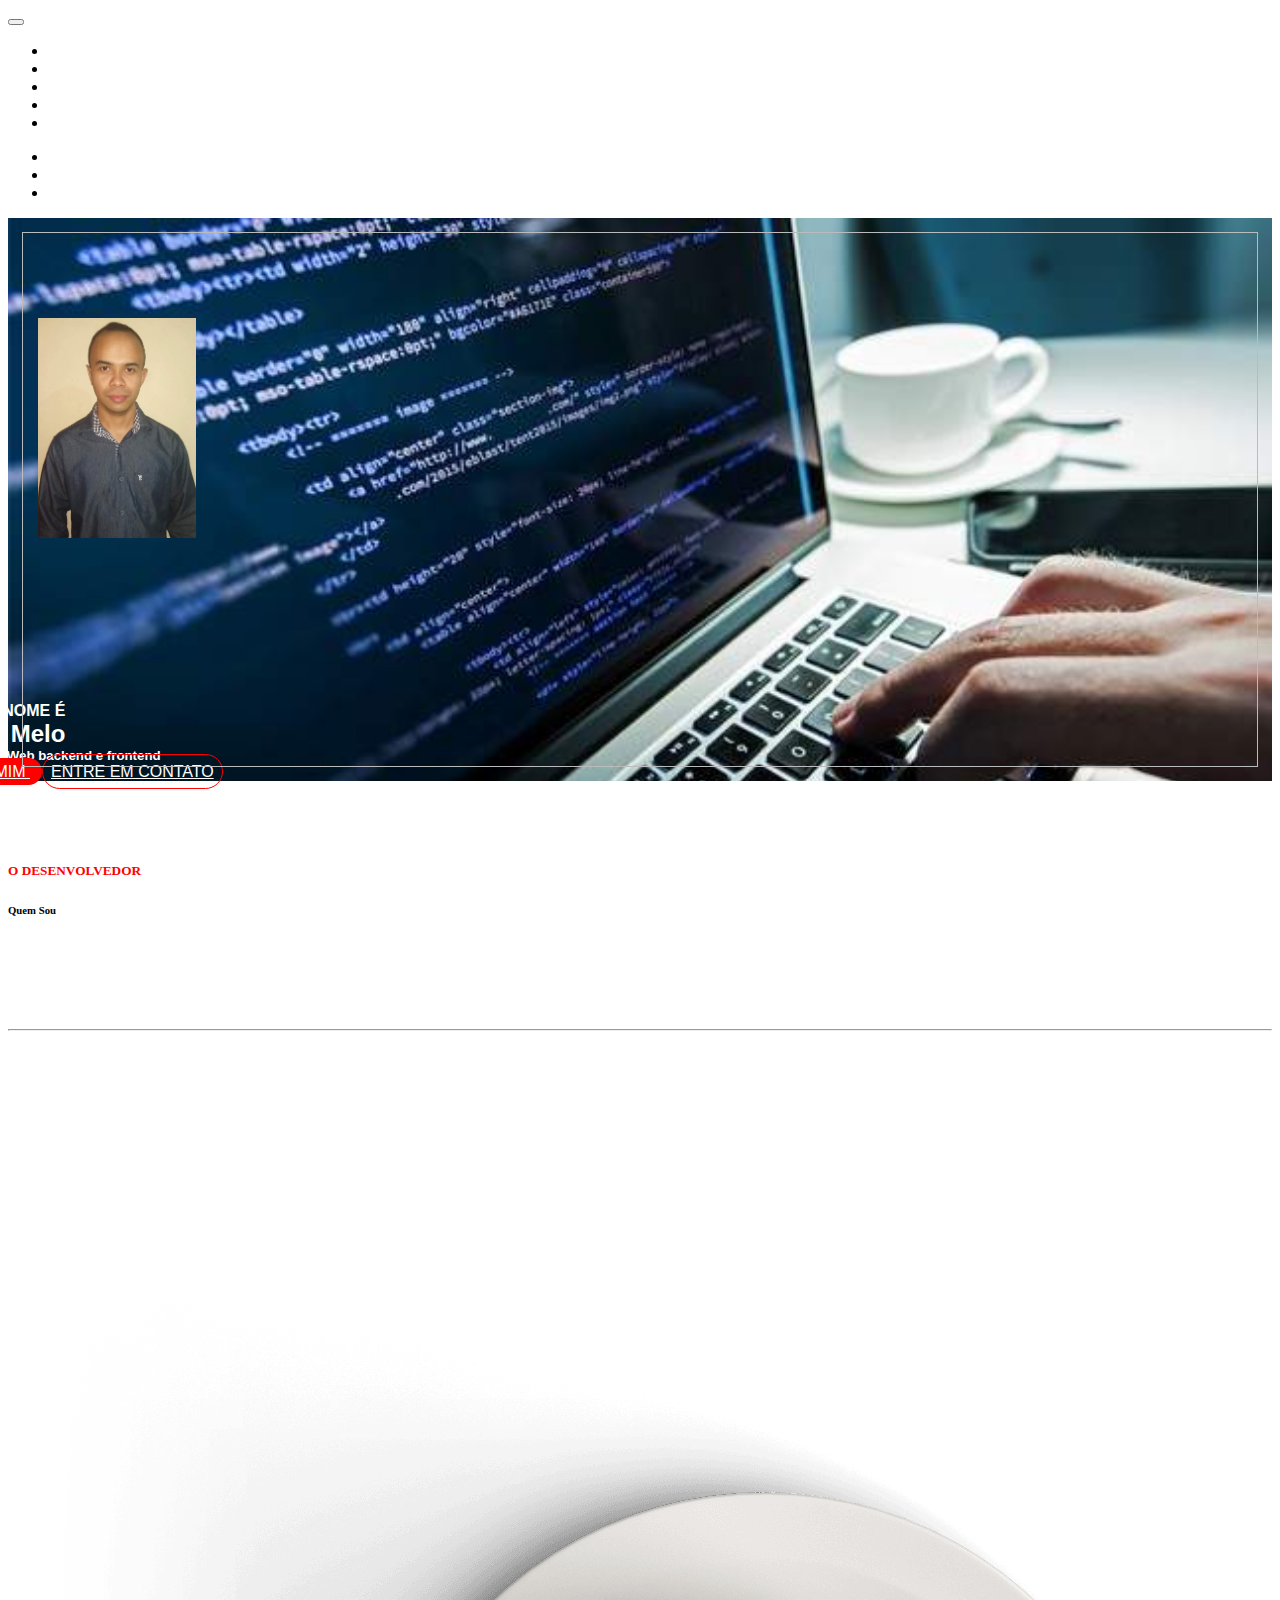
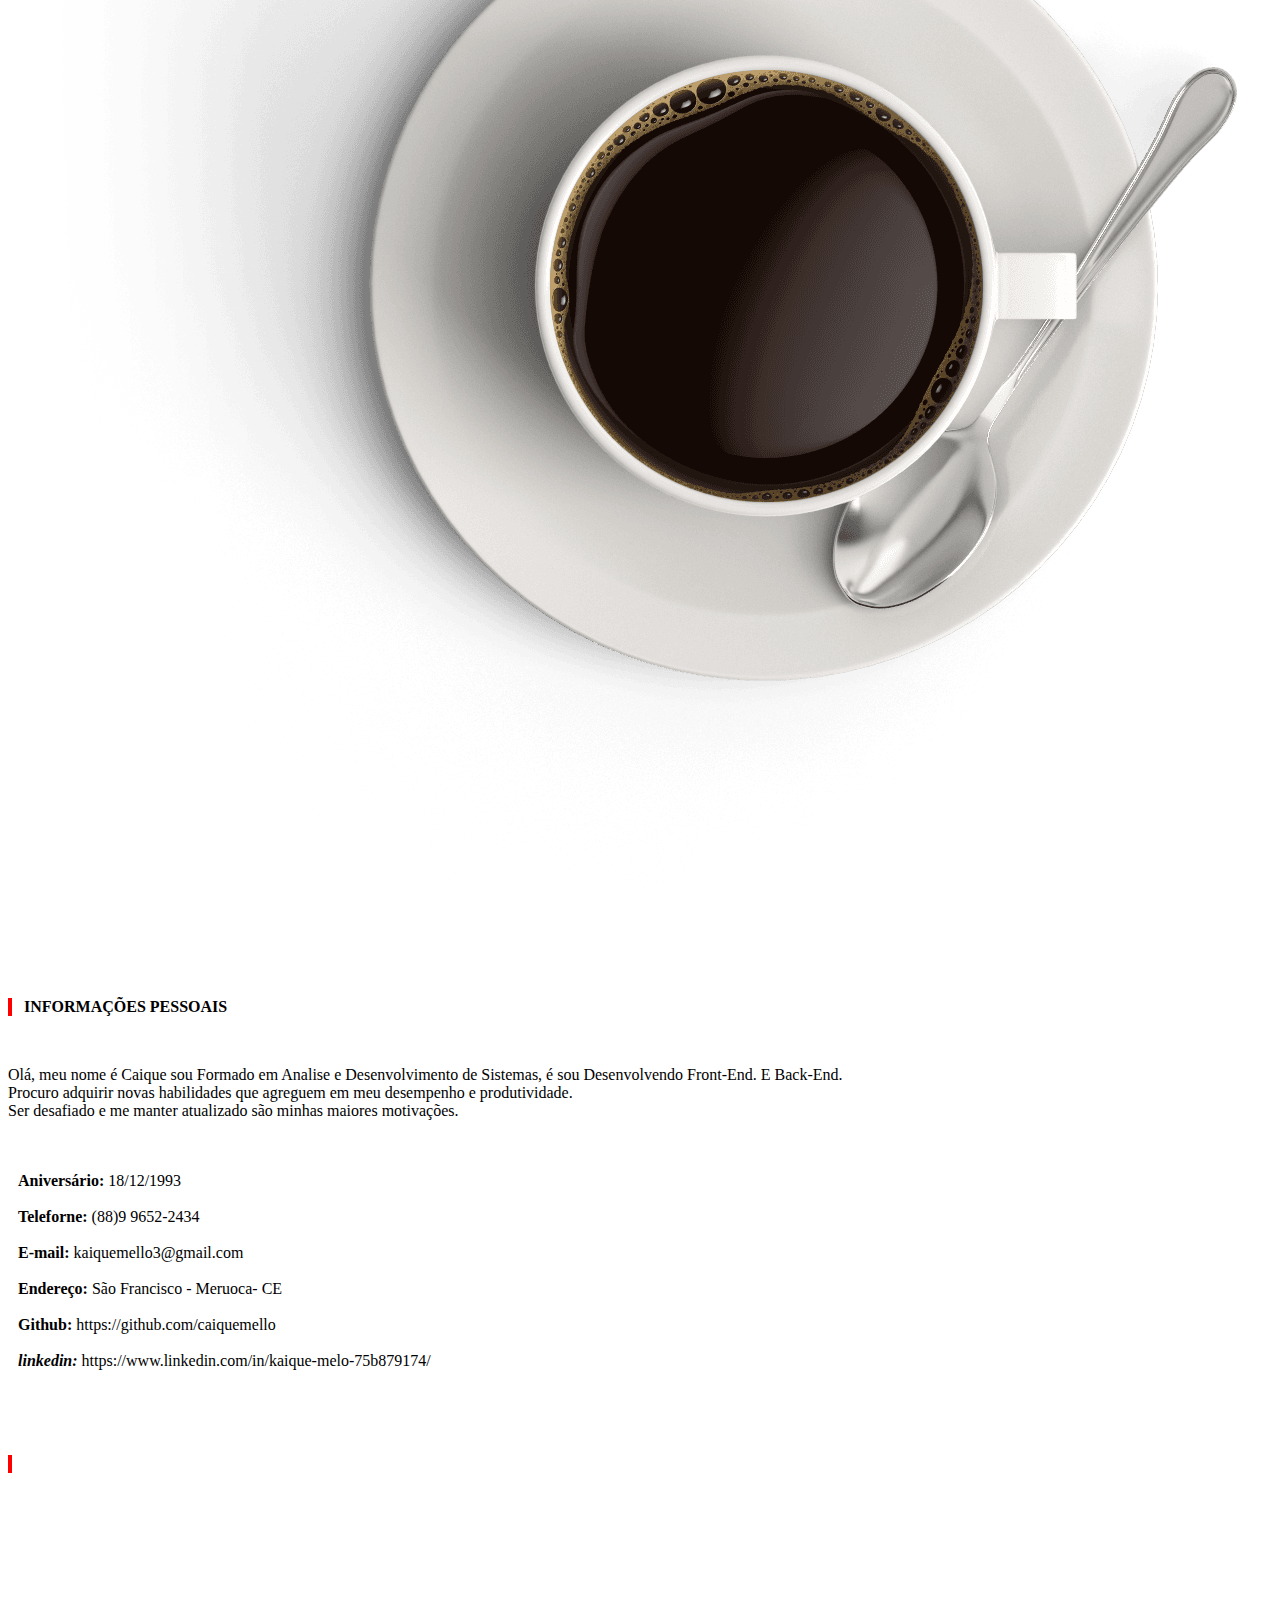
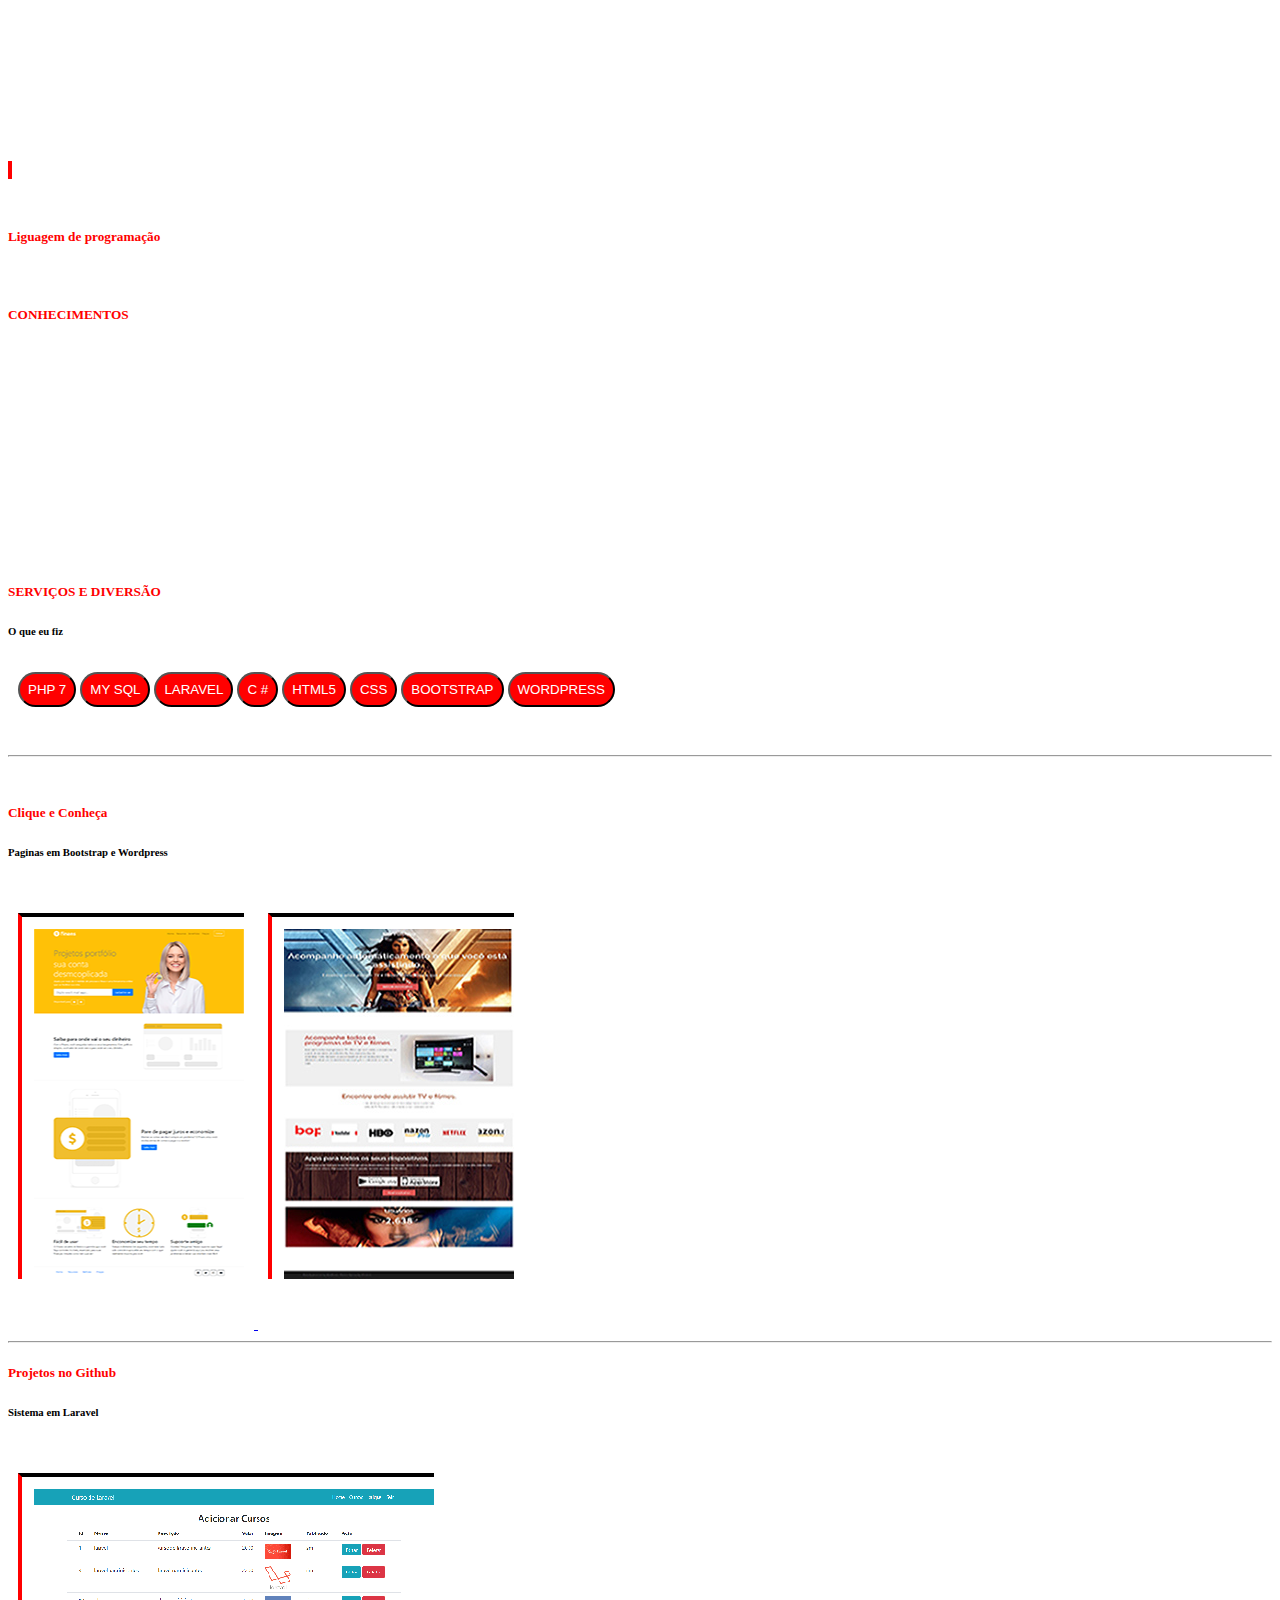
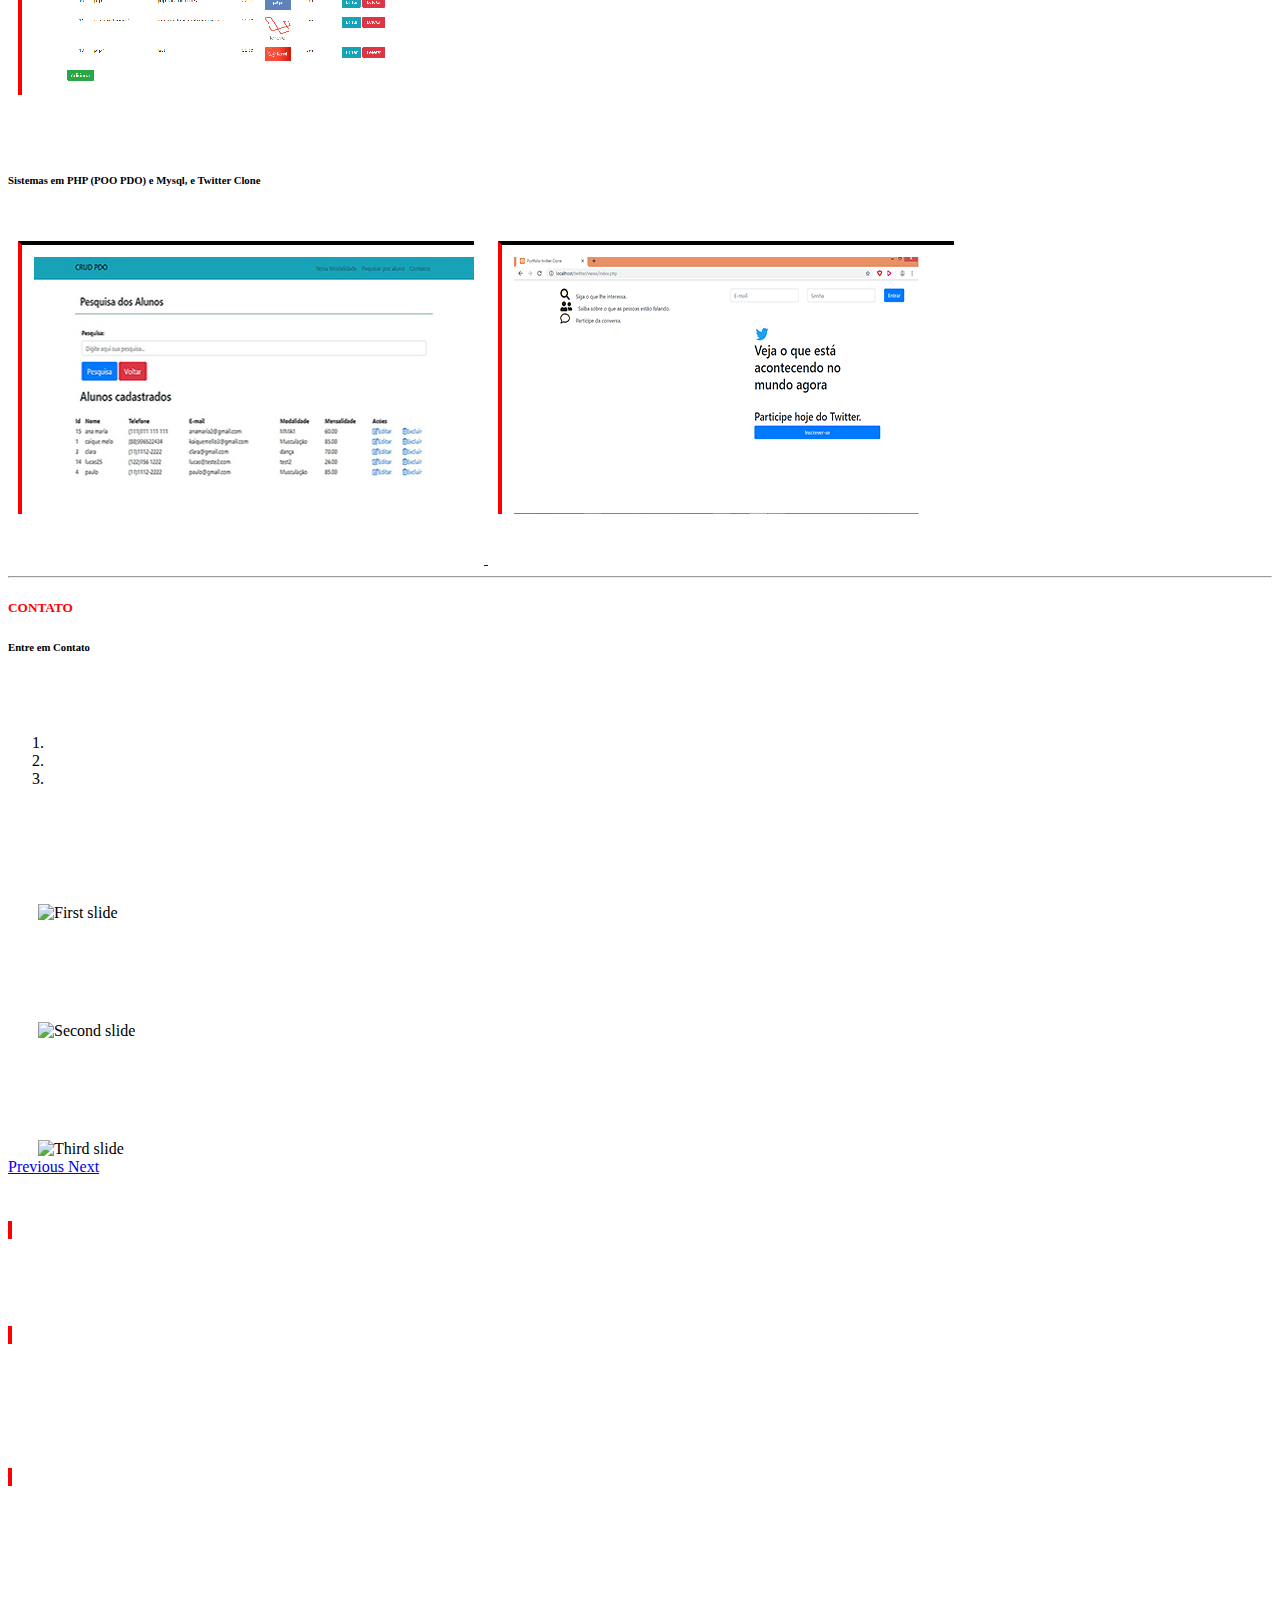
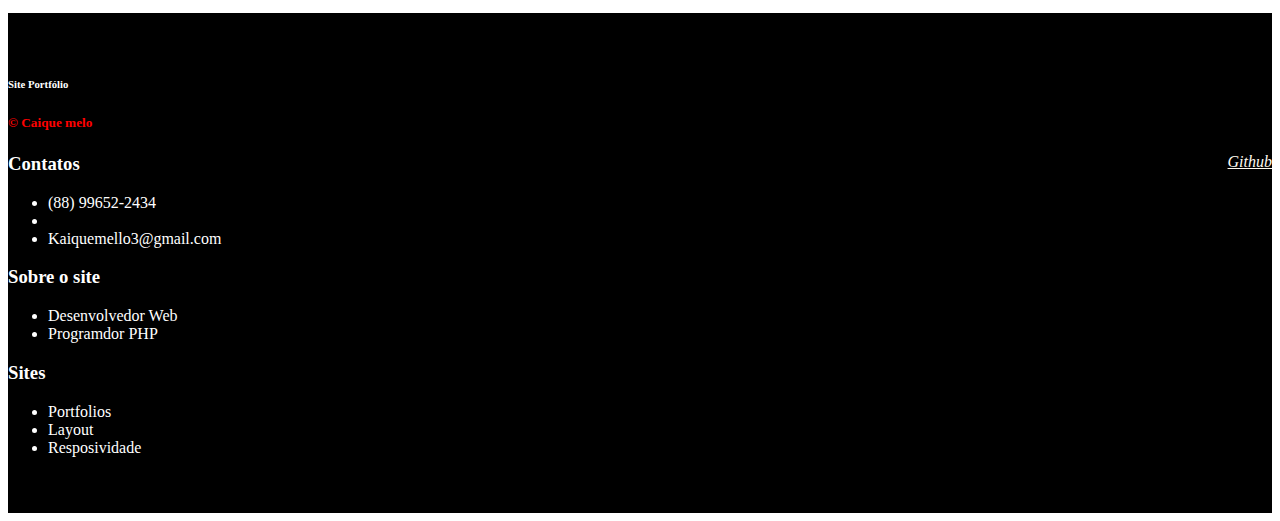
==== index.html @ fa61f001 "Update index.html" ====
<!doctype html>
<html lang="pt-br">
  <head>
    <!-- Required meta tags -->
    <meta charset="utf-8">
    <meta name="viewport" content="width=device-width, initial-scale=1, shrink-to-fit=no">

    <!-- Bootstrap CSS -->
    <link rel="stylesheet" href="https://stackpath.bootstrapcdn.com/bootstrap/4.2.1/css/bootstrap.min.css" integrity="sha384-GJzZqFGwb1QTTN6wy59ffF1BuGJpLSa9DkKMp0DgiMDm4iYMj70gZWKYbI706tWS" crossorigin="anonymous">
     <!--Font font awesome-->
     <link rel="stylesheet" href="https://use.fontawesome.com/releases/v5.7.1/css/all.css" integrity="sha384-fnmOCqbTlWIlj8LyTjo7mOUStjsKC4pOpQbqyi7RrhN7udi9RwhKkMHpvLbHG9Sr" crossorigin="anonymous">
     <!--css-->
     <link rel="stylesheet" href="estilo.css">
 
    <title>Projetos Portfólio</title>
     <!--inicio cabecalho-->
     </head>
     <body>
    <header >
       <nav class="navbar navbar-expand-md navbar-light bg-dark nav-tranparente fixed-top">
            <div class="container">
              <button class="navbar-toggler" data-toggle="collapse"
              data-target="#nav-principal">
              <i class="fas fa-bars fa-3x "></i>
              </button>

              <div class="collapse navbar-collapse" id="header">
                <ul class="navbar-nav ml-right">
                  <li class="nav-item">
                      <a href="#home" class="nav-link">INICIO</a>
                    </li>
                    <li class="nav-item">
                      <a href="#Info" class="nav-link">SOBRE MIM</a>
                    </li>
                    <li class="nav-item">
                        <a href="#servicos" class="nav-link">PORTFÓLIO</a>
                    </li>
                    <li class="divisor"></li>
                    <li class="nav-item">
                      <a href="#rodape" class="nav-link">CONTATOS</a>
                    </li>
                </ul>
              </div>
             <div class="collapse navbar-collapse" id="nav-principal">
                <ul class="navbar-nav ml-auto">
                    <li class="nav-item">
                      <a href="https://www.linkedin.com/in/caique-melo-nascimento "target="_blank" class="nav-link">
                        <i class="fab fa-linkedin fa-2x ml-3"></i></a>
                    </li>
                     <li class="nav-item">
                      <a href="https://github.com/caiquemello "target="_blank" class="nav-link"><i class="fab fa-github fa-2x ml-3"></i></a>
                    </li>
                     <li class="nav-item">
                      <a href="https://api.whatsapp.com/send?l=pt_BR&phone=5588996522434 "target="_blank" class="nav-link"><i class="fab fa-whatsapp fa-2x ml-3"></i></a>
                    </li>
                </ul>
              </div>

            </div>
        </nav>
    </header>
    <!--fim cabecalho-->
    <!--inicio section top-->
    <section id="home">
    <div
      class="container">
      <div class="row">
        <div class="col-md-4 d-flex">
          <div class="align-self-center mb-4 ml-5">
              <img src="eu.jpg" class="bordas" height="220" alt="logo-capa">
          </div>
        </div>
        <div class="col-md-8">
          <h4>ÓLA,MEU NOME É</h4>
            <h2>Caique Melo</h2>
          <h5>Desenvolvedor Web backend e frontend</h5>
            <a href="#Info" class="btn btn-sm btn-custom btn-branco">
              Sobre mim
            </a>
            <a href="#rodape" class="btn btn-sm btn-custo  btn-branc">
              Entre em contato
            </a>                              
         </div>
       </div>
    </div>
    </section>
    <!--fim section top-->
       <section class="caixa">
       <div class="container">  
          <div class="row">
            <div class="col-md-12 text-center">
                <h5>O DESENVOLVEDOR</h5>
                  <h6>Quem Sou</h6>
            </div>
          </div>
       </div>
     </section>
    <!--inicio section informacoes pessoas-->   
    <section class="caixa" id="Info">
      <div class="container">
        <hr>
        <div class="row">
          <div class="d-flex ">
           <div class="col-md-6">
            <img src="object_coffee_1.png" class="img-fluid " alt="icone saiba mais">
           </div>
            <div class="align-self-center col-md-6">
               <h4>INFORMAÇÕES PESSOAIS</h4>
               <p>Olá, meu nome é Caique sou Formado em Analise e Desenvolvimento de Sistemas, é sou Desenvolvendo Front-End. E Back-End.<br> Procuro adquirir novas habilidades que agreguem em meu desempenho e produtividade.<br> Ser desafiado e me manter atualizado são minhas maiores motivações.</p>
               <br/>
               <br/>
               <i class="fas fa-birthday-cake"></i><b>Aniversário:</b> 18/12/1993 <br/><br/>
               <i class="fas fa-mobile-alt"></i><b>Teleforne:</b>   (88)9 9652-2434<br><br/>
               <i class="far fa-envelope "></i><b>E-mail:</b>   kaiquemello3@gmail.com<br><br/>
               <i class="fas fa-map-marker-alt "></i><b>Endereço:</b> São Francisco - Meruoca- CE<br><br/>
               <i class="fab fa-github "></i><b>Github:</b> https://github.com/caiquemello<br><br/>
               <i class="fab fa-linkedin"><b>linkedin: </b></i>https://www.linkedin.com/in/kaique-melo-75b879174/
            </div>
          </div>
        </div>
      </div>
    </section>
    <!--fim section informacoes pessoas--> 
    <!--inicio section Educaçao-->
    <section class="caixa bg-dark " id="educacao">
      <div class="container ">
        <div class="row">
          <div class="d-flex">
            <div class="col-md-8 " id="educacao2">
              <h4>FORMAÇÃO</h4>
              <p>Analise Desenvolvimento de Sistemas</p>
              <p>2019 - Formado </p>
              <p>UNOPAR</p>
              <p>Mecânica Industrial</p>
              <p>Intituto Federal de Ciências e Tecnológias do Ceará (2016)</p>
              <p>Ensino médio: completo</p>
              <p>E.E.M.Simão Barbosa (2011)</p>
            </div>
            <div class="col-md-4 ">
              <h4>HABILIDADES PROFISSIONAIS</h4>
              <h5>Liguagem de programação</h5>
              <p>PHP , Mysql , C# </p>
              <h5>CONHECIMENTOS</h5>
              <p>Desenvolvimento Web backend e frontend</p>
              <p>Bootstrap e wordpress</p>
              <p>Nocões de windows,Linux, pacote office, Corel Draw</p>
              <p>Inglês Básico</p>
            </div>
          </div>
        </div>
      </div>
    </section> 
 <!--fim section Educaçao-->
 <!--inicio section Serviços-->
    <section class="caixa" id="servicos">
       <div class="container">  
          <div class="row">
            <div class="col-md-12 text-center">
              <h5>SERVIÇOS E DIVERSÃO</h5>
                <h6>O que eu fiz</h6>
                <button class="btn btn-sm btn-custo btn-branco">PHP 7</button>
                <button class="btn btn-sm btn-custo btn-branco">MY SQL</button>
                 <button class="btn btn-sm btn-custo btn-branco">Laravel</button>
                <button class="btn btn-sm btn-custo btn-branco">C #</button>
                <button class="btn btn-sm btn-custo btn-branco">HTML5</button>
                 <button class="btn btn-sm btn-custo btn-branco">CSS</button>
                <button class="btn btn-sm btn-custo btn-branco">Bootstrap</button>
                <button class="btn btn-sm btn-custo btn-branco">wordpress</button>
                <hr>
                <br>
                <h5>Clique e Conheça</h5>
                 <h6>Paginas em Bootstrap e Wordpress  </h6>
                <a href="https://caiquemello.github.io/projetos/index2.html"target="_blank">
                <img src="imagem4.png" class="img-fluid image"  alt="meuprojeto">
                </a>
                <a href="https://github.com/caiquemello?tab=repositories "target="_blank">
                <img src="novo3.jpg" class="img-fluid image" alt="">
                </a>
                <hr>
                <h5>Projetos no Github</h5>
                <h6>Sistema em Laravel  </h6>
                 <a href="https://github.com/caiquemello/Sistema-em-Laravel"target="_blank">
                <img src="laravel.png" class="img-fluid image" alt="">
                </a>
                <h6>Sistemas em PHP (POO PDO) e Mysql,  e Twitter Clone</h6>
                 <a href="https://github.com/caiquemello/Sistema-em-PHP-POO-com-PDO"target="_blank">
                <img src="sistemas.jpg" class="img-fluid image" alt="">
                </a>
                 <a href="https://github.com/caiquemello/twitterClone"target="_blank">
                <img src="tt2.png" class="img-fluid image" height="14" alt="">
                </a>
            </div>
          </div>
       </div>
       <hr>
      <section >
       <div class="container">  
          <div class="row">
            <div class="col-md-12 text-center">
                <h5>CONTATO</h5>
                  <h6>Entre em Contato</h6>
            </div>
          </div>
       </div>
     </section>
     </section>
       <div id="carouselExampleIndicators" class="carousel slide" data-ride="carousel">
  <ol class="carousel-indicators">
    <li data-target="#carouselExampleIndicators" data-slide-to="0" class="active"></li>
    <li data-target="#carouselExampleIndicators" data-slide-to="1"></li>
    <li data-target="#carouselExampleIndicators" data-slide-to="2"></li>
  </ol>
  <div class="carousel-inner">
    <div class="carousel-item active">
      <img class="d-block w-100" src="..." alt="First slide">
    </div>
    <div class="carousel-item">
      <img class="d-block w-100" src="..." alt="Second slide">
    </div>
    <div class="carousel-item">
      <img class="d-block w-100" src="..." alt="Third slide">
    </div>
  </div>
  <a class="carousel-control-prev" href="#carouselExampleIndicators" role="button" data-slide="prev">
    <span class="carousel-control-prev-icon" aria-hidden="true"></span>
    <span class="sr-only">Previous</span>
  </a>
  <a class="carousel-control-next" href="#carouselExampleIndicators" role="button" data-slide="next">
    <span class="carousel-control-next-icon" aria-hidden="true"></span>
    <span class="sr-only">Next</span>
  </a>
</div>
       
      <!--Fim section Serviços-->
      <!--inicio section Contatos-->
      <section class="caixa bg-dark contato">
        <div class="container ">
          <div class="row">
            <div class="col-md-4">
              <i class="far fa-comments fa-8x"></i>
              <h4>Vamos Conversar:</h4>
              <h6>(88)9 96522-434</h6>
            </div>
            <div class="col-md-4">
                <i class="fas fa-map-marker-alt fa-8x"></i>
                <h4>Endereço:</h4>
                <h6>São Francisco</h6>
                <h6>Meruoca - CE</h6>
              </div>
              <div class="col-md-4">
               <i class="far fa-envelope fa-8x"></i>
                <h4>Mande um Email:</h4>
                <h6>kaiquemello@gmail.com</h6>
              </div>
              </div>
            </div>
          </div>
        </div>
      </section>
       <!--Fim section Contatos-->
       <!--inicio section Rodape-->
         <footer class="" id="rodape">
            <div class="container">
                <div class="row">
                    <div class="col-md-2">
                        <h6>Site Portfólio</h6>
                        <h5>&copy;  Caique melo</h5>
                        <a href="https://github.com/caiquemello "target="_blank">
                         <i class="fab fa-github fa-3x mr-3">Github</i></a>
                    </div>
                    <div class="col-md-2">
                        <h3>Contatos</h3>
                        <ul class="navbar-nav">
                            <li>(88) 99652-2434</li>
                            <li></li>
                            <li>Kaiquemello3@gmail.com</li>
                            
                        </ul>
                    </div>
                    <div class="col-md-2">
                        <h3>Sobre o site</h3>
                        <ul class="navbar-nav">
                            <li>Desenvolvedor Web</li>
                            <li>Programdor PHP</li>
                        </ul>
                    </div>
                    <div class="col-md-2">
                        <h3>Sites</h3>
                        <ul class="navbar-nav">
                            <li>Portfolios</li>
                            <li>Layout</li>
                            <li>Resposividade</li>
                        </ul>
                    </div>
                    <div class="col-md-4 mr-auto">
                        <a href="">
                            <i class="fab fa-facebook-square fa-3x mr-3 "></i></i></a>
                        <a href=""><i class="fab fa-instagram fa-3x mr-3"></i></a>
                        <a href="https://api.whatsapp.com/send?l=pt_BR&phone=5588996522434 "target="_blank">
                            <i class="fab fa-whatsapp fa-3x mr-3"></i></a>
                             <a href="https://github.com/caiquemello "target="_blank">
                            <i class="fab fa-github fa-3x mr-3"></i></a>
                            <a href="https://api.whatsapp.com/send?l=pt_BR&phone=5588996522434 "target="_blank">
                            <img src="Whastapp.png" class="relativa mr-3" width="55" alt=""></a>
                    </div>
                </div>
            </div>
        </footer>
        <!--Fim section Rodape-->
    
  


    <!-- Optional JavaScript -->
    <!-- jQuery first, then Popper.js, then Bootstrap JS -->
    <script src="https://code.jquery.com/jquery-3.3.1.slim.min.js" integrity="sha384-q8i/X+965DzO0rT7abK41JStQIAqVgRVzpbzo5smXKp4YfRvH+8abtTE1Pi6jizo" crossorigin="anonymous"></script>
    <script src="https://cdnjs.cloudflare.com/ajax/libs/popper.js/1.14.6/umd/popper.min.js" integrity="sha384-wHAiFfRlMFy6i5SRaxvfOCifBUQy1xHdJ/yoi7FRNXMRBu5WHdZYu1hA6ZOblgut" crossorigin="anonymous"></script>
    <script src="https://stackpath.bootstrapcdn.com/bootstrap/4.2.1/js/bootstrap.min.js" integrity="sha384-B0UglyR+jN6CkvvICOB2joaf5I4l3gm9GU6Hc1og6Ls7i6U/mkkaduKaBhlAXv9k" crossorigin="anonymous"></script>
  </body>
</html>
---- estilo.css ----
#home{
  
    font-family: Helvetica,Arial,sans-serif;
    color:#FFFFFF;
    background: url(capa4.jpg);
    position: relative;
    outline: 1px solid #b9bbbc;
    outline-offset: -15px;
    background-size: cover;
    background-color: #000;
    opacity: 5;
    top: 0;
    margin-bottom: 20px; 
}
img{
    margin: 100px 0px -50px 30px;
    
}

 #home h4{
    margin: 210px 0px 0px -100px;

}
#home h2{
    margin: 0px 0px 0px -100px;

}
#home h5{
    margin: 0px 0px 0px -100px;
     color: #fff;
}
footer p a {
    margin: 50px 15px;
}
#header a{
     color: white;
}
#header a:hover{
     color: red;
}
#nav-principal a:hover{
    color:blue ;
}
#nav-principal a{
    color: white;
}

.btn-custom {
    color: white;
    border-radius: 500px;
    -webkit-border-radius: 500px;
    -moz-border-radius: 500px;
    text-transform: uppercase;
    transition: background 0.4s, color 0.4s;
    padding: 5px 12px;
   margin: 10px -10px 40px -86px;
}
.btn-custo {
    color: white;
    border-radius: 500px;
    -webkit-border-radius: 500px;
    -moz-border-radius: 500px;
    text-transform: uppercase;
    transition: background 0.4s, color 0.4s;
    padding: 8px 8px;
   margin: 10px -10px 40px 10px;
}

.btn-branco {
    background: red;
}
.btn-branc {
    border:red 1px solid;
}
.btn-branco:hover {
    background-color: white;
    color: black;
}
b{
    margin: 0px 0px 0px 10px;
}

.caixa {
	padding: 40px 0;
	border-bottom: 1px red #e5e5e5;
}
 h4,h2{
    margin:  5px 0px 50px 0px;
    padding-left:12px; 
   border-left: red 4px solid;

}
h5{
    color: red;
}

#educacao{
    color:#fff;

}


.image {
    opacity: 1;
    height: auto;
    transition: .5s ease;
    backface-visibility: hidden;
   margin:  30px 10px 50px 10px;
   padding-left:12px;
   padding-top:12px; 
   border-left: red 4px solid;
   border-top: black 4px solid;
  }
  .image:hover{
    background-color: rgb(213, 231, 214);
    opacity: 0.6;
  }
.contato{
    color: white;
}
#rodape{
    background: #000;
    padding: 40px 0 40px 0;
    color: white;
    text-align: left;
}
#rodape a{
    float:right;
}
#rodape a{
    color:floralwhite;

}
.relativa{
    position: fixed;
    z-index: 9999999;
    bottom: 0;
    left: 10%;
}

/* Extra small devices (portrait phones, less than 576px)*/
@media (max-width: 575.98px) {
    .btn-custom {
        margin: 10px 15px;
        font-size: 1em;
        margin: 0px 0px 20px 30px;
    }
      .btn-custo {
        margin: 10px 15px;
        font-size: 1em;
        margin: 0px 0px 20px 5px;
    }
#home h4{
    margin: 70px 0px 0px 20px;
}
#home h2{
    margin: 0px 0px 0px 20px;

}
#home h5{
    margin: 0px 0px 0px 20px;
}
img{
    margin: 100px 20px -70px -10px;
}
#educacao2{
    color:#fff;
    display: none;

}
}

/* Small devices (landscape phones, 576px and up) */
@media (min-width: 576px) and (max-width: 767.98px) {
    h1 {
        font-size: 3em;
    }
    .btn-custom {
        margin: 10px 15px;
        
    }
        .btn-custom {
        margin: 10px 15px;
        font-size: 1em;
        margin: 0px 0px 20px 30px;
    }
      .btn-custo {
        margin: 10px 15px;
        font-size: 1em;
        margin: 0px 0px 20px 5px;
    }
#home h4{
    margin: 70px 0px 0px 20px;
}
#home h2{
    margin: 0px 0px 0px 20px;

}
#home h5{
    margin: 0px 0px 0px 20px;
}


}

/* Medium devices (tablets, 768px and up)*/
@media (min-width: 768px) and (max-width: 991.98px) {
    h1 {
        font-size: 4em;
    }
        .btn-custom {
        margin: 10px 15px;
        font-size: 1em;
        margin: 0px 0px 20px 30px;
    }
      .btn-custo {
        margin: 10px 15px;
        font-size: 1em;
        margin: 0px 0px 20px 5px;
    }
#home h4{
    margin: 200px 0px 0px 20px;
}
#home h2{
    margin: 0px 0px 0px 20px;

}
#home h5{
    margin: 0px 0px 0px 20px;
}
}

/* Large devices (desktops, 992px and up)*/
@media (min-width: 992px) and (max-width: 1199.98px) {
    h1 {
        font-size: 5em;
    }
        .btn-custom {
        margin: 10px 15px;
        font-size: 1em;
        margin: 0px 0px 20px 30px;
    }
      .btn-custo {
        margin: 10px 15px;
        font-size: 1em;
        margin: 0px 0px 20px 5px;
    }

#home h4{
    margin: 200px 0px 0px 20px;
}
#home h2{
    margin: 0px 0px 0px 20px;

}
#home h5{
    margin: 20px 0px 0px 20px;
}
}

/* Extra large devices (large desktops, 1200px and up)*/
@media (min-width: 1200px) {
    h1 {
        font-size: 6em;
    }
}
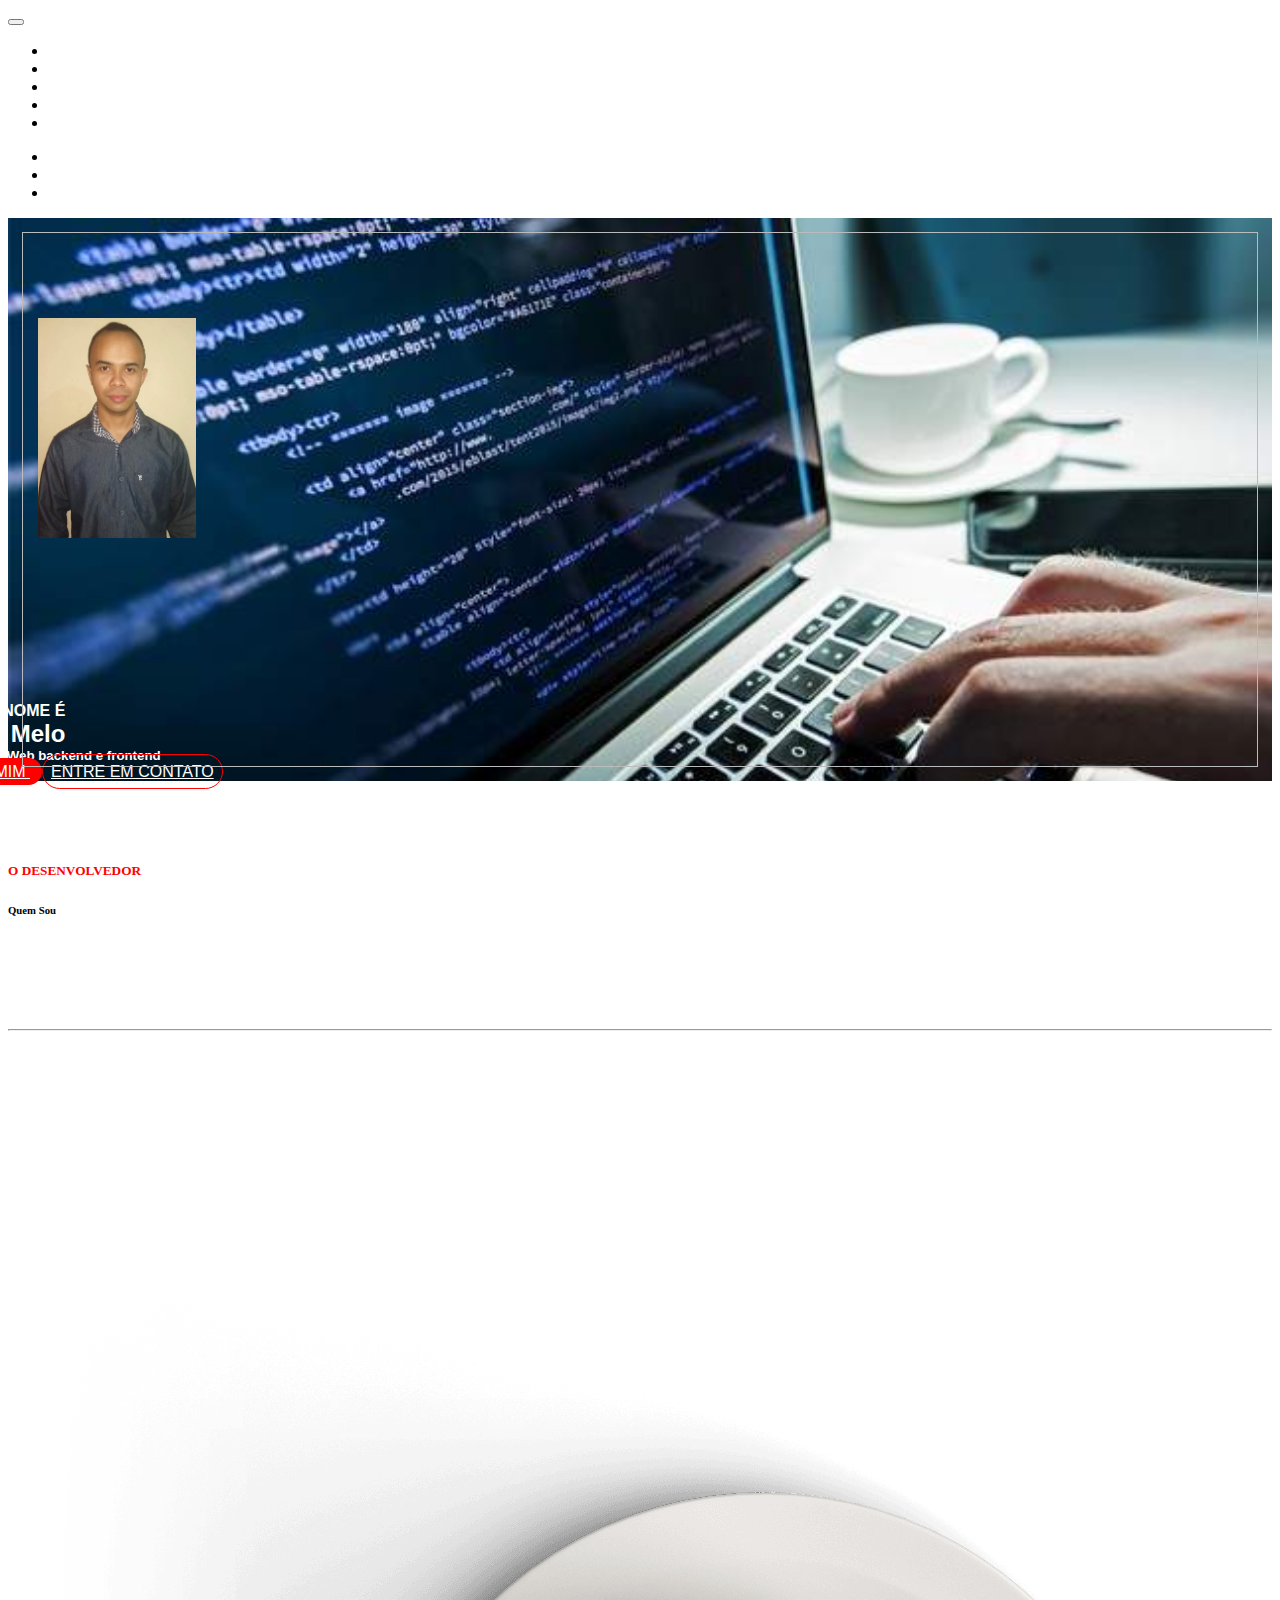
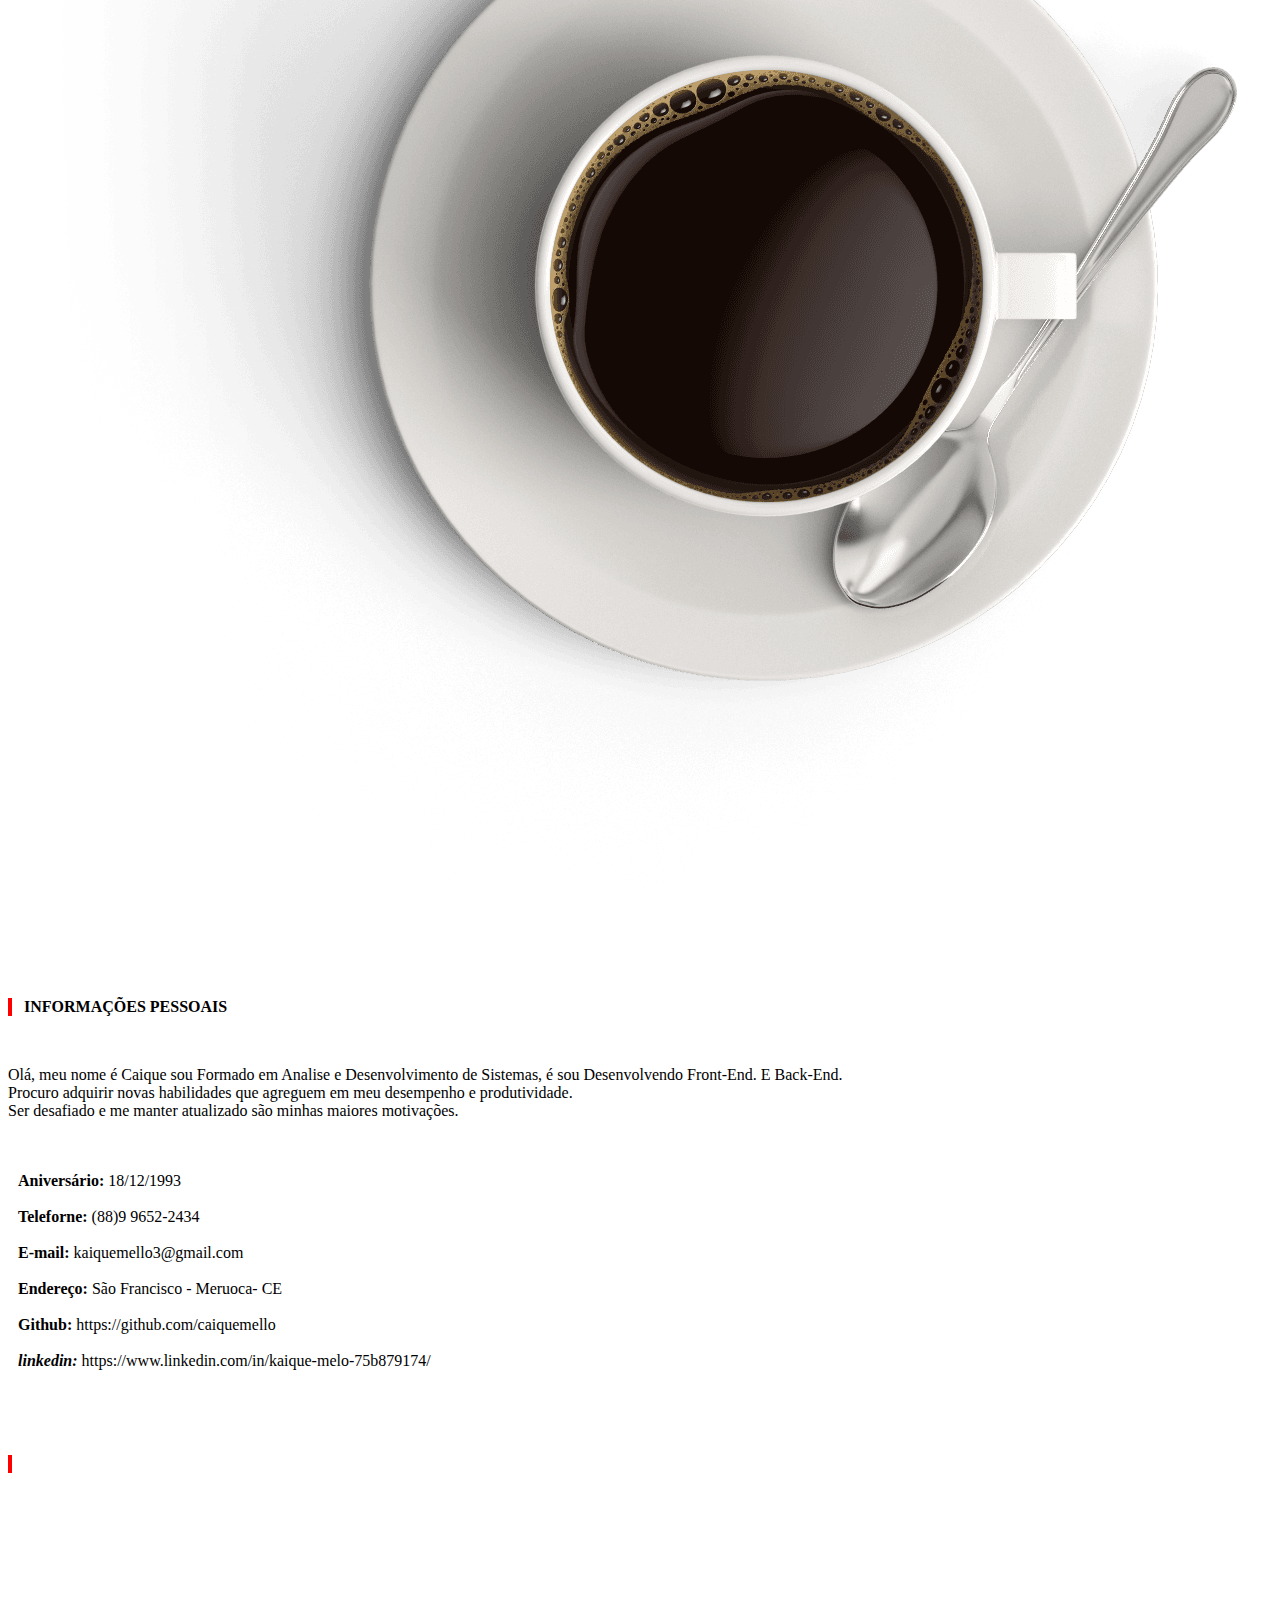
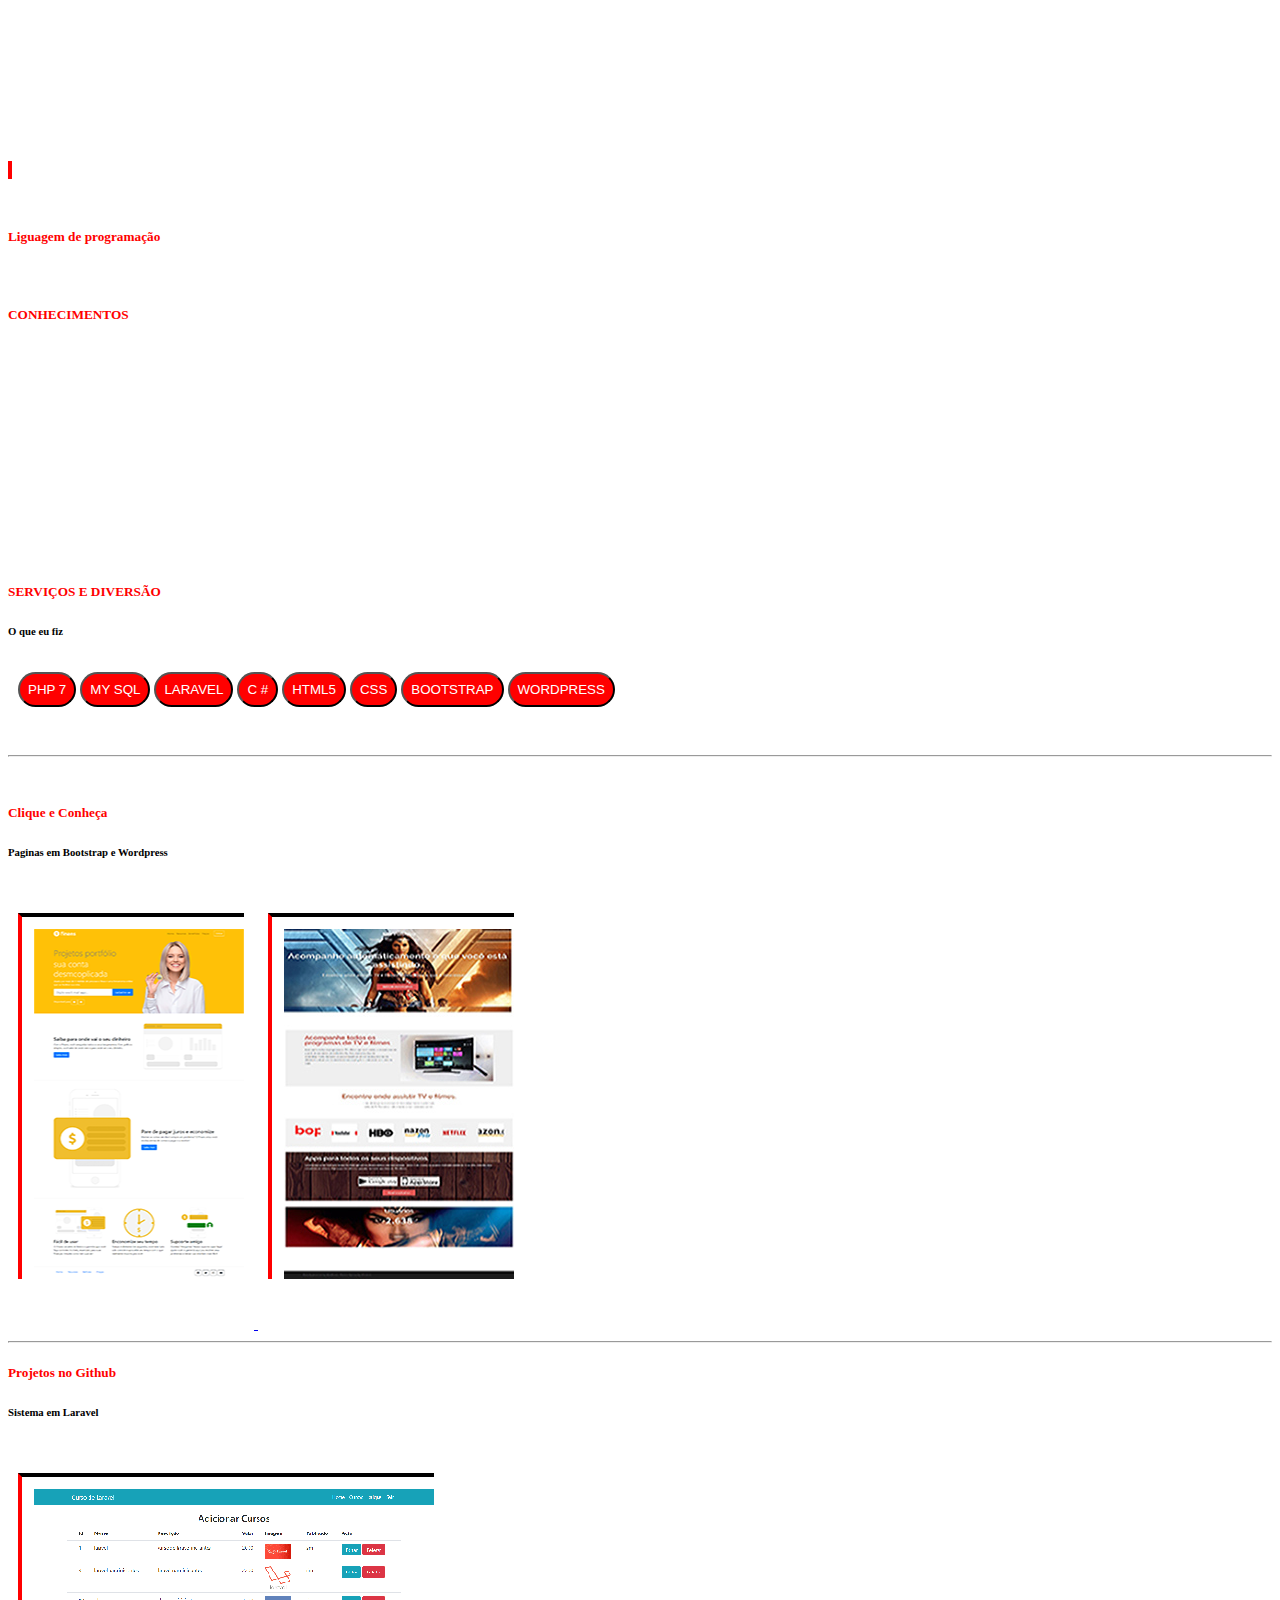
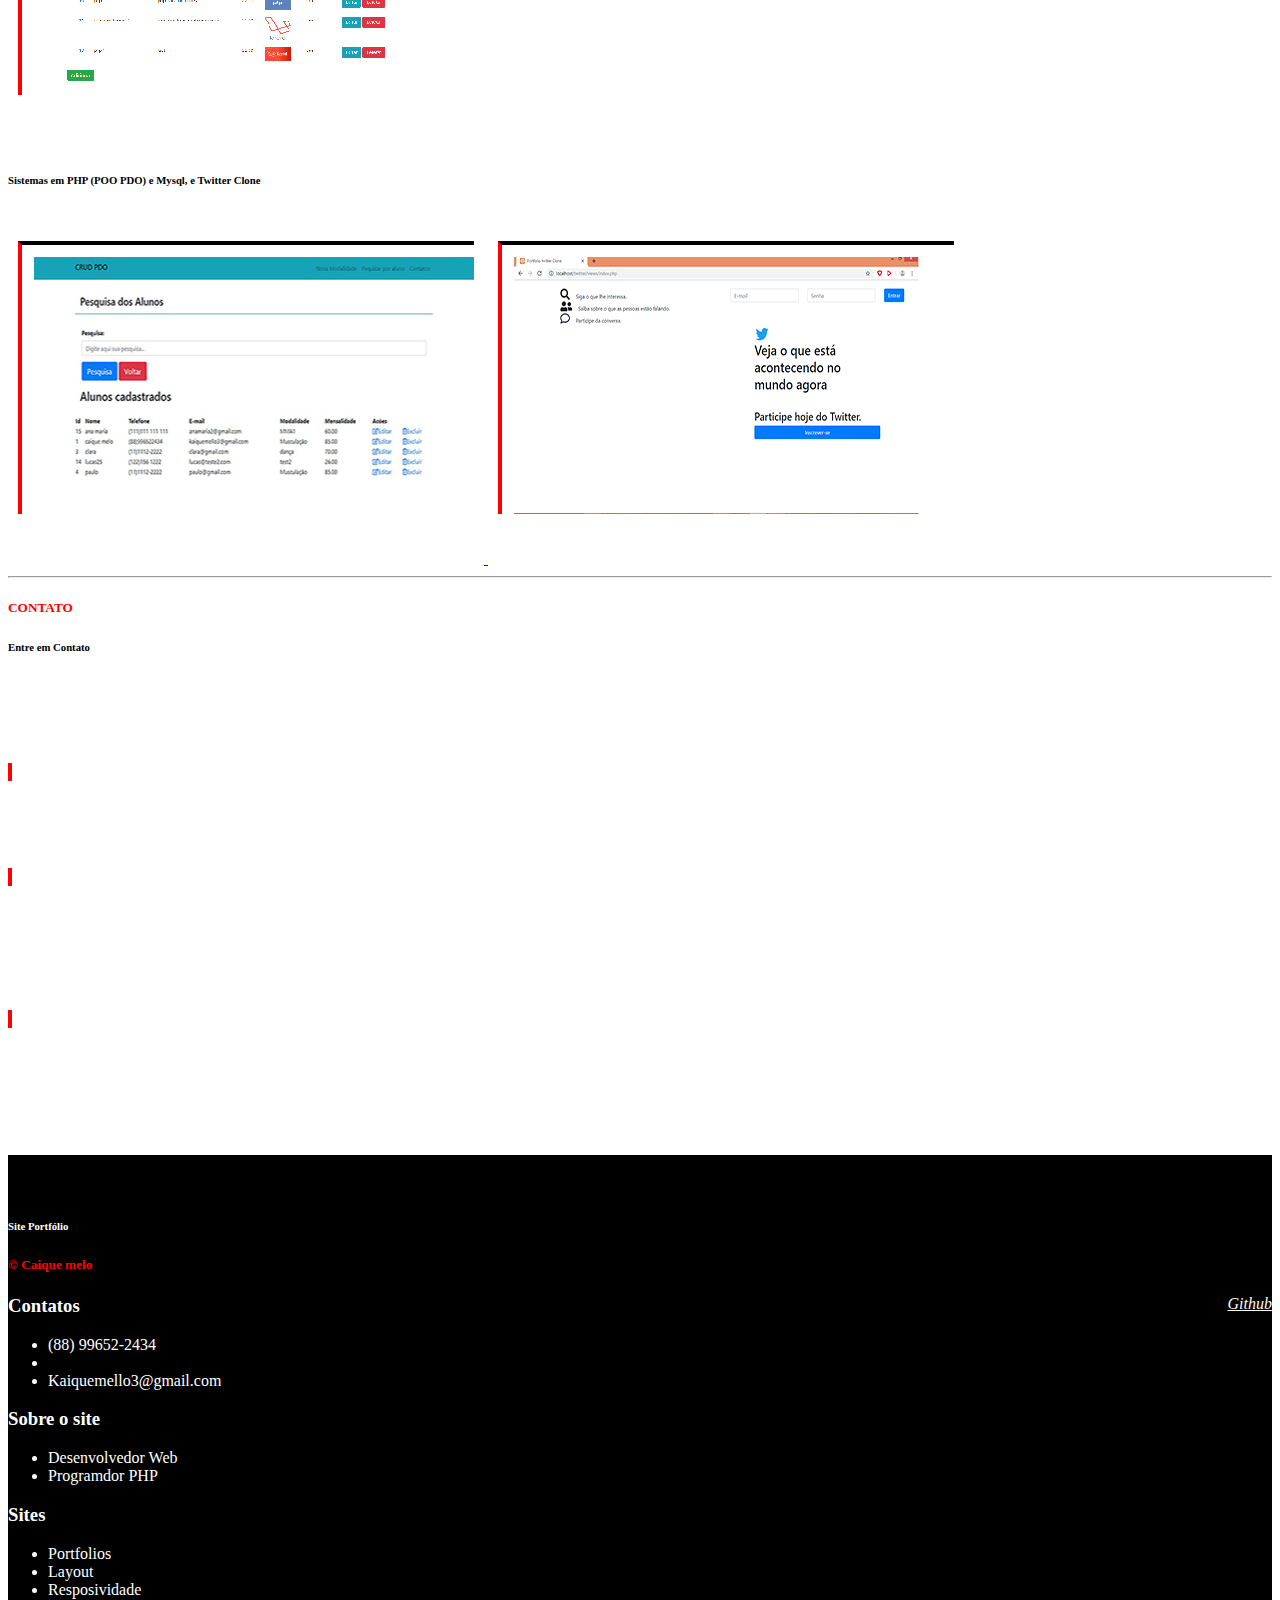
==== commit af2db5bd: "Update index.html" ====
--- a/index.html
+++ b/index.html
@@ -203,34 +203,7 @@
           </div>
        </div>
      </section>
-     </section>
-       <div id="carouselExampleIndicators" class="carousel slide" data-ride="carousel">
-  <ol class="carousel-indicators">
-    <li data-target="#carouselExampleIndicators" data-slide-to="0" class="active"></li>
-    <li data-target="#carouselExampleIndicators" data-slide-to="1"></li>
-    <li data-target="#carouselExampleIndicators" data-slide-to="2"></li>
-  </ol>
-  <div class="carousel-inner">
-    <div class="carousel-item active">
-      <img class="d-block w-100" src="..." alt="First slide">
-    </div>
-    <div class="carousel-item">
-      <img class="d-block w-100" src="..." alt="Second slide">
-    </div>
-    <div class="carousel-item">
-      <img class="d-block w-100" src="..." alt="Third slide">
-    </div>
-  </div>
-  <a class="carousel-control-prev" href="#carouselExampleIndicators" role="button" data-slide="prev">
-    <span class="carousel-control-prev-icon" aria-hidden="true"></span>
-    <span class="sr-only">Previous</span>
-  </a>
-  <a class="carousel-control-next" href="#carouselExampleIndicators" role="button" data-slide="next">
-    <span class="carousel-control-next-icon" aria-hidden="true"></span>
-    <span class="sr-only">Next</span>
-  </a>
-</div>
-       
+     </section>      
       <!--Fim section Serviços-->
       <!--inicio section Contatos-->
       <section class="caixa bg-dark contato">
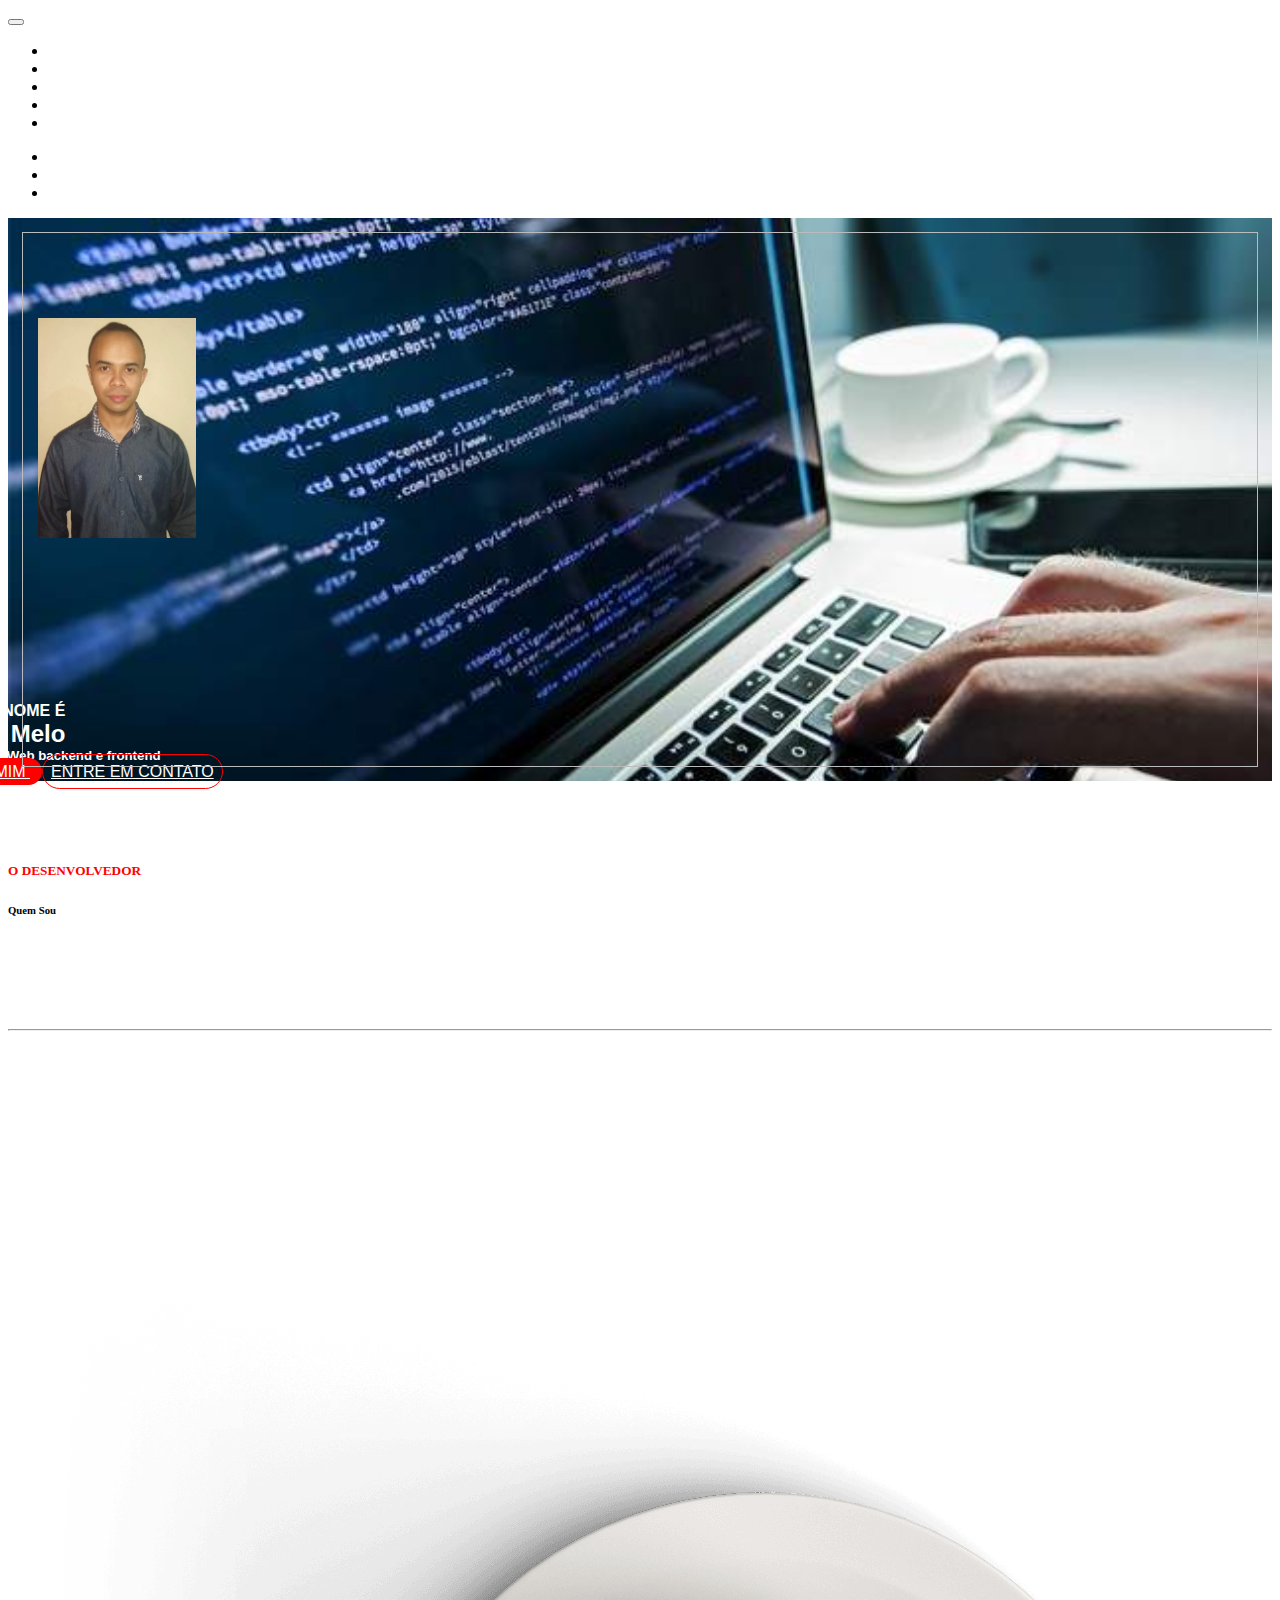
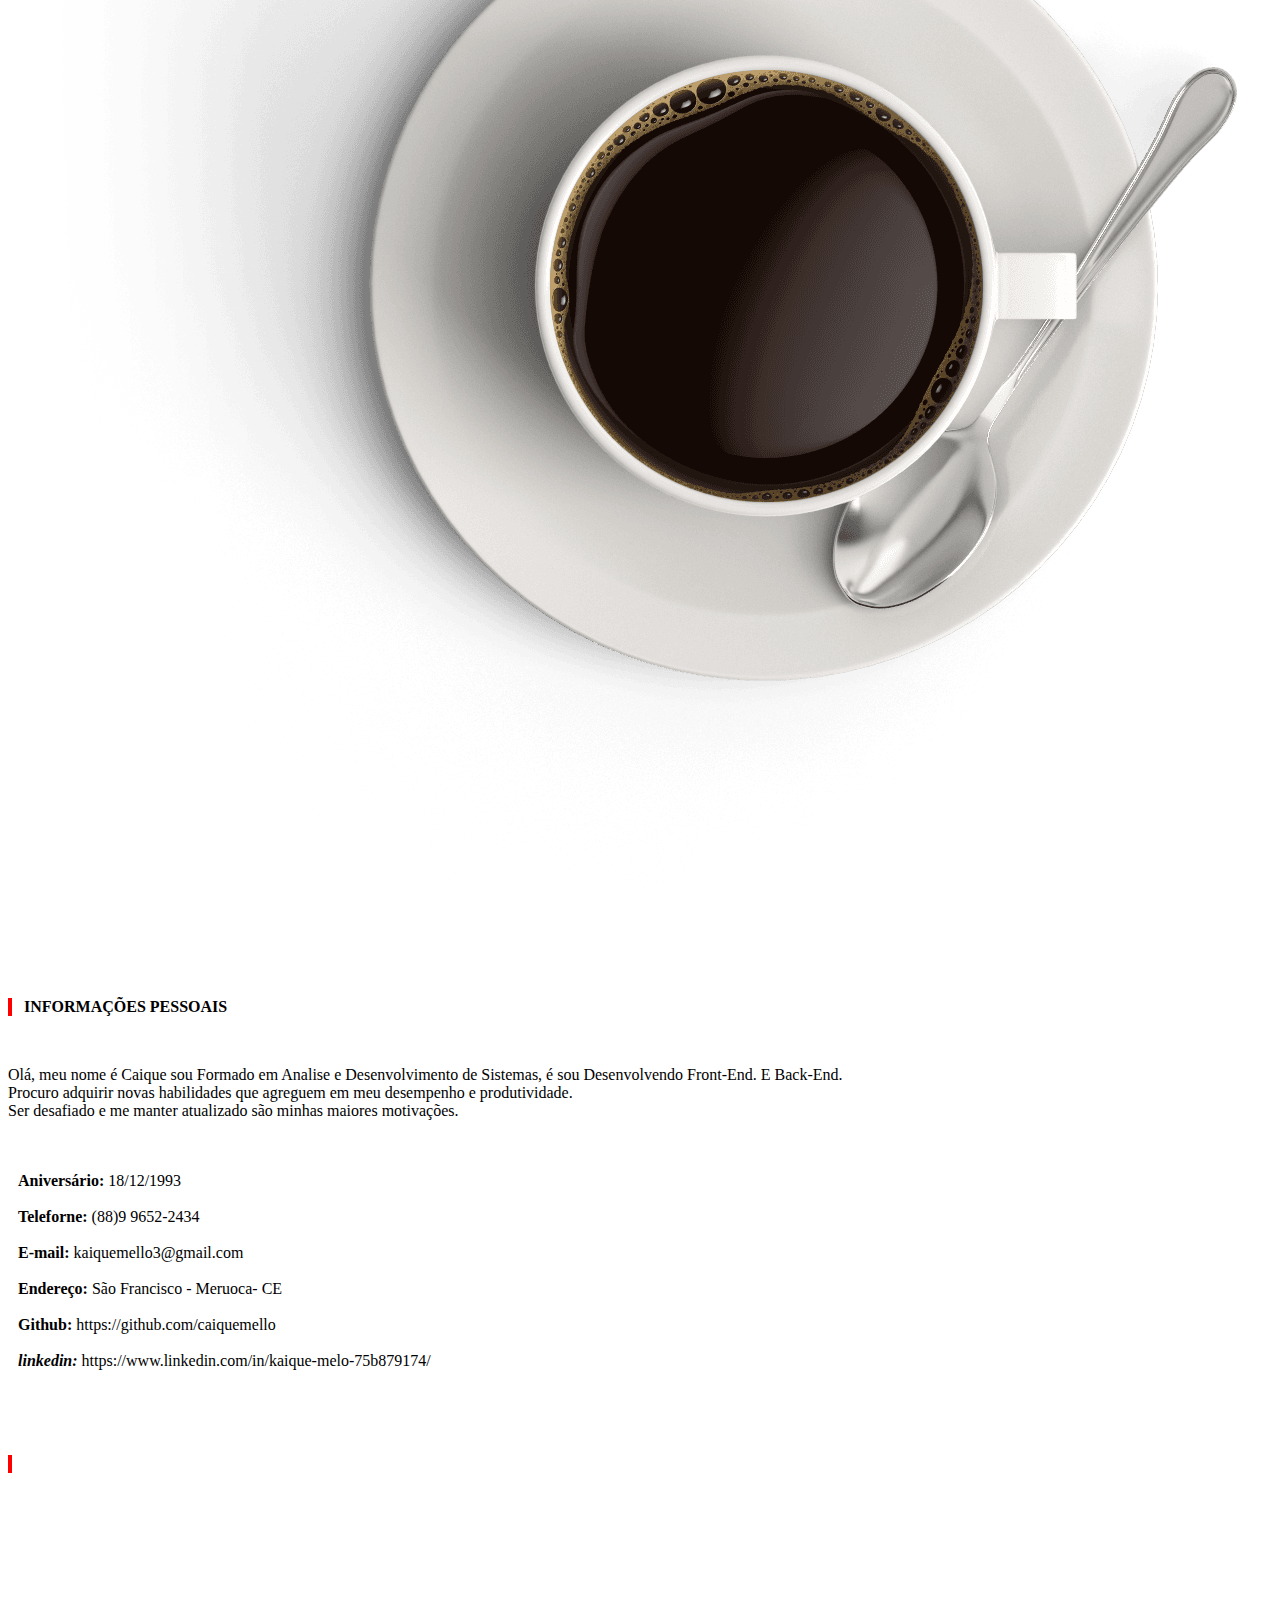
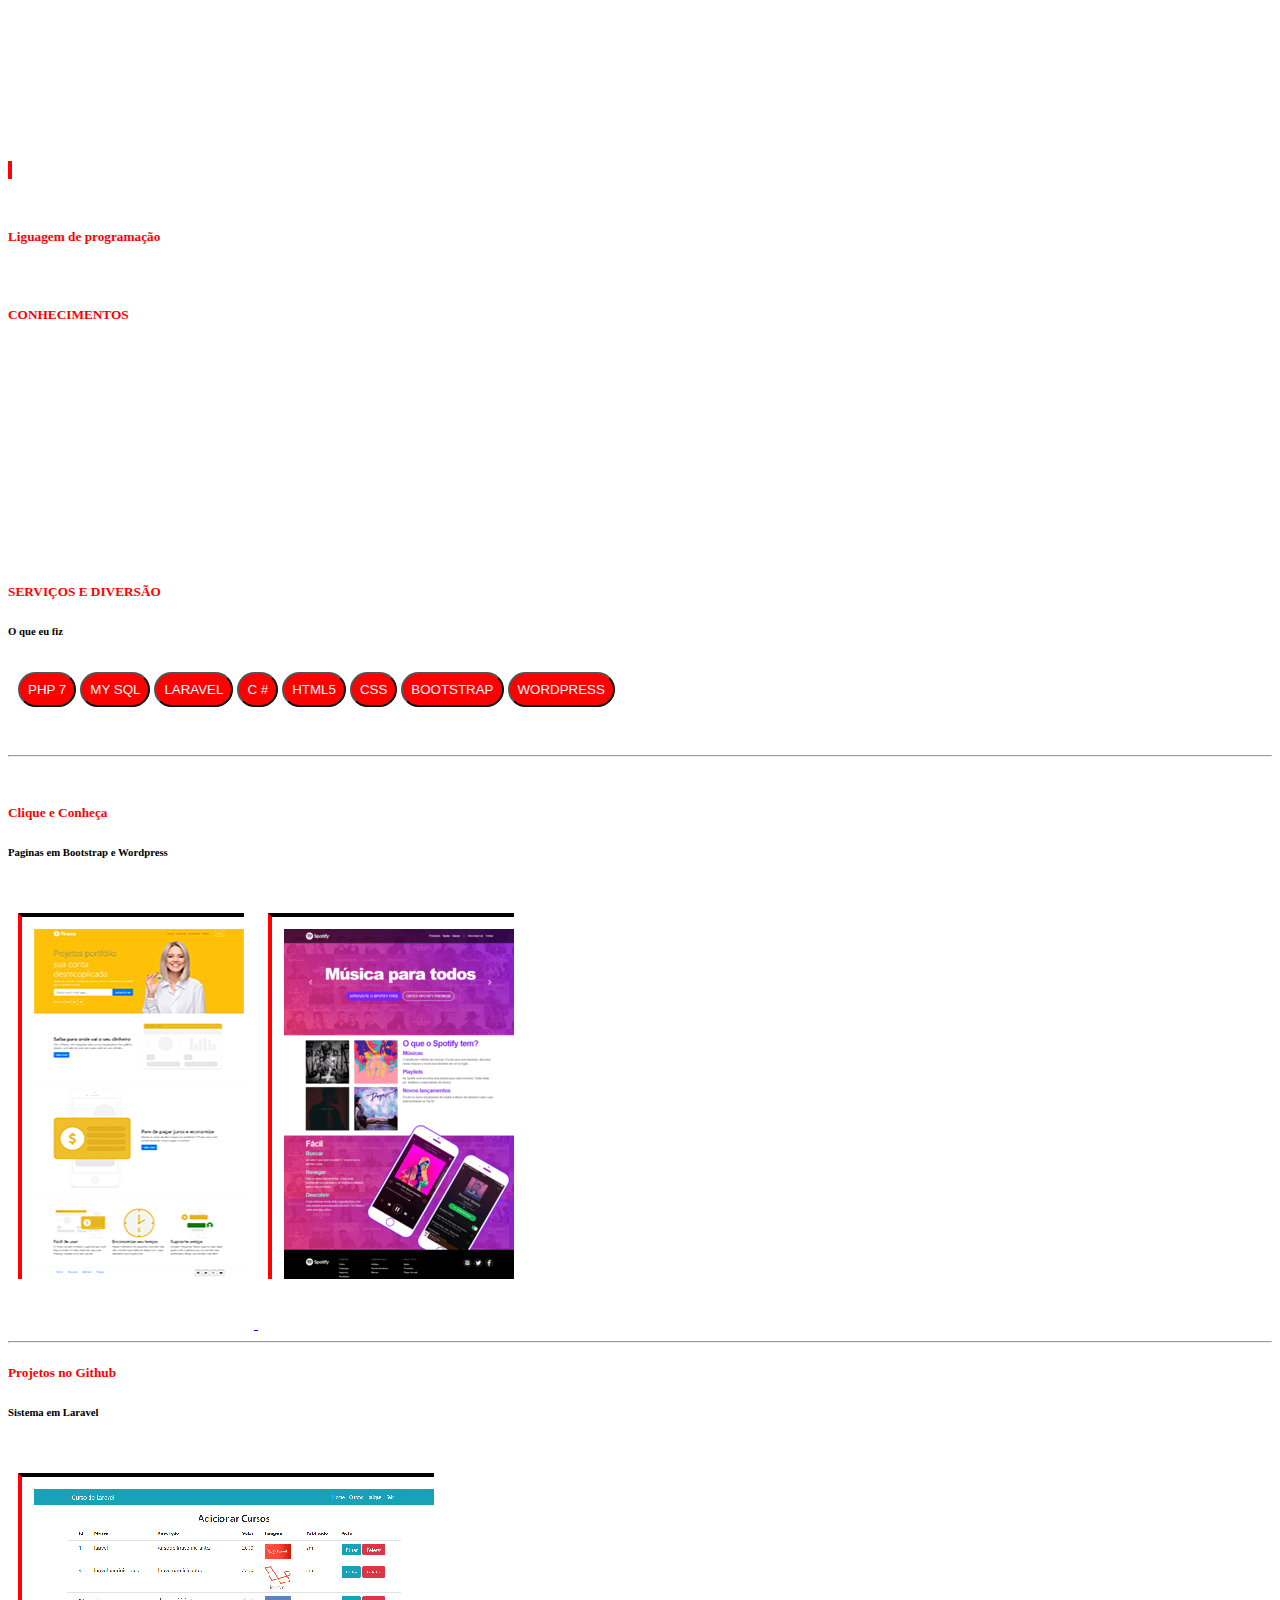
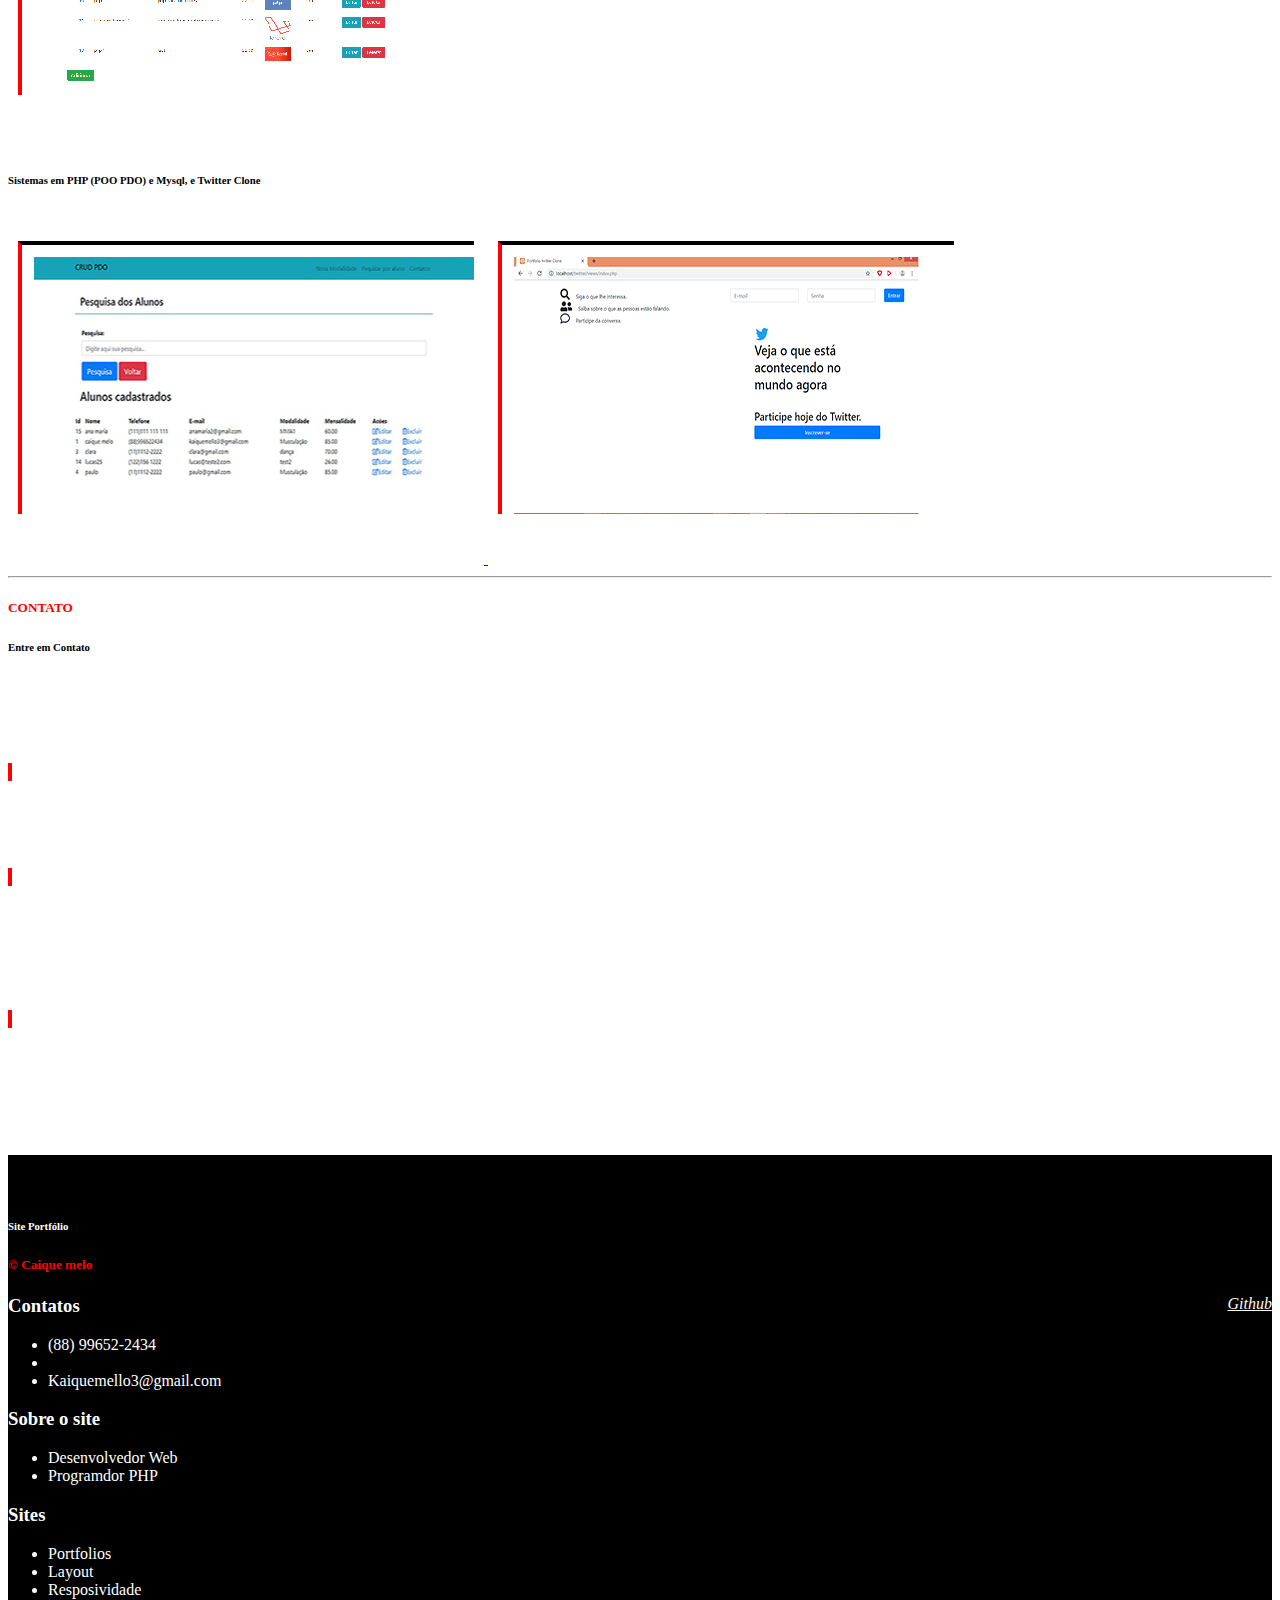
==== commit a549db6d: "Update index.html" ====
--- a/index.html
+++ b/index.html
@@ -174,7 +174,7 @@
                 <img src="imagem4.png" class="img-fluid image"  alt="meuprojeto">
                 </a>
                 <a href="https://github.com/caiquemello?tab=repositories "target="_blank">
-                <img src="novo3.jpg" class="img-fluid image" alt="">
+                <img src="spotify.png" class="img-fluid image" alt="">
                 </a>
                 <hr>
                 <h5>Projetos no Github</h5>
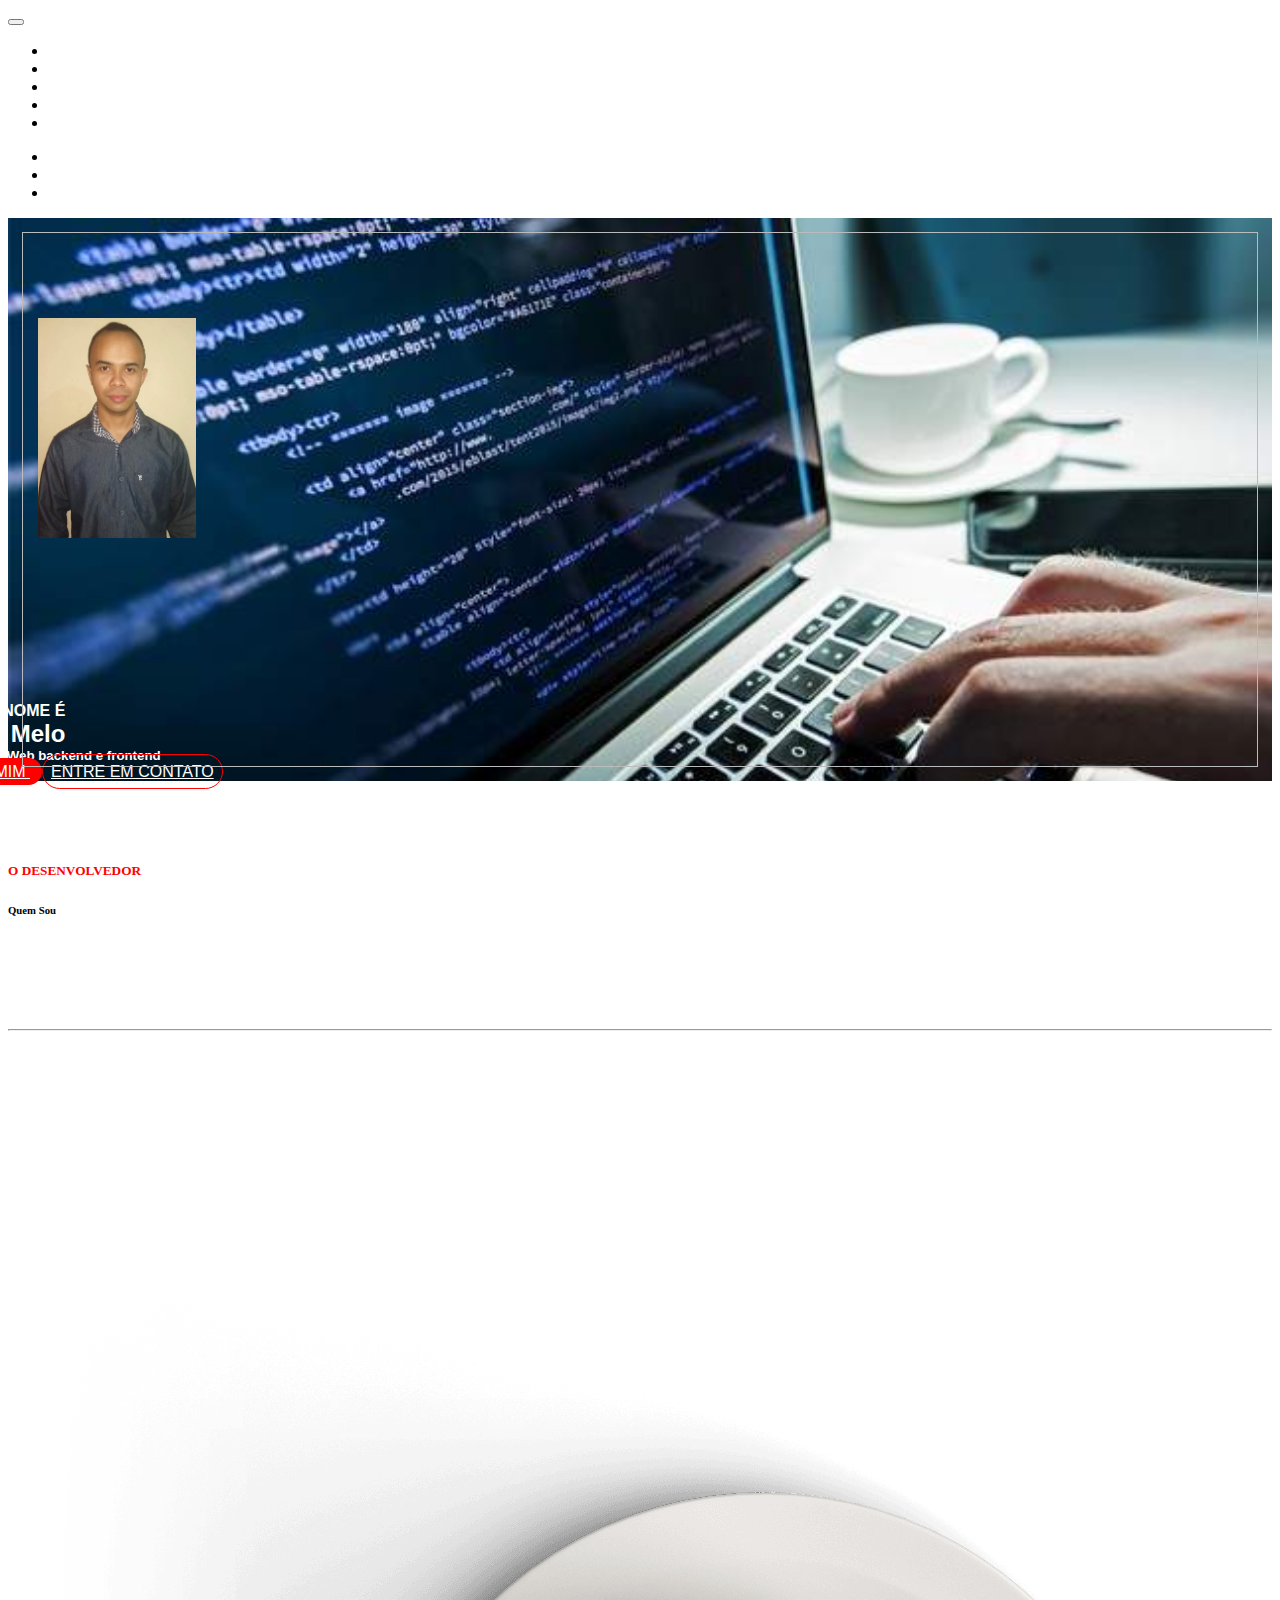
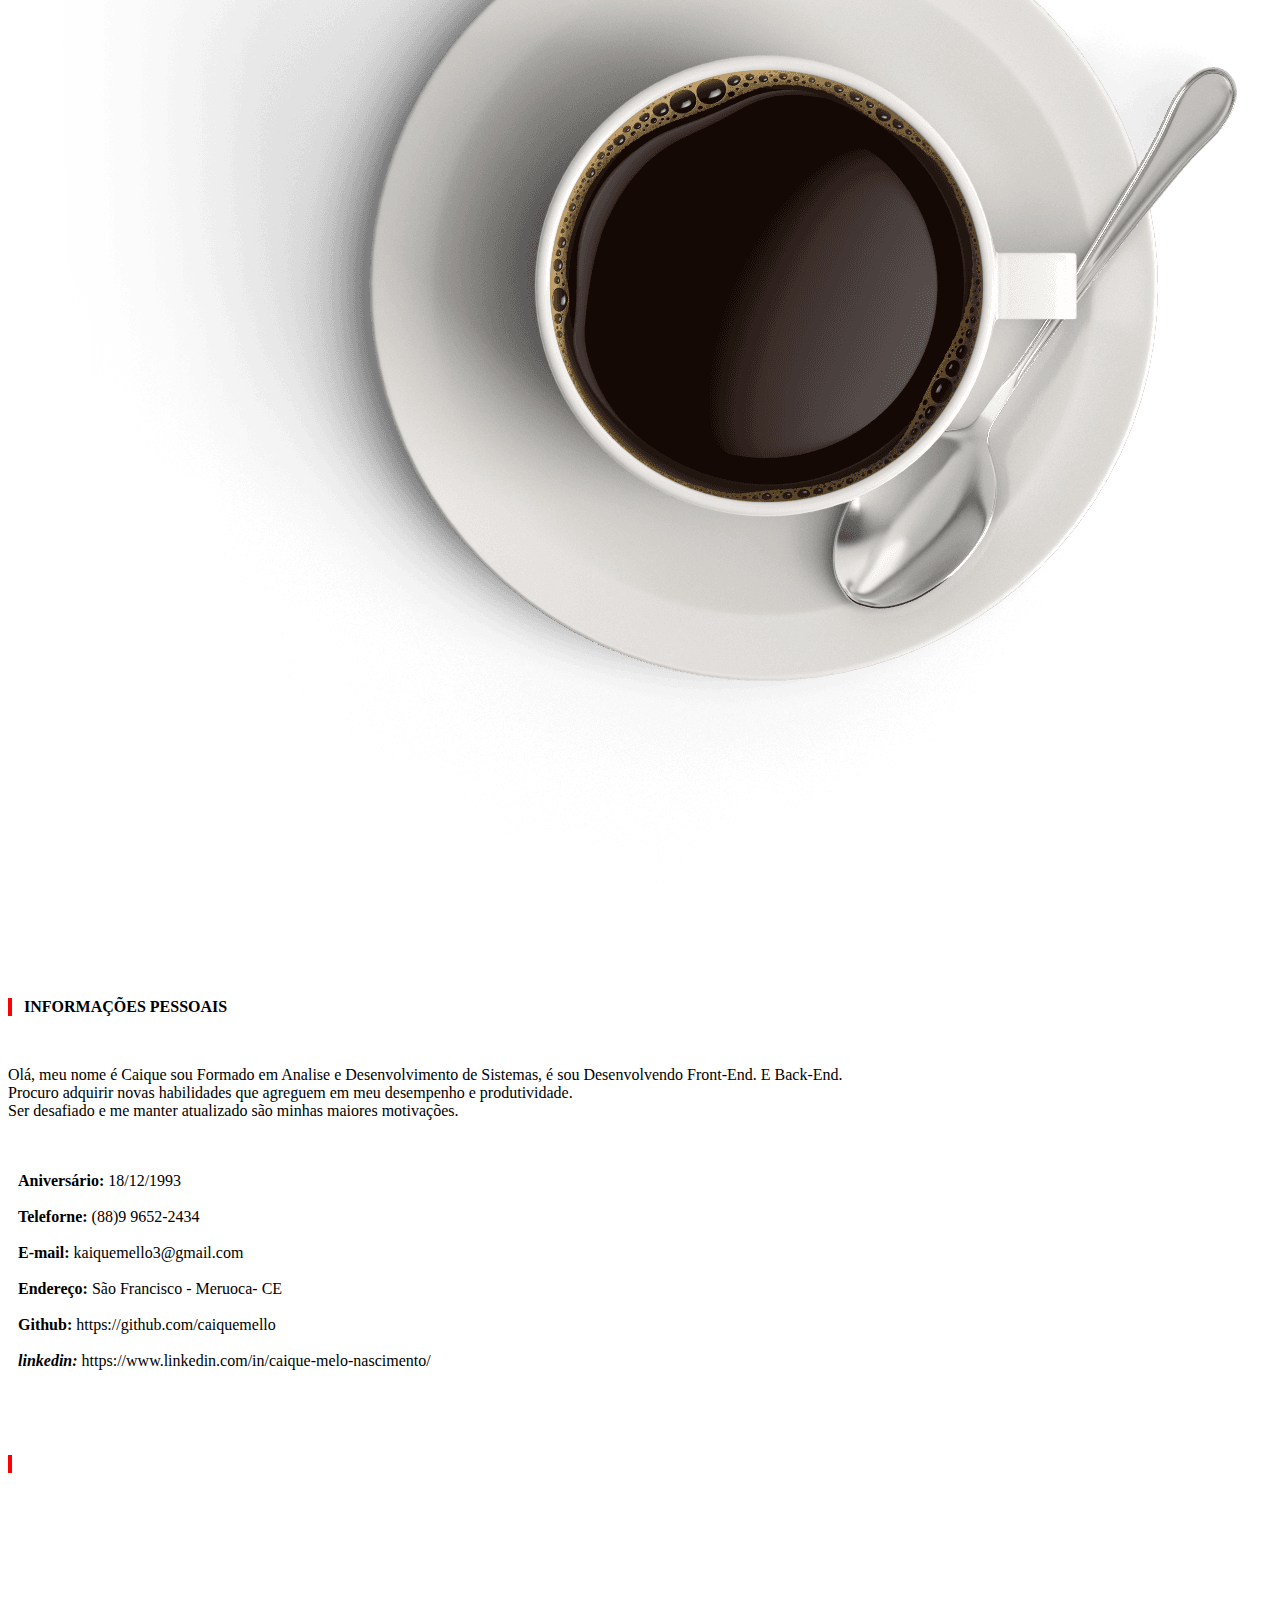
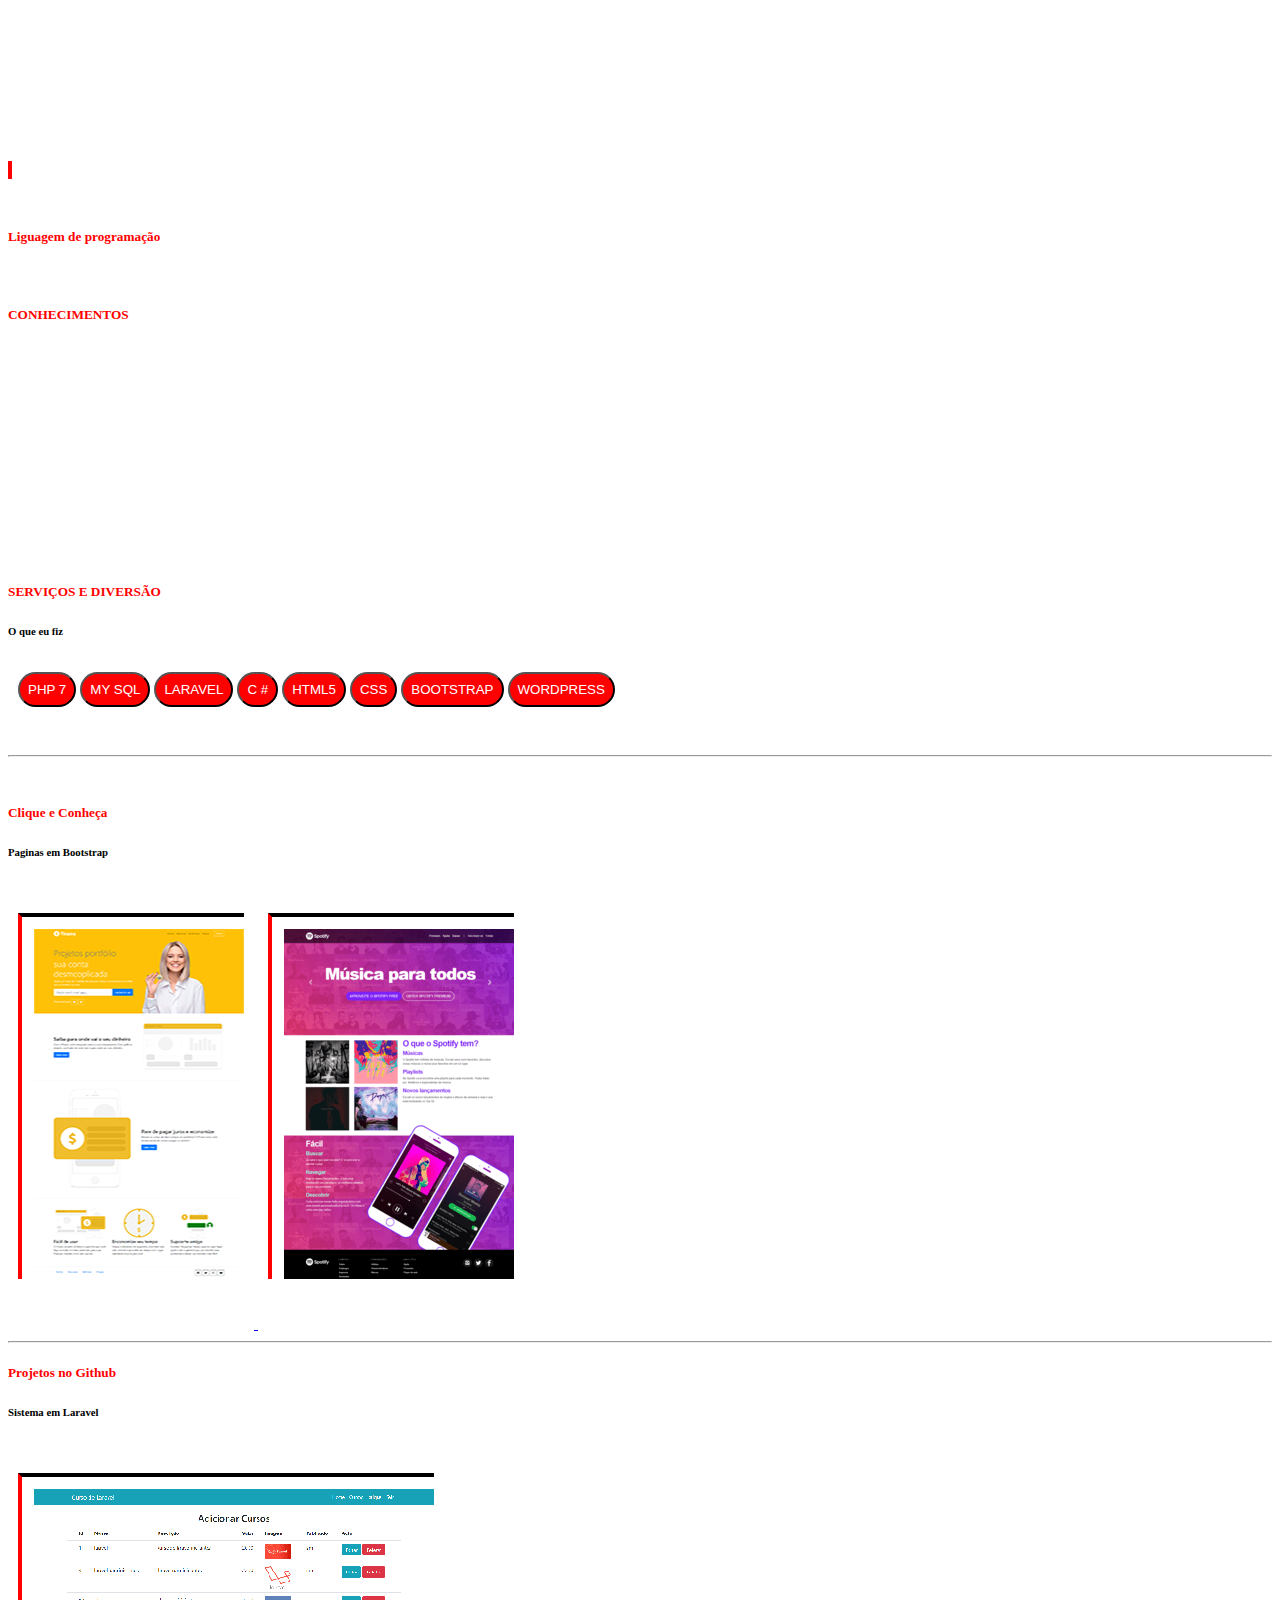
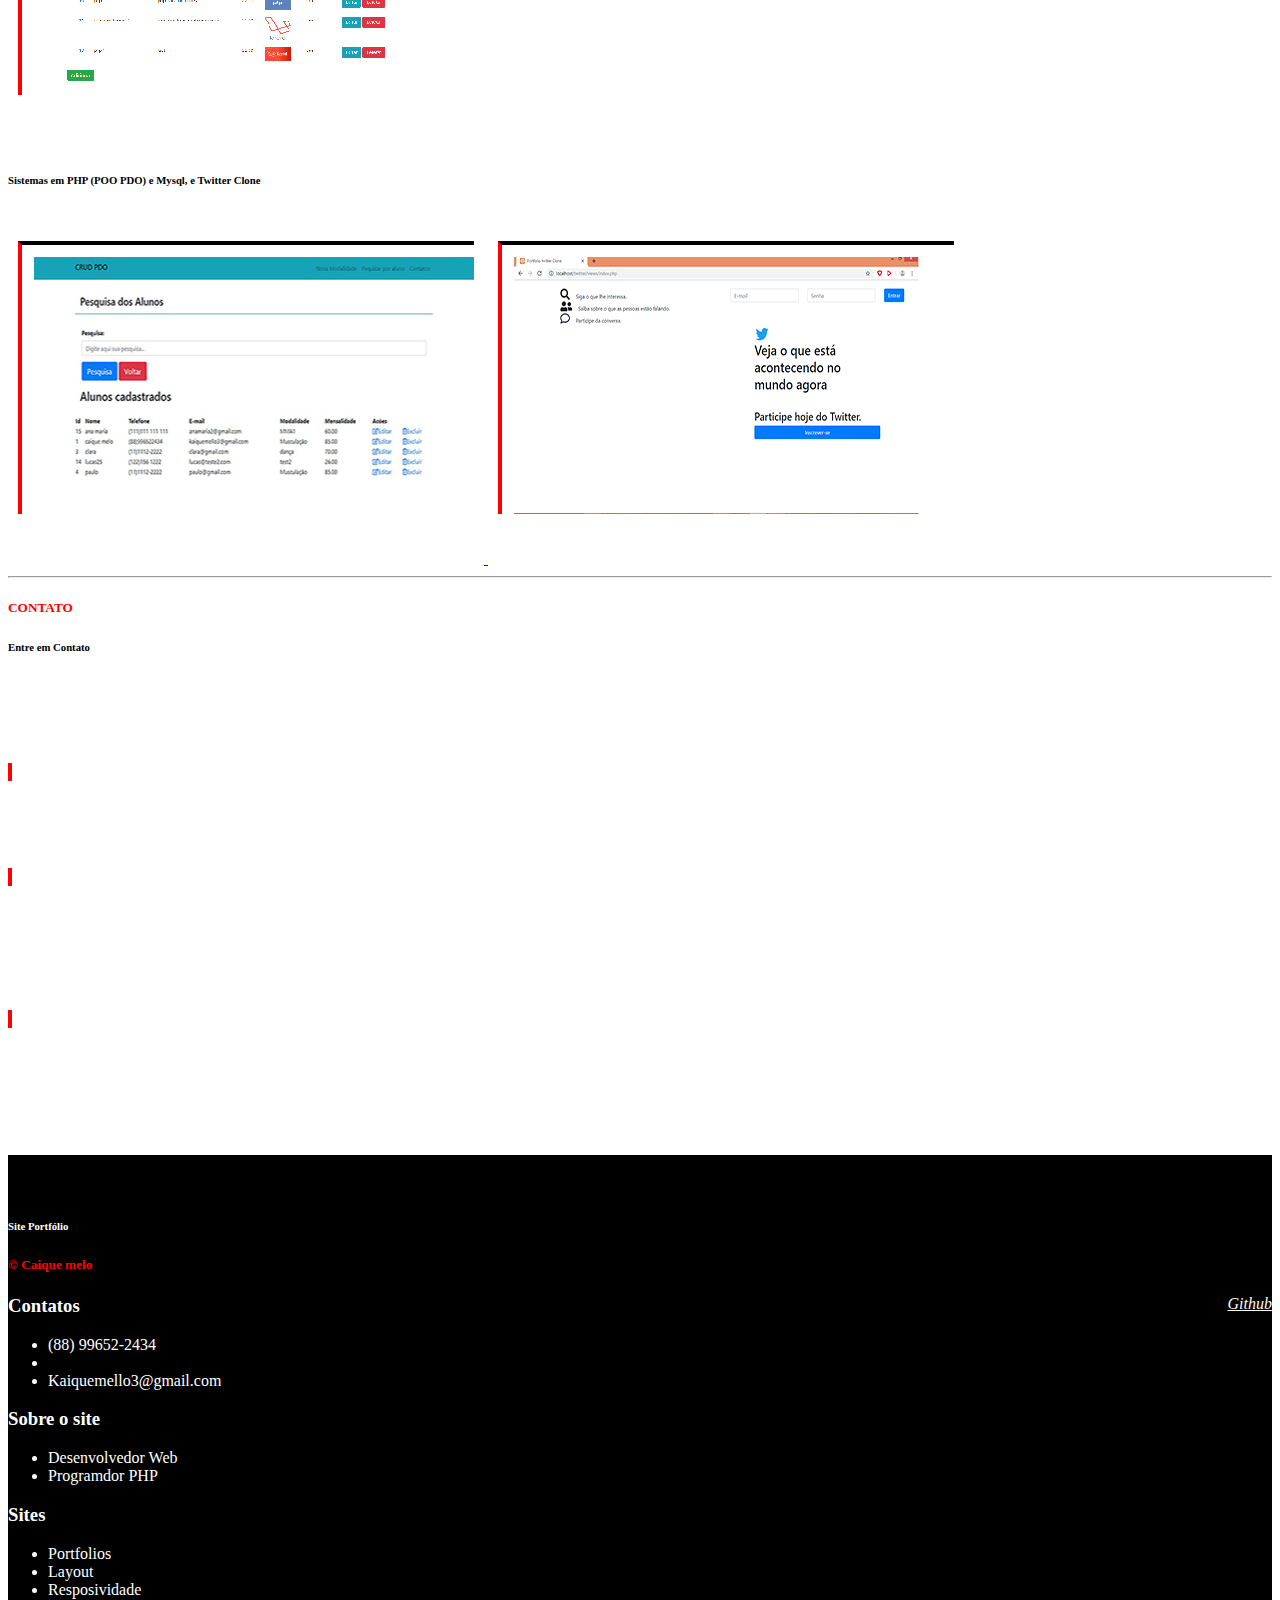
==== commit 43957eac: "Update index.html" ====
--- a/index.html
+++ b/index.html
@@ -114,7 +114,7 @@
                <i class="far fa-envelope "></i><b>E-mail:</b>   kaiquemello3@gmail.com<br><br/>
                <i class="fas fa-map-marker-alt "></i><b>Endereço:</b> São Francisco - Meruoca- CE<br><br/>
                <i class="fab fa-github "></i><b>Github:</b> https://github.com/caiquemello<br><br/>
-               <i class="fab fa-linkedin"><b>linkedin: </b></i>https://www.linkedin.com/in/kaique-melo-75b879174/
+               <i class="fab fa-linkedin"><b>linkedin: </b></i>https://www.linkedin.com/in/caique-melo-nascimento/
             </div>
           </div>
         </div>
@@ -169,11 +169,11 @@
                 <hr>
                 <br>
                 <h5>Clique e Conheça</h5>
-                 <h6>Paginas em Bootstrap e Wordpress  </h6>
+                 <h6>Paginas em Bootstrap</h6>
                 <a href="https://caiquemello.github.io/projetos/index2.html"target="_blank">
                 <img src="imagem4.png" class="img-fluid image"  alt="meuprojeto">
                 </a>
-                <a href="https://github.com/caiquemello?tab=repositories "target="_blank">
+                <a href="https://caiquemello.github.io/projetos/index3.html"target="_blank">
                 <img src="spotify.png" class="img-fluid image" alt="">
                 </a>
                 <hr>
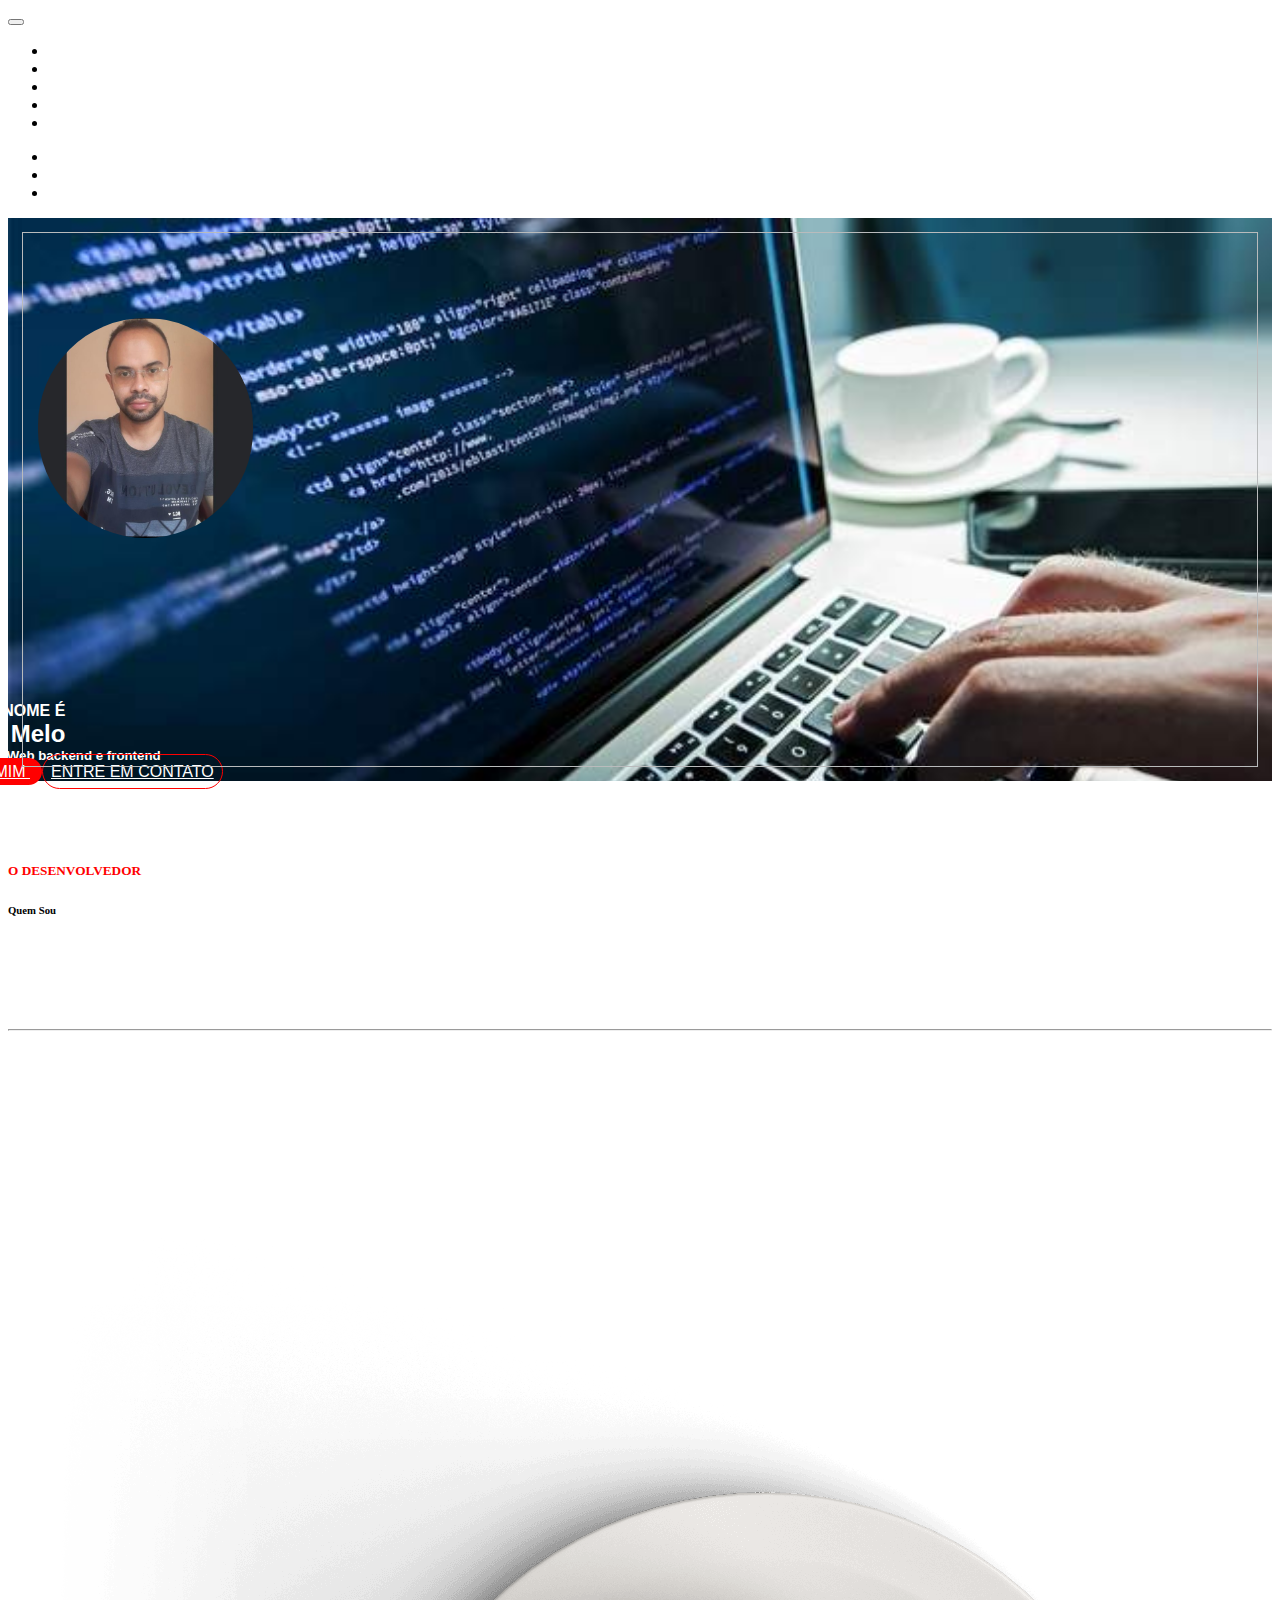
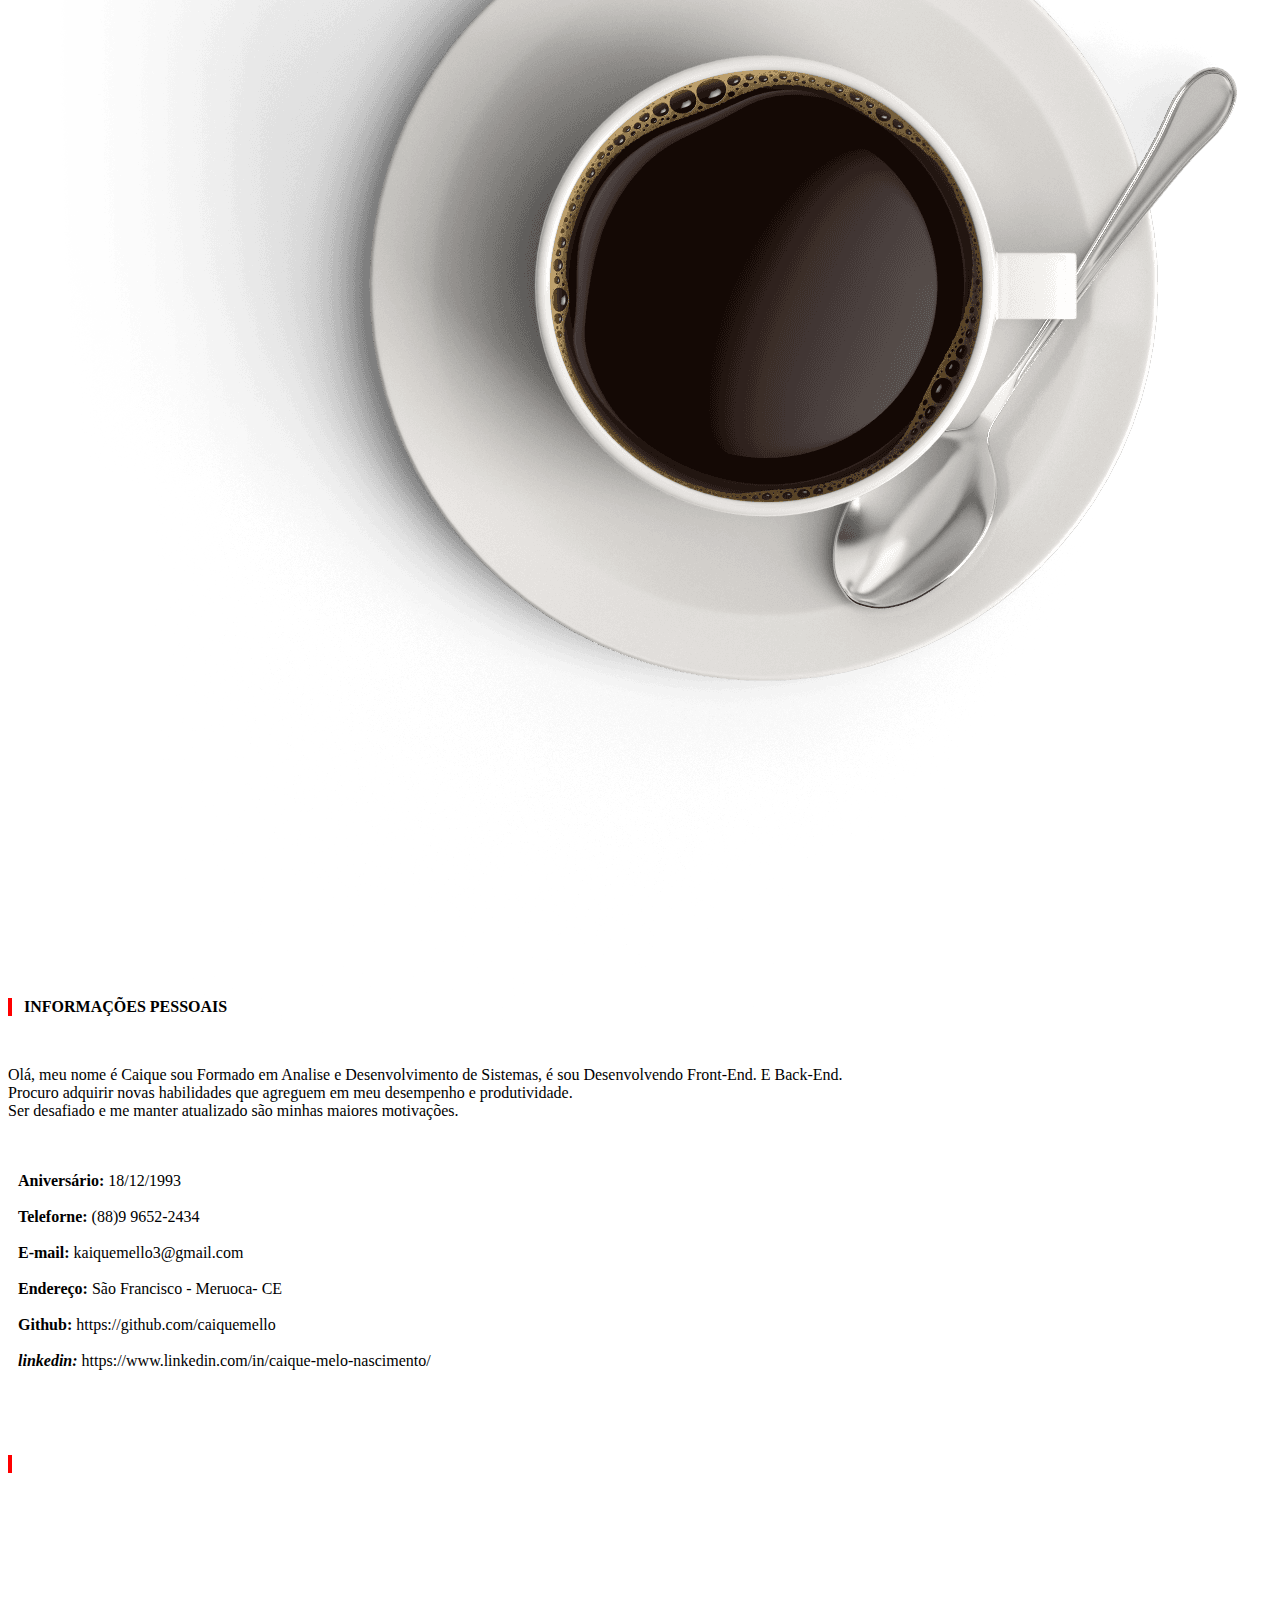
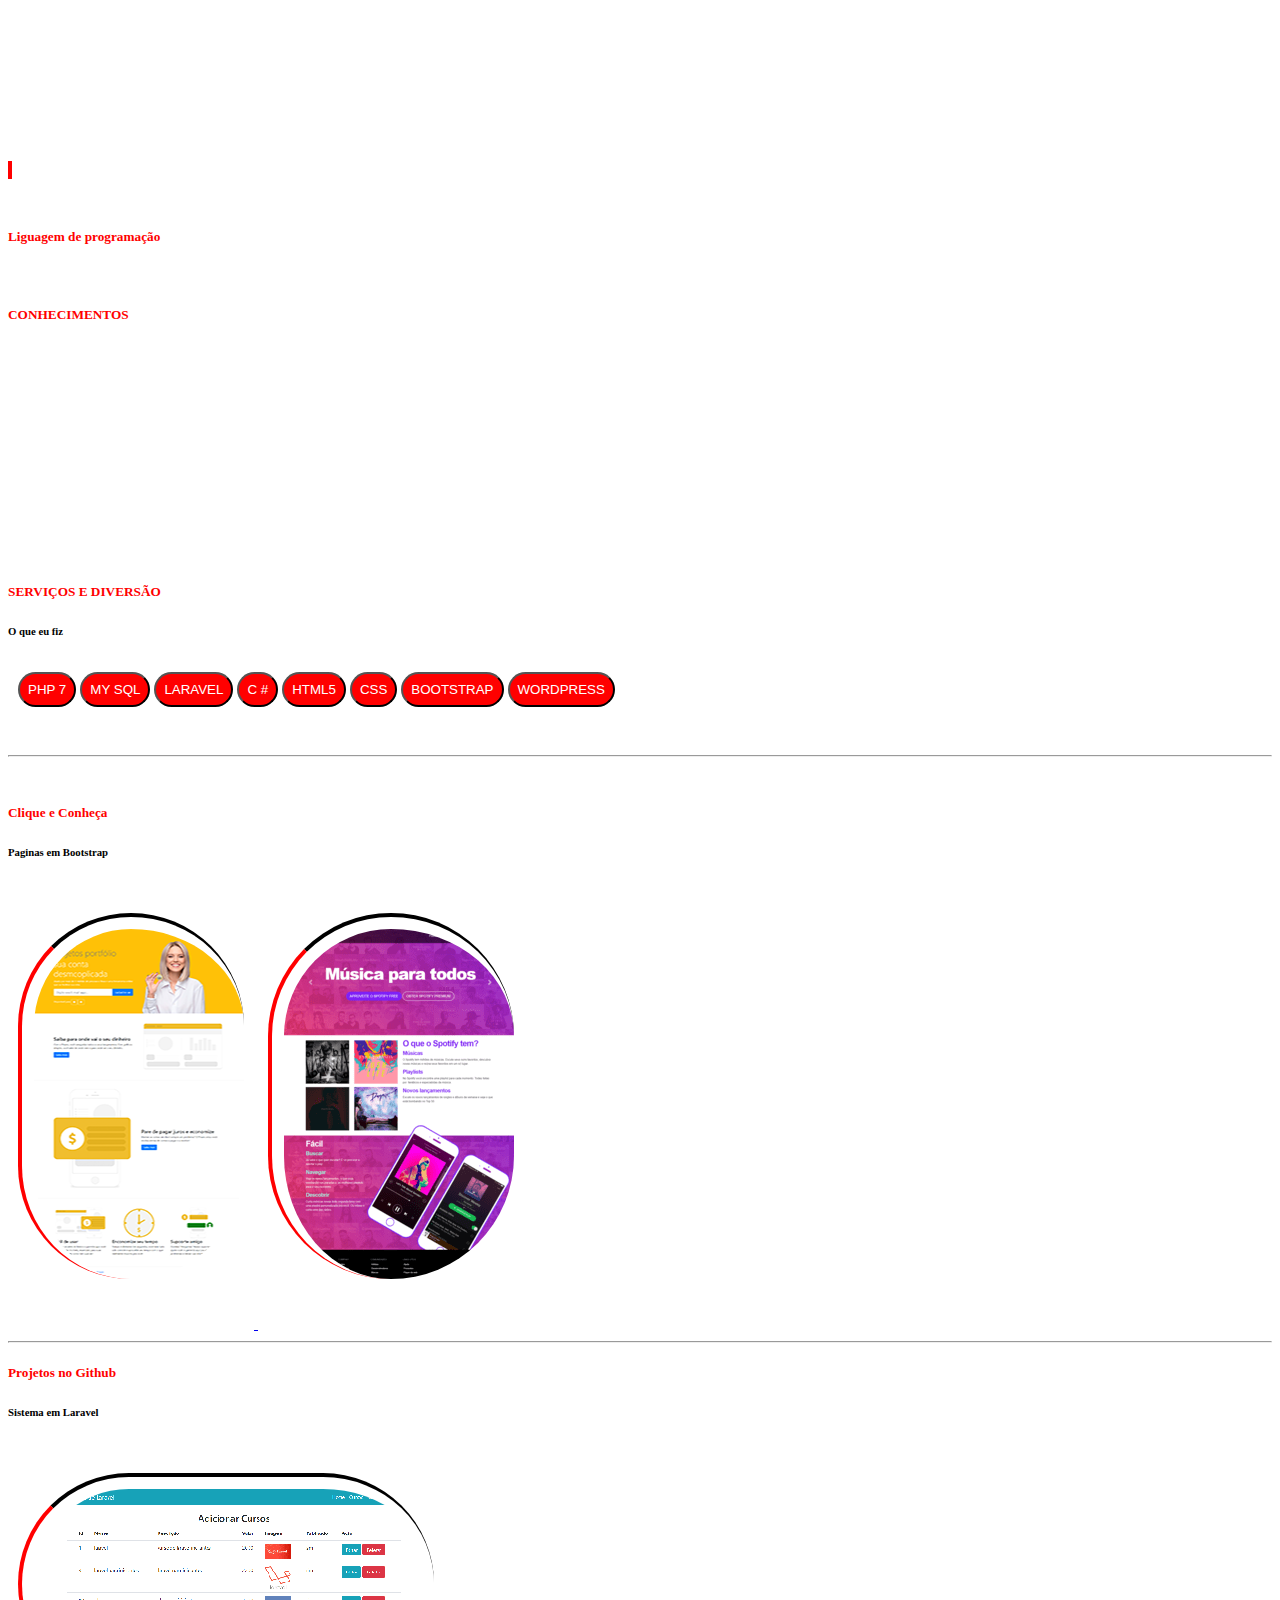
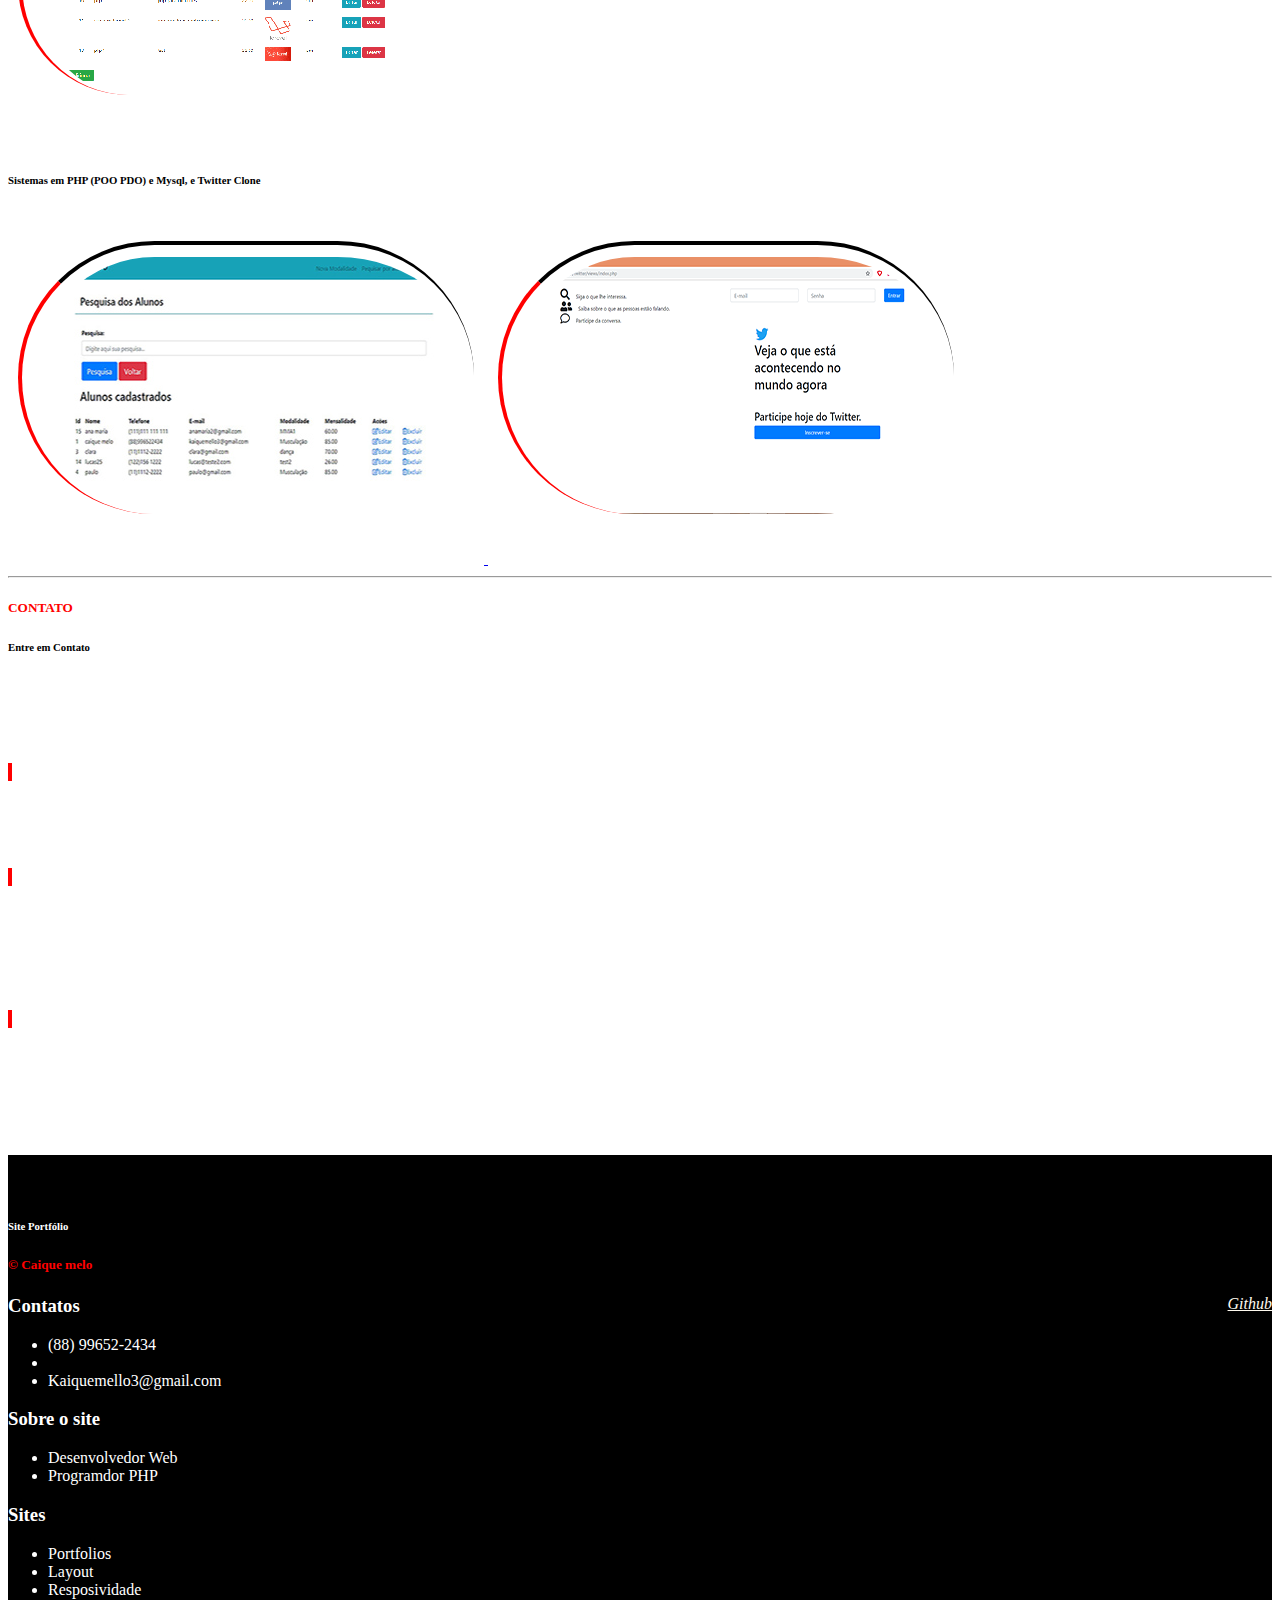
==== commit d6e2f149: "Update index.html" ====
--- a/index.html
+++ b/index.html
@@ -67,7 +67,7 @@
       <div class="row">
         <div class="col-md-4 d-flex">
           <div class="align-self-center mb-4 ml-5">
-              <img src="eu.jpg" class="bordas" height="220" alt="logo-capa">
+              <img src="minhafoto.jpg" class="bordas" height="220" alt="logo-capa">
           </div>
         </div>
         <div class="col-md-8">
--- a/estilo.css
+++ b/estilo.css
@@ -14,7 +14,11 @@
 }
 img{
     margin: 100px 0px -50px 30px;
+	border-radius:20rem
     
+}
+.bordas{
+	border-radius:20rem
 }
 
  #home h4{
@@ -263,4 +267,4 @@
     h1 {
         font-size: 6em;
     }
-}+}
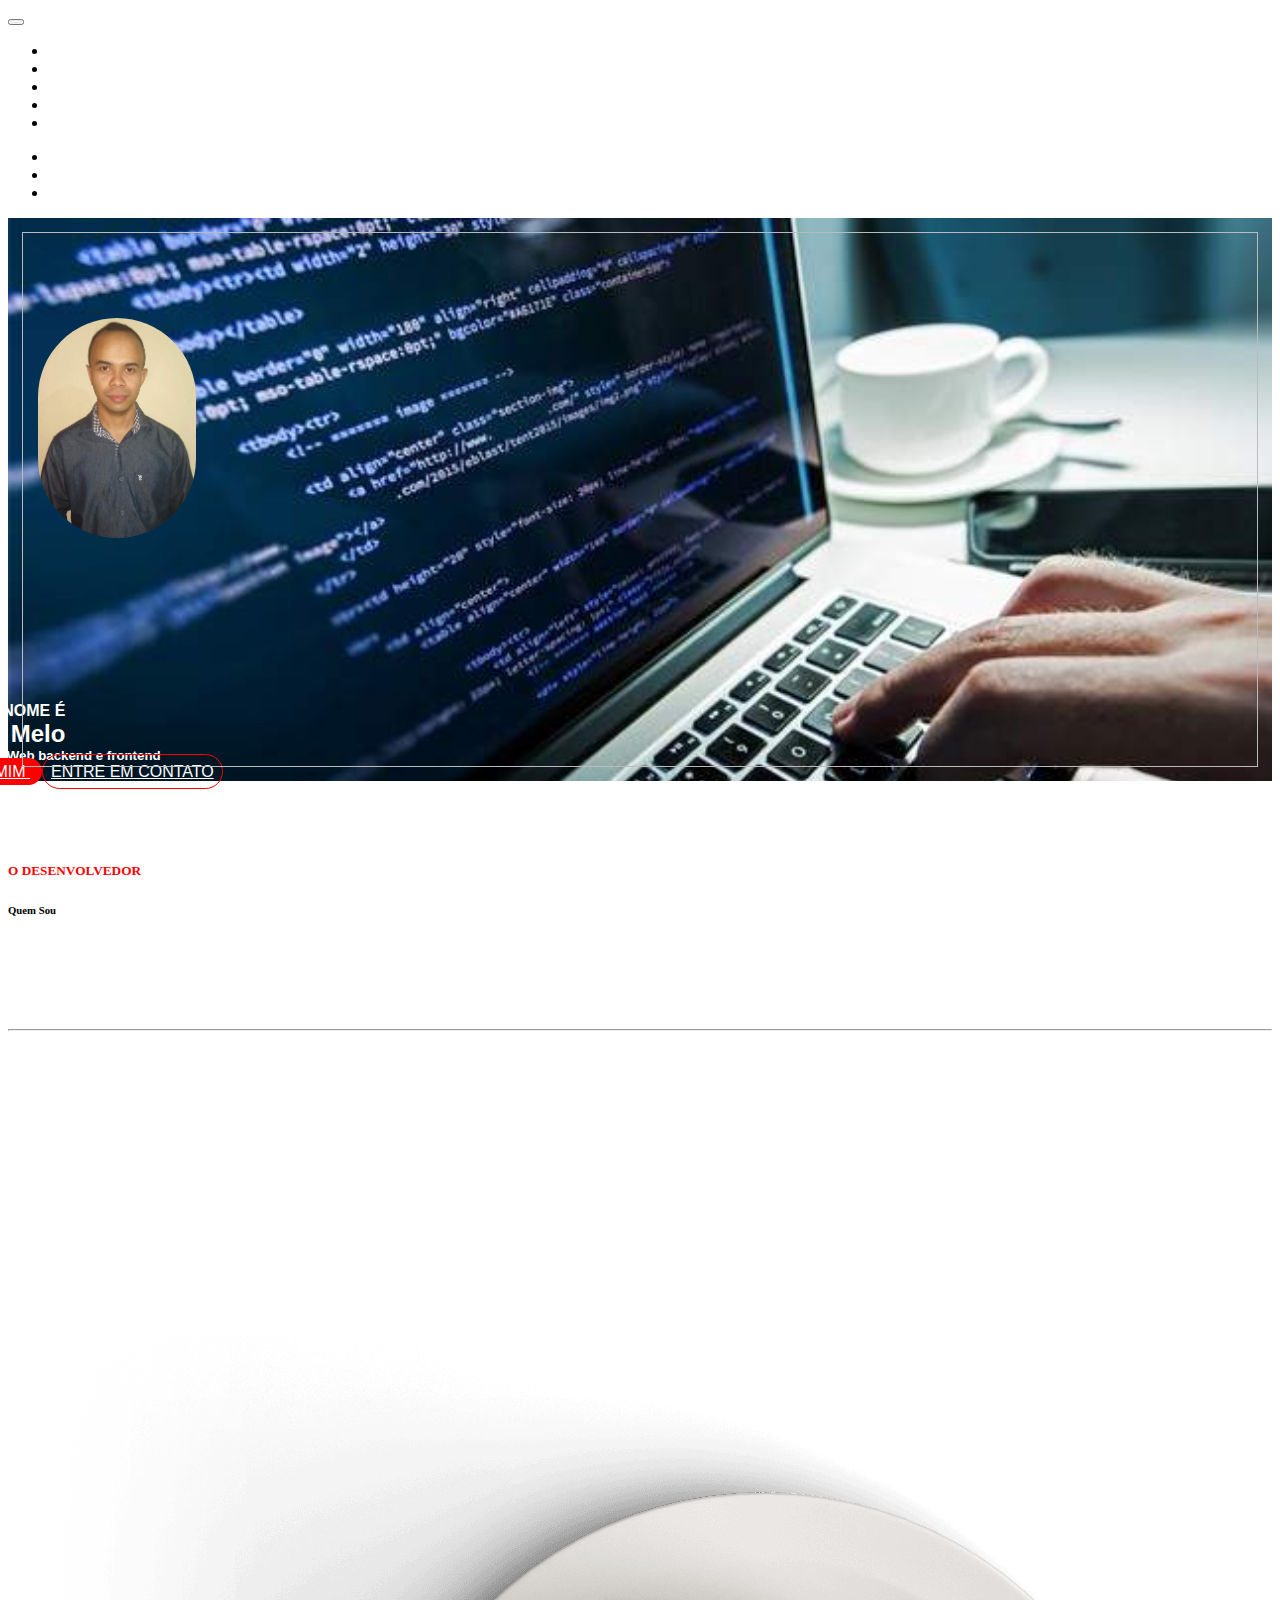
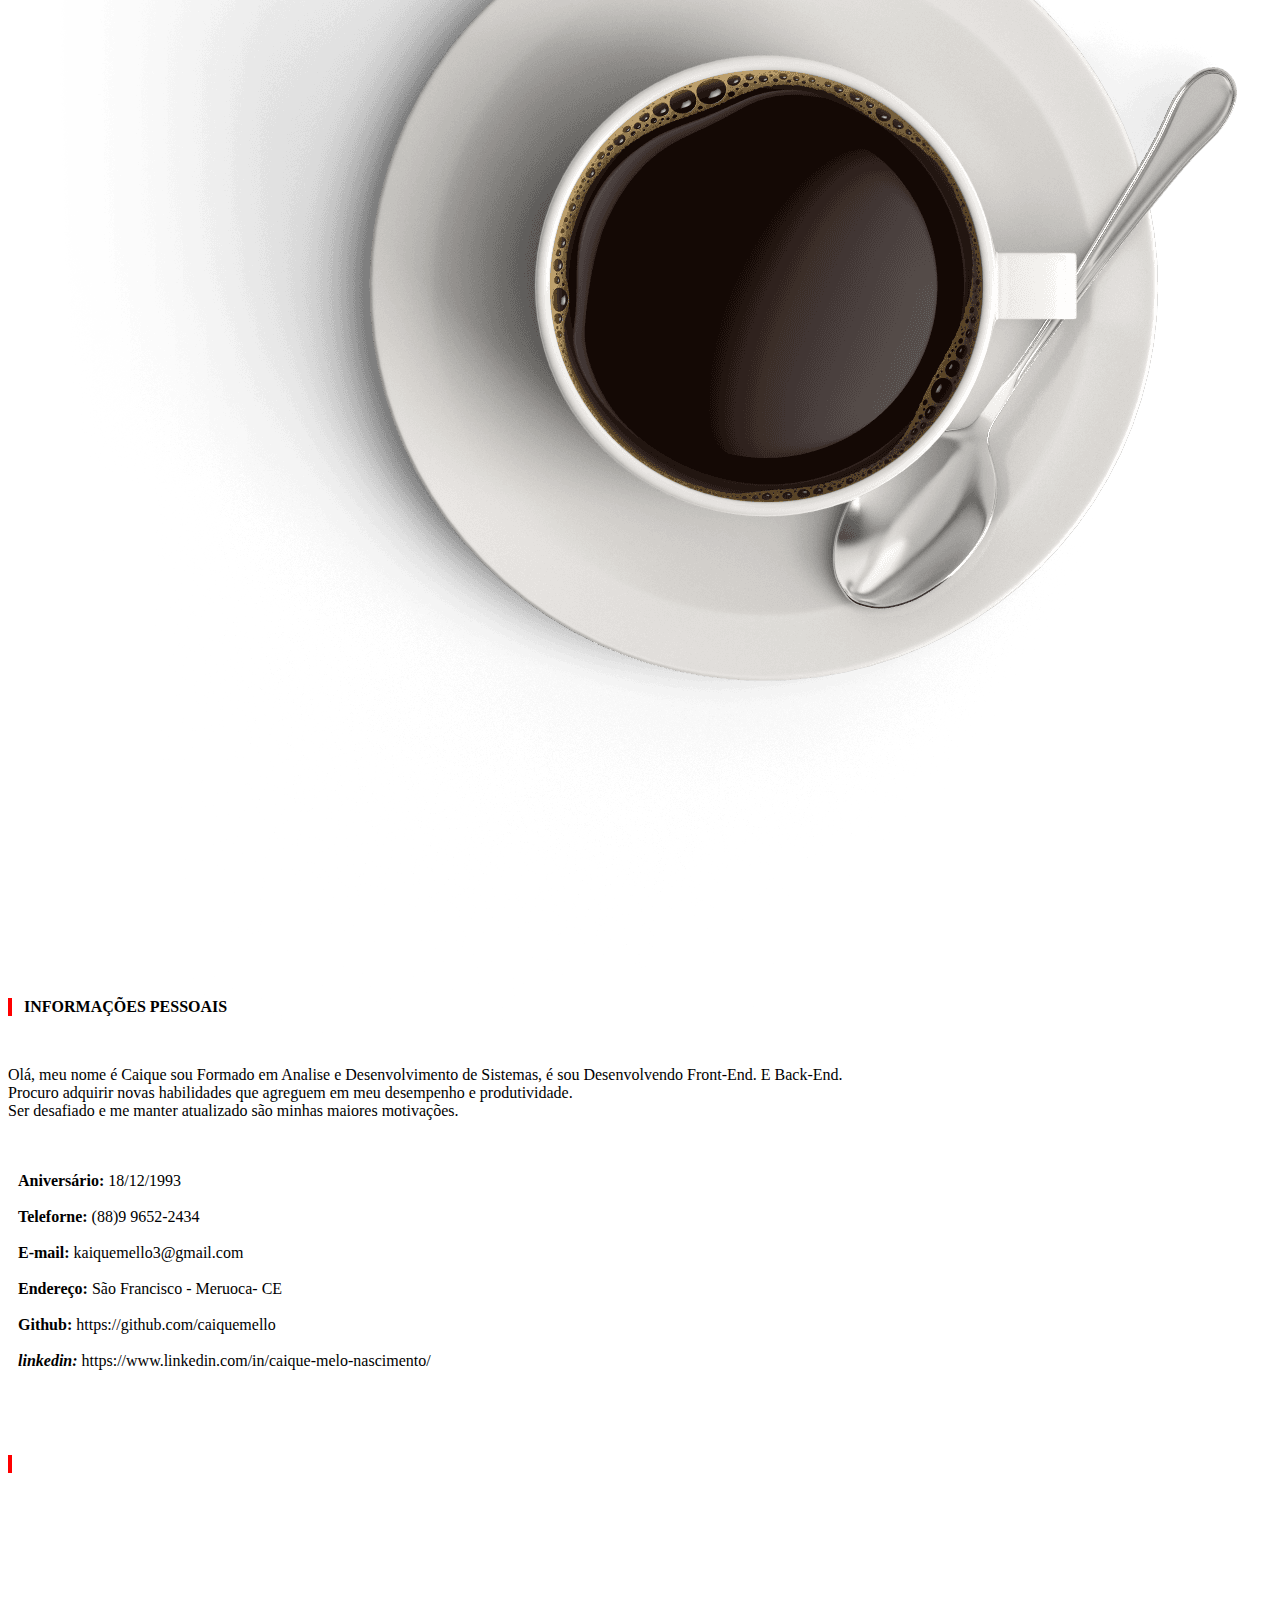
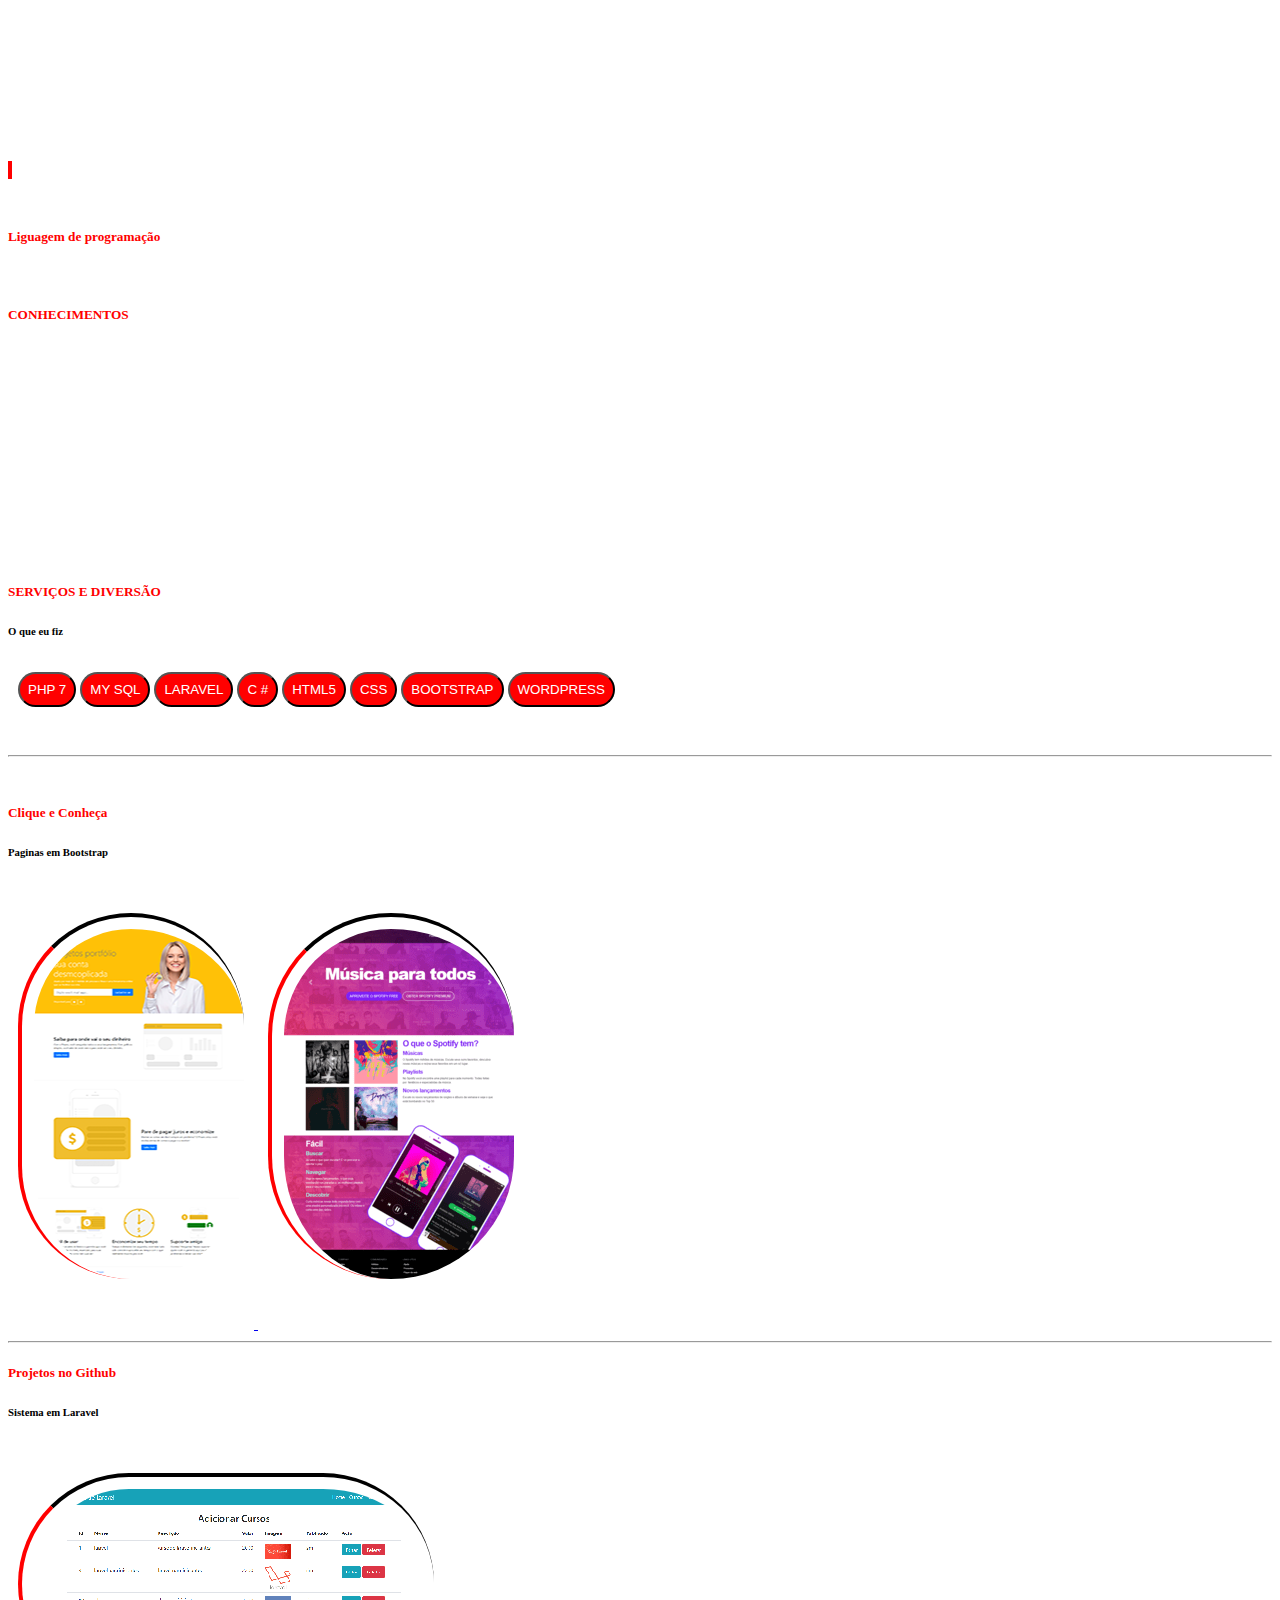
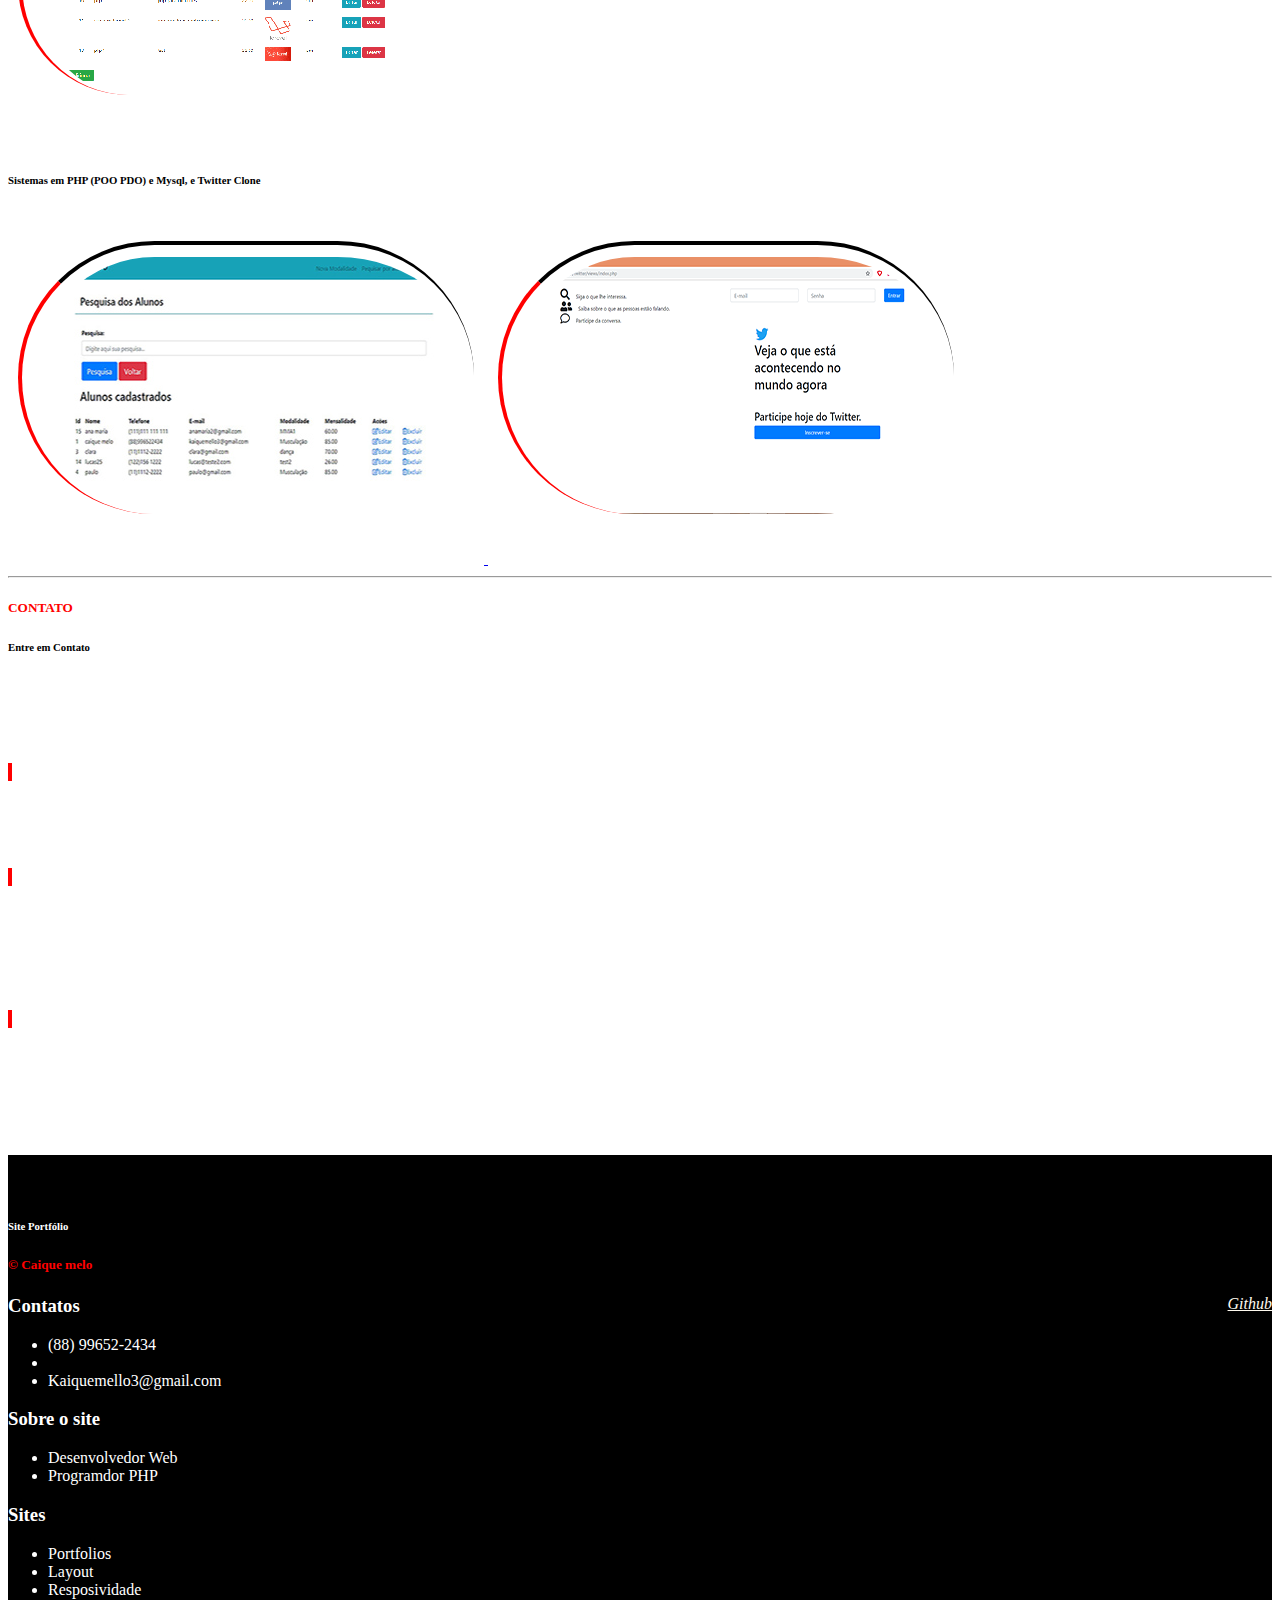
==== commit 1708fa60: "Update index.html" ====
--- a/index.html
+++ b/index.html
@@ -67,7 +67,7 @@
       <div class="row">
         <div class="col-md-4 d-flex">
           <div class="align-self-center mb-4 ml-5">
-              <img src="minhafoto.jpg" class="bordas" height="220" alt="logo-capa">
+              <img src="eu.jpg" class="bordas" height="220" alt="logo-capa">
           </div>
         </div>
         <div class="col-md-8">
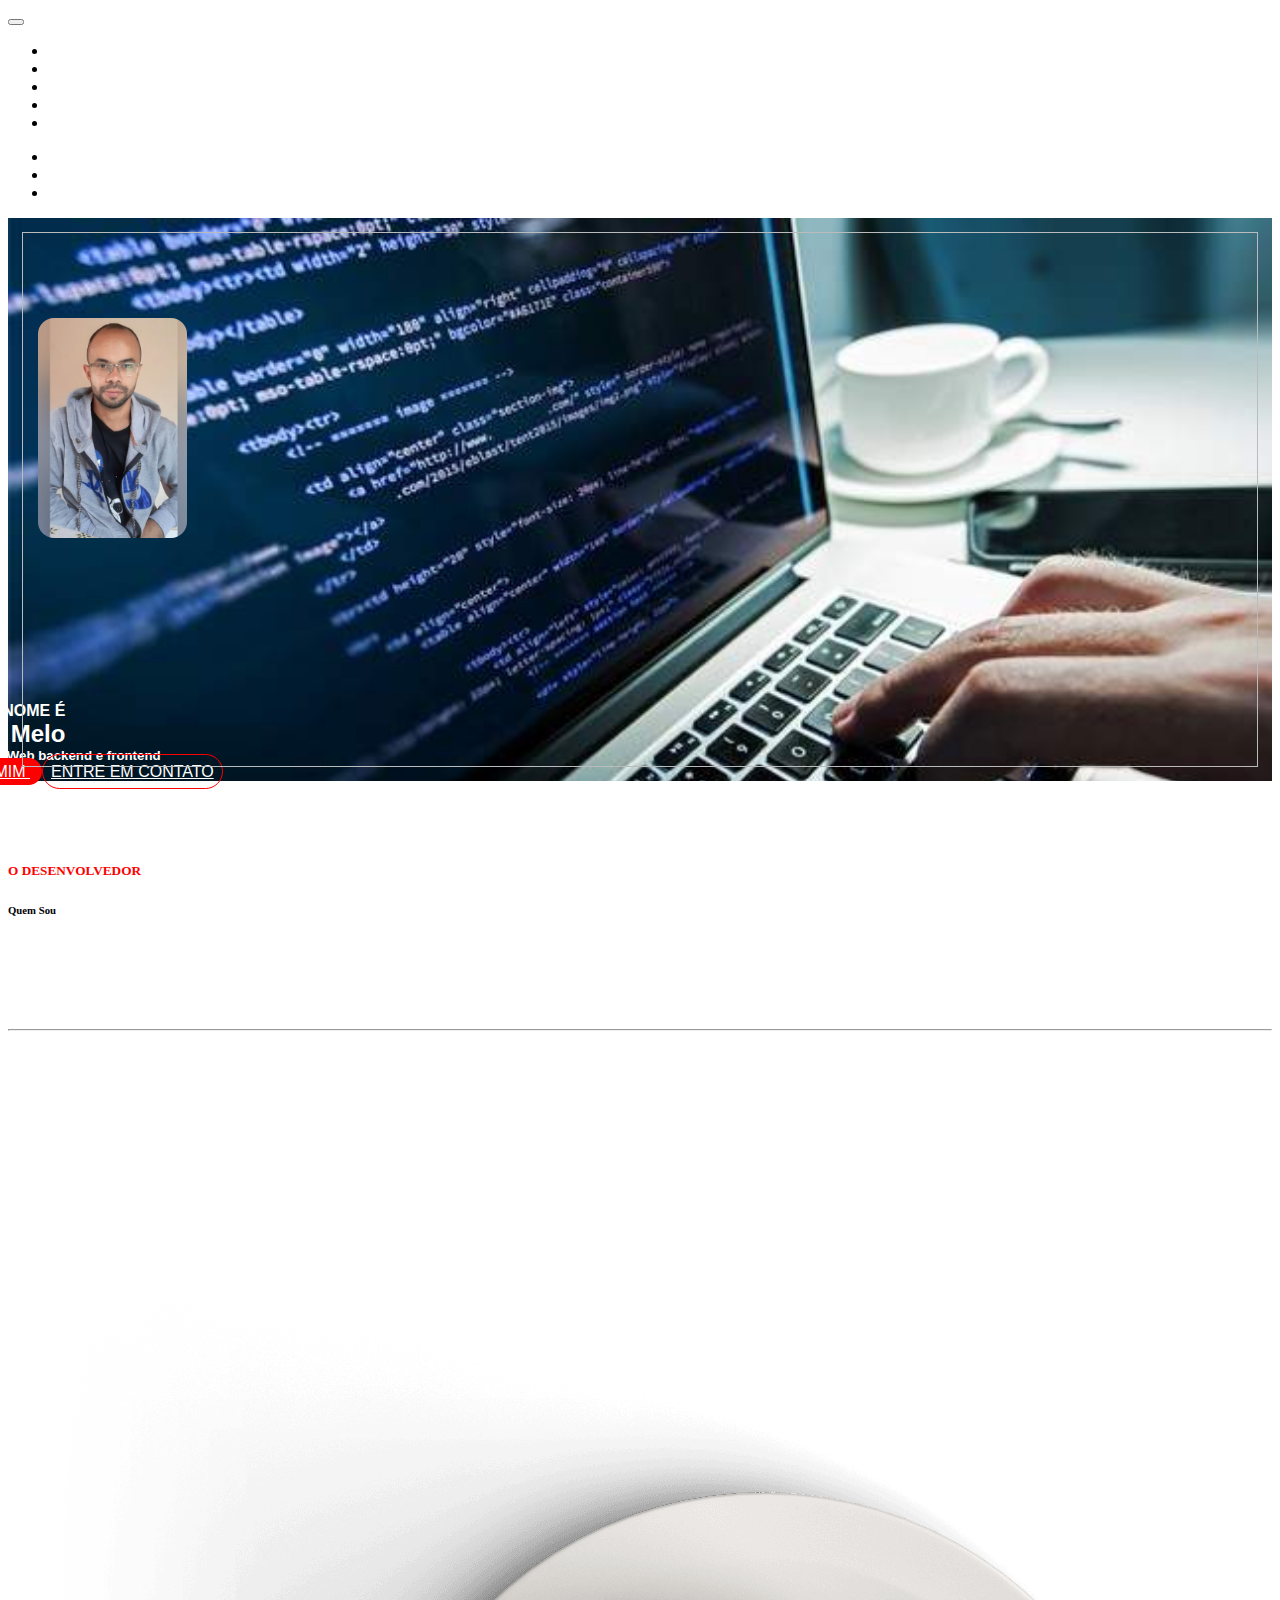
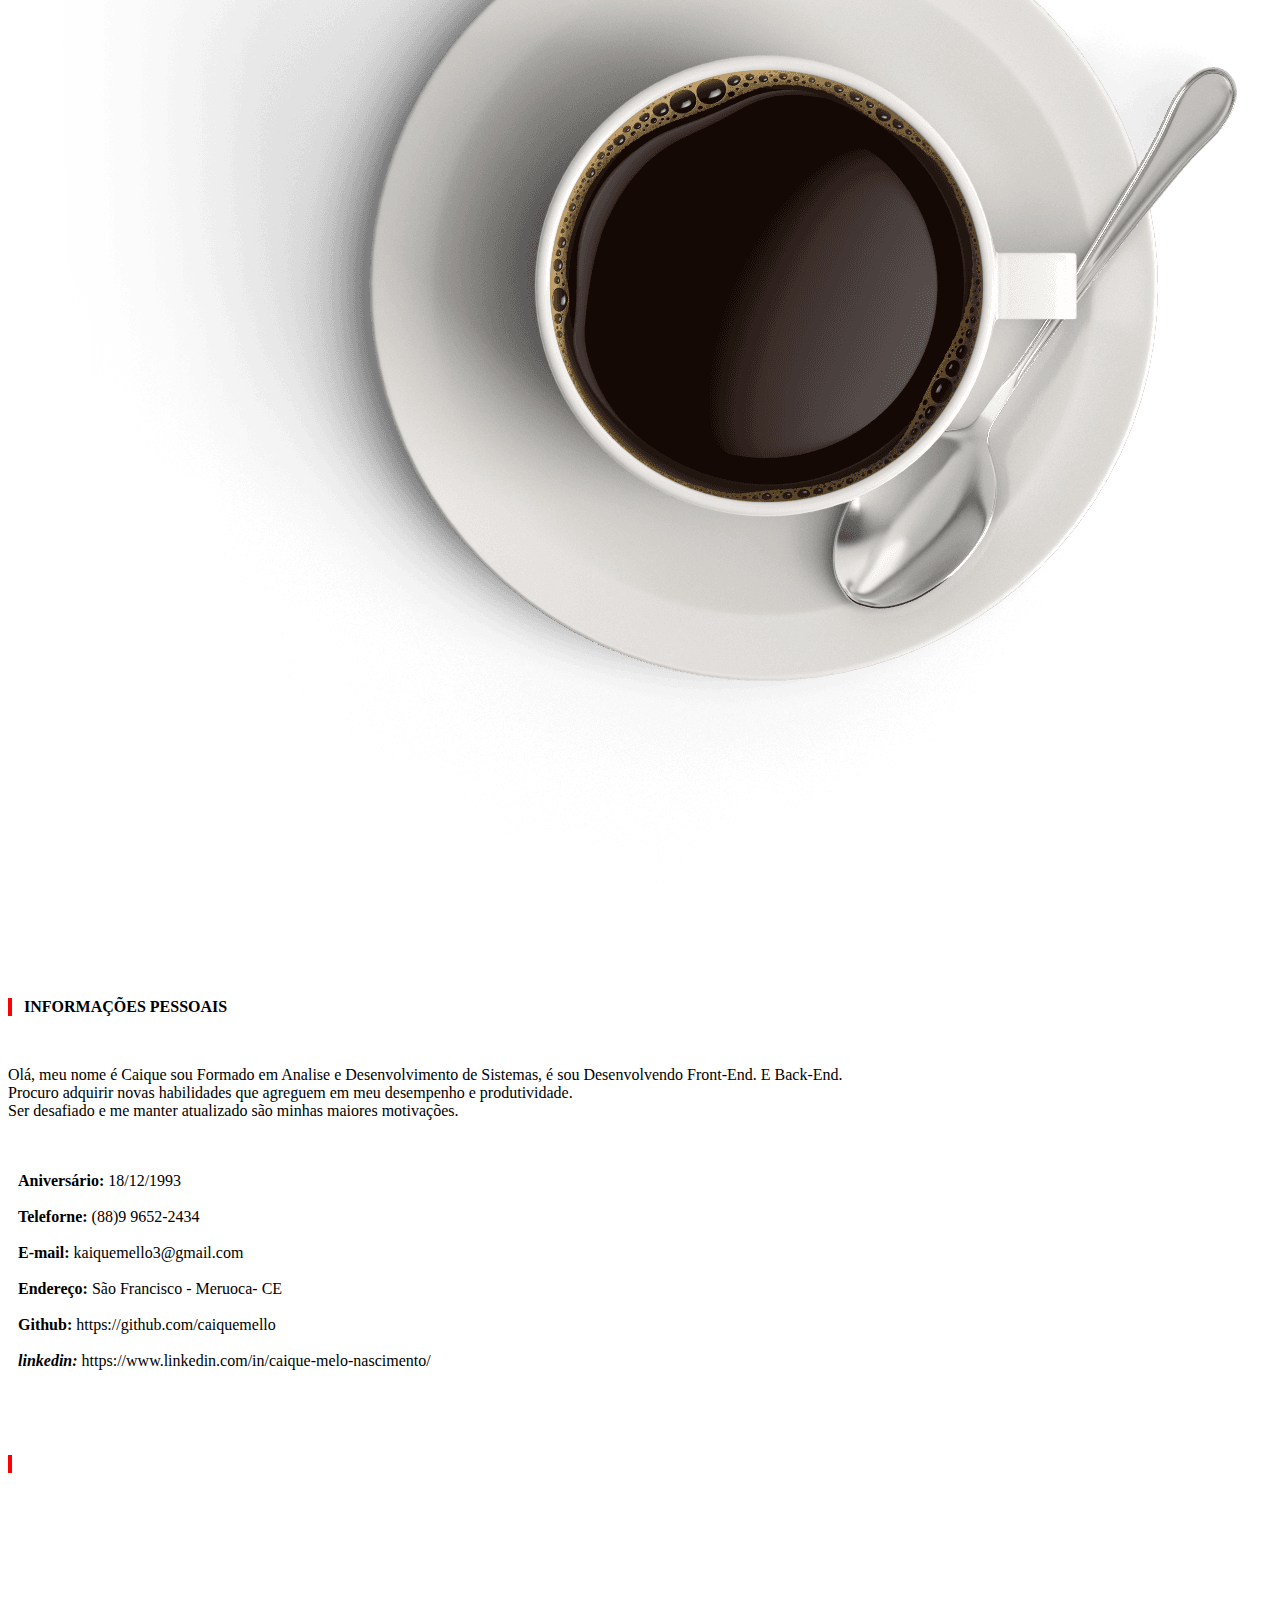
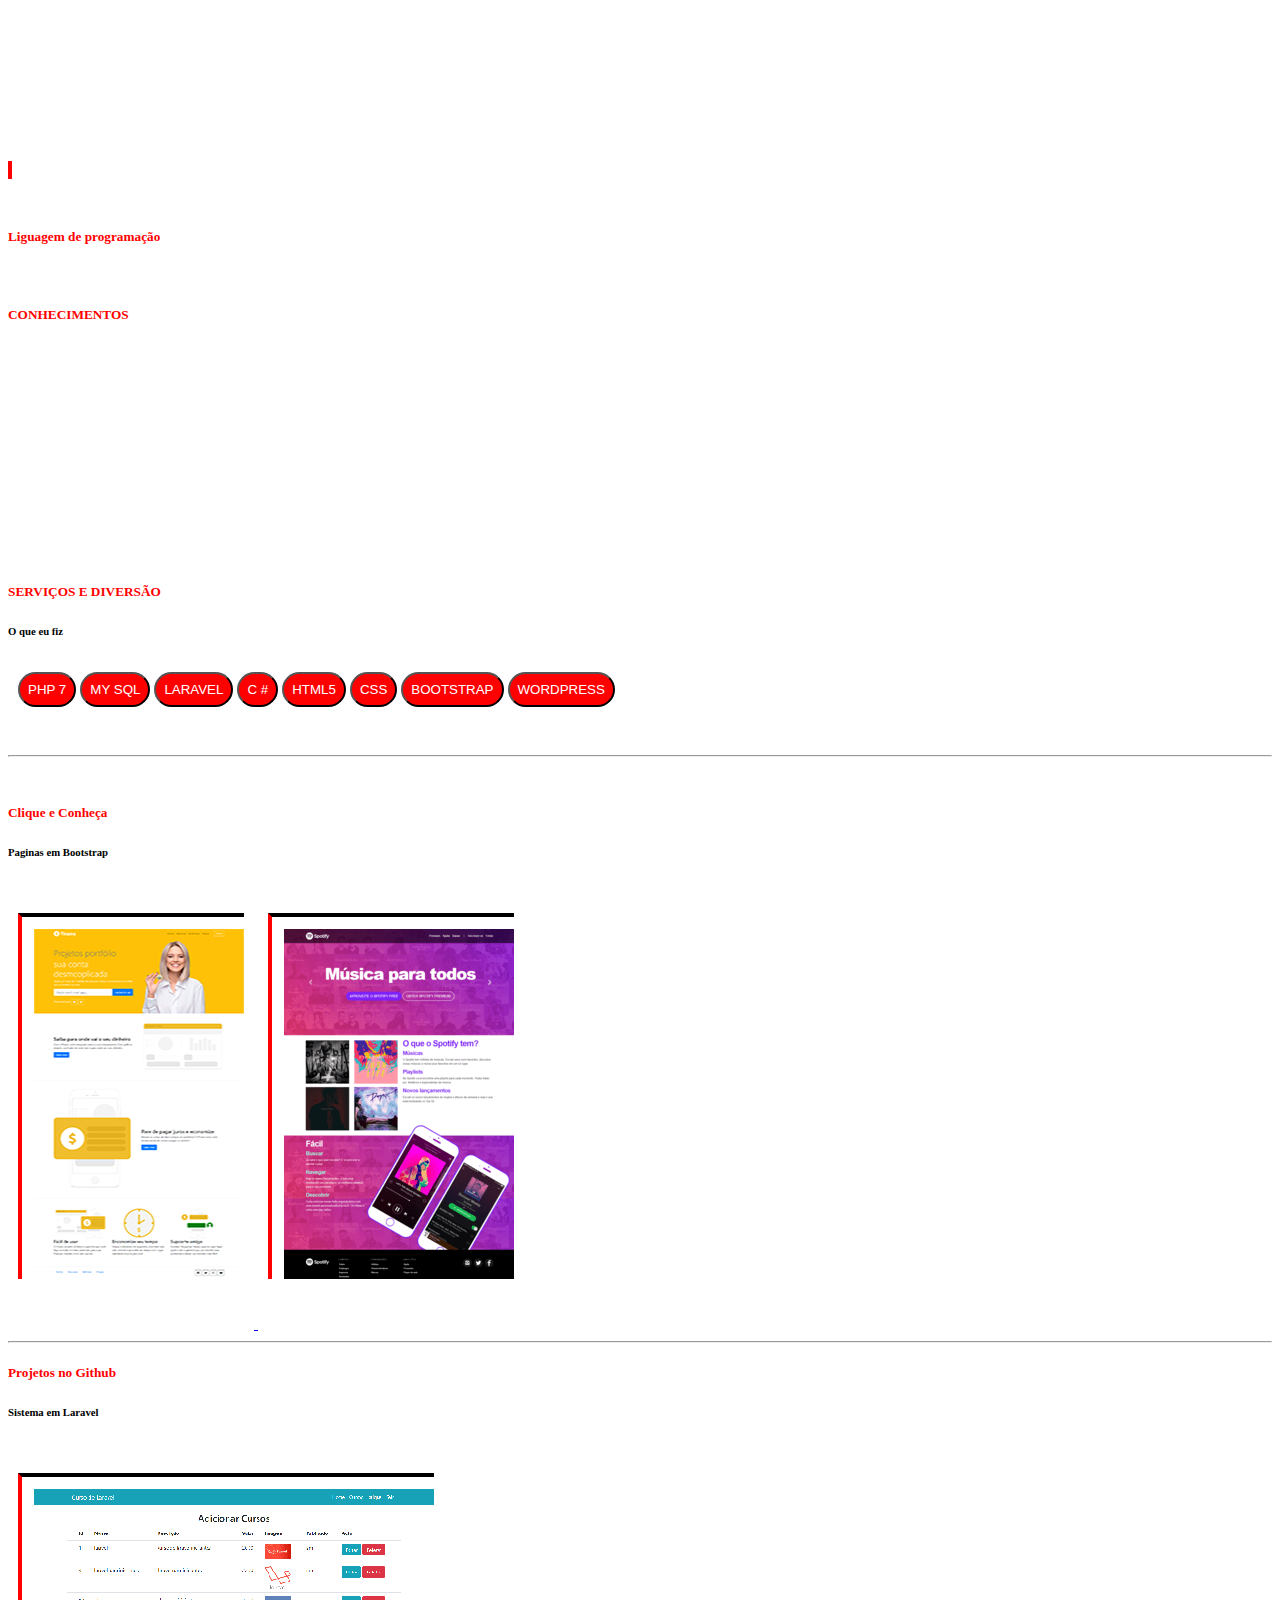
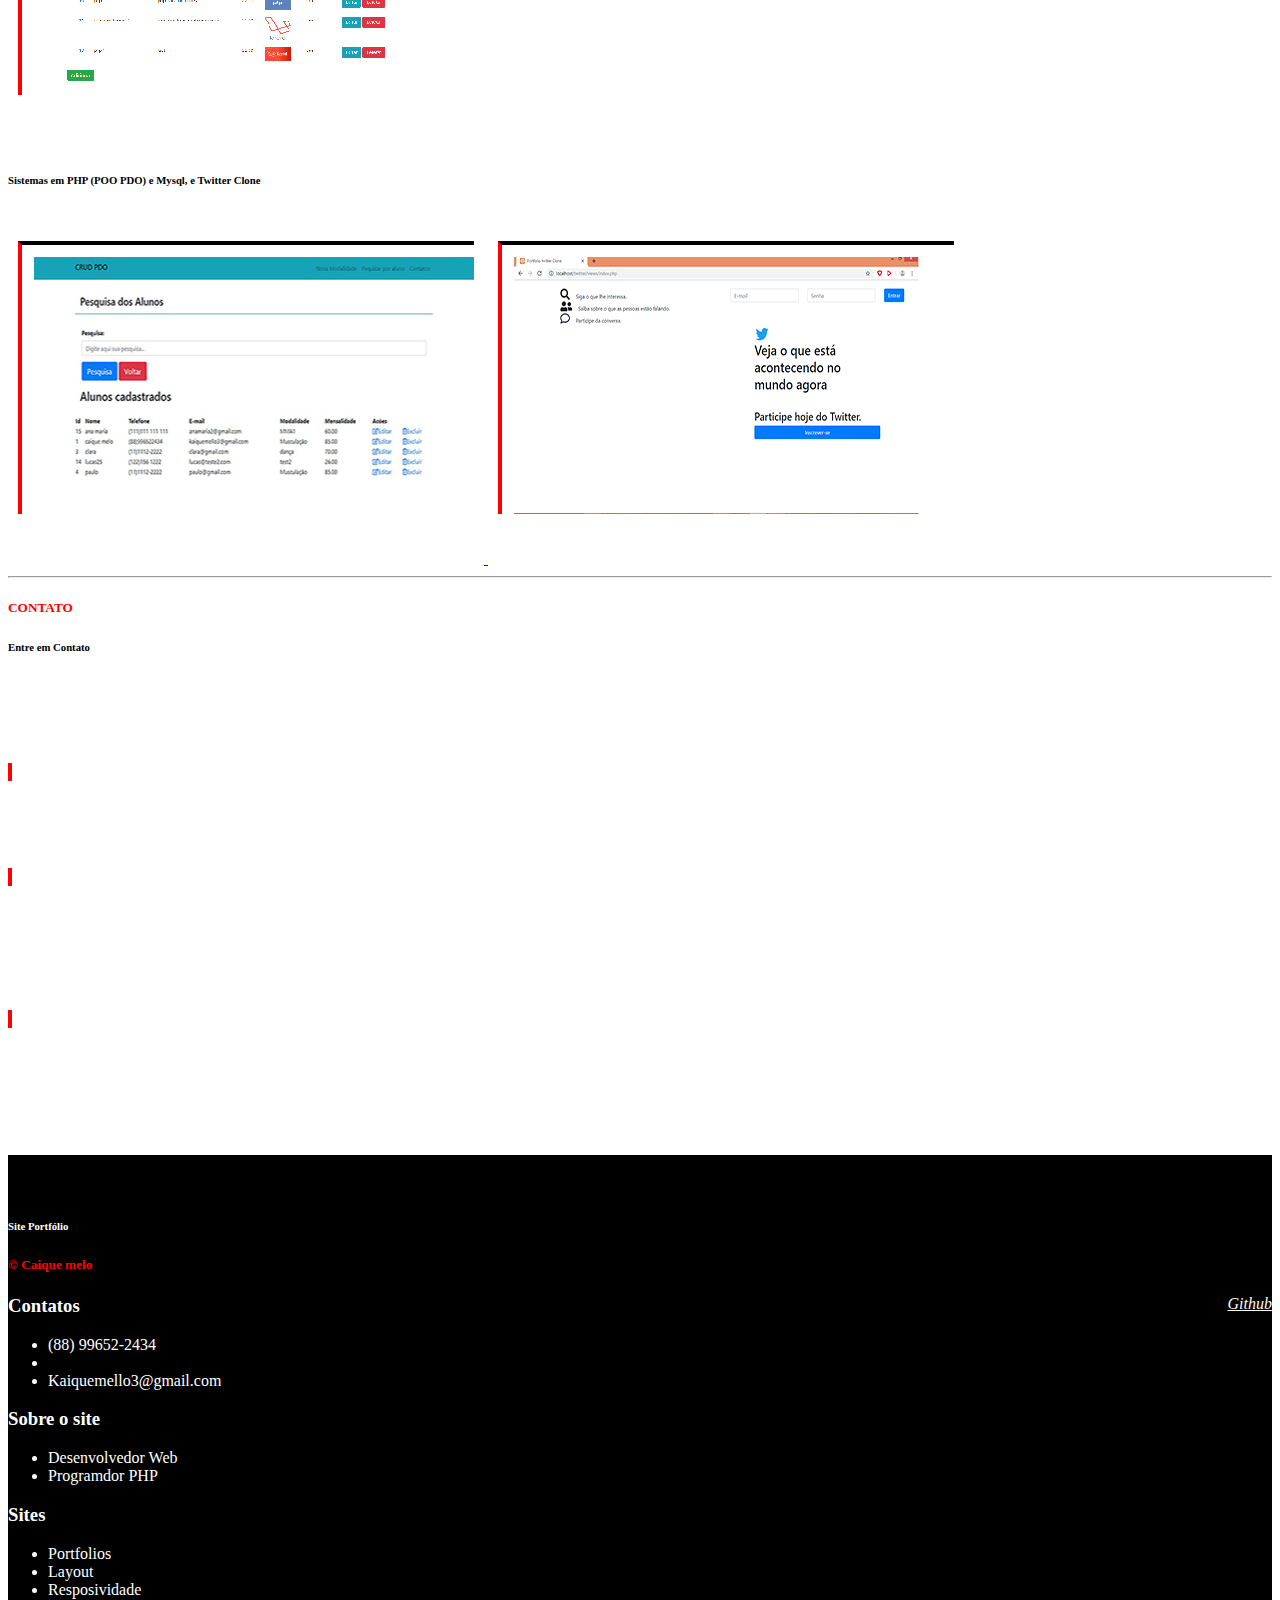
==== commit 68ae0586: "Update index.html" ====
--- a/index.html
+++ b/index.html
@@ -67,7 +67,7 @@
       <div class="row">
         <div class="col-md-4 d-flex">
           <div class="align-self-center mb-4 ml-5">
-              <img src="eu.jpg" class="bordas" height="220" alt="logo-capa">
+              <img src="minhafoto.jpg" class="bordas" height="220" alt="logo-capa">
           </div>
         </div>
         <div class="col-md-8">
--- a/estilo.css
+++ b/estilo.css
@@ -14,11 +14,11 @@
 }
 img{
     margin: 100px 0px -50px 30px;
-	border-radius:20rem
+	
     
 }
 .bordas{
-	border-radius:20rem
+	border-radius:1rem
 }
 
  #home h4{
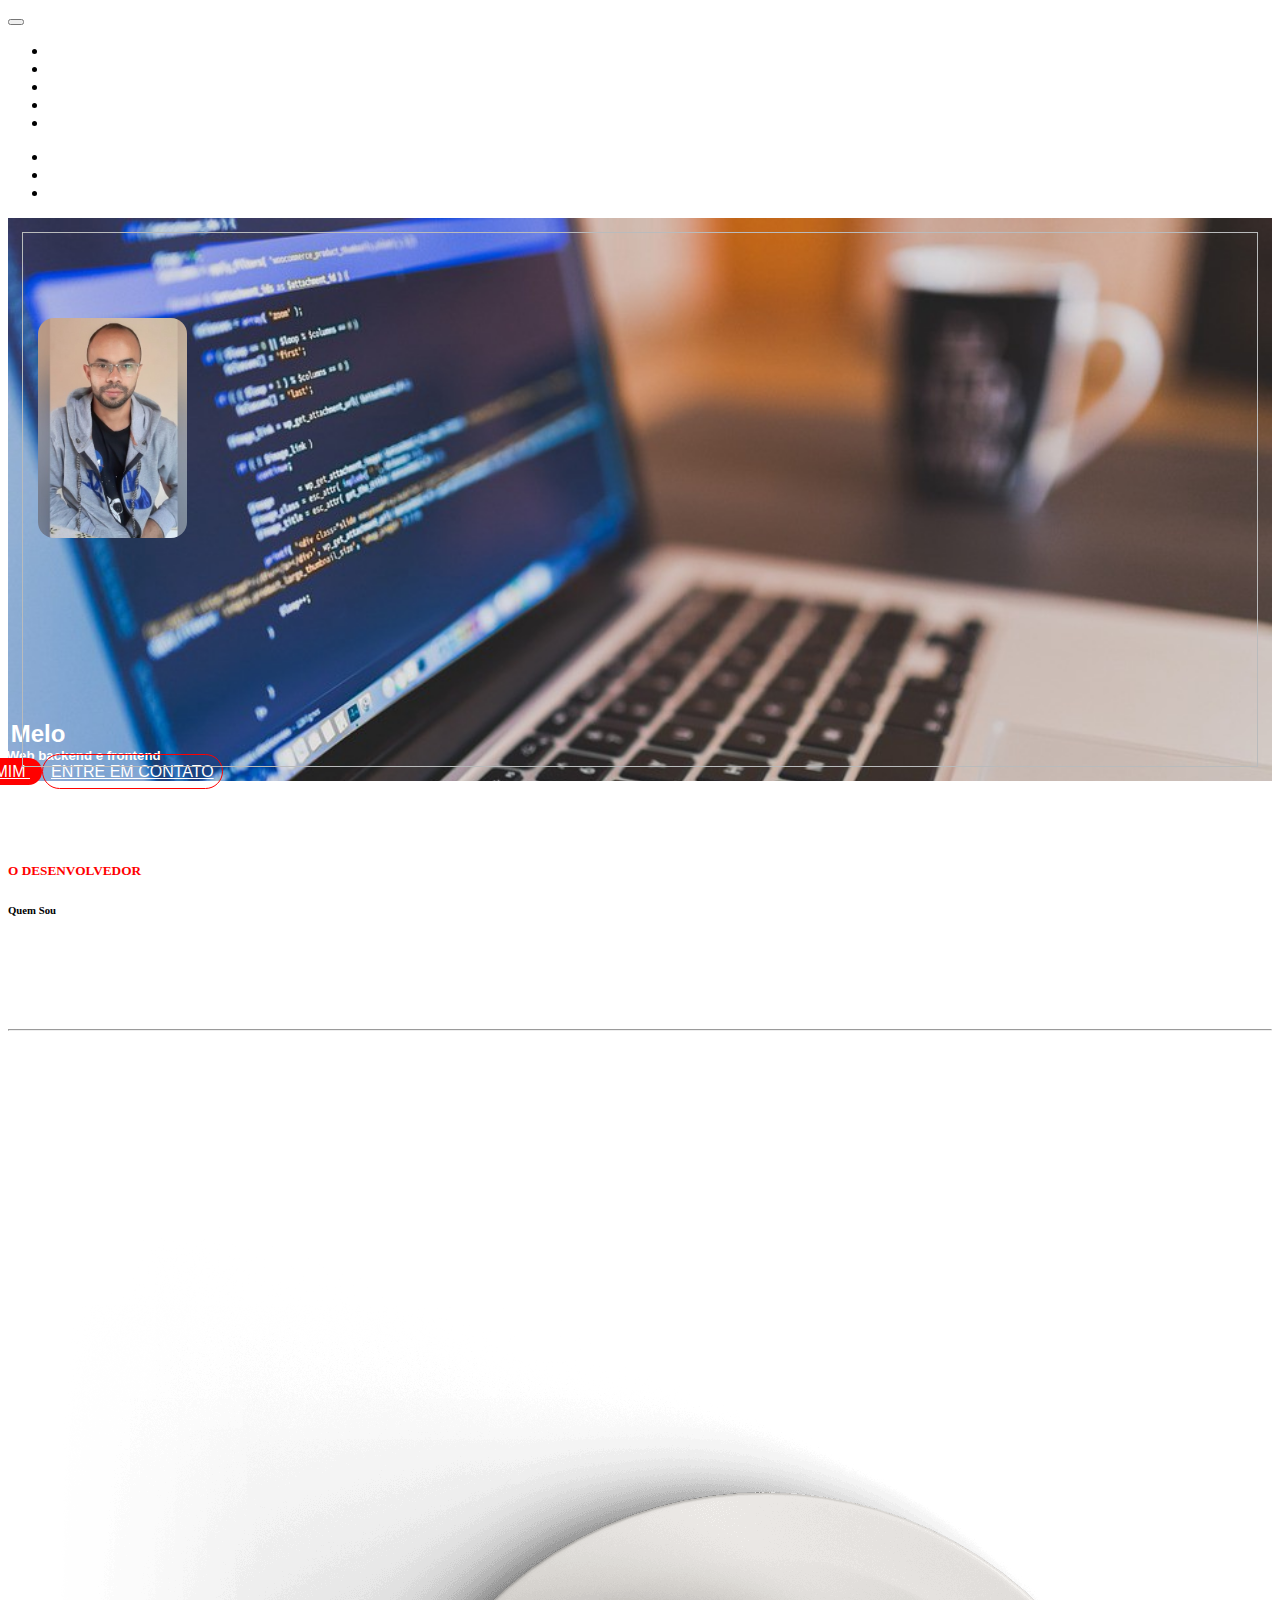
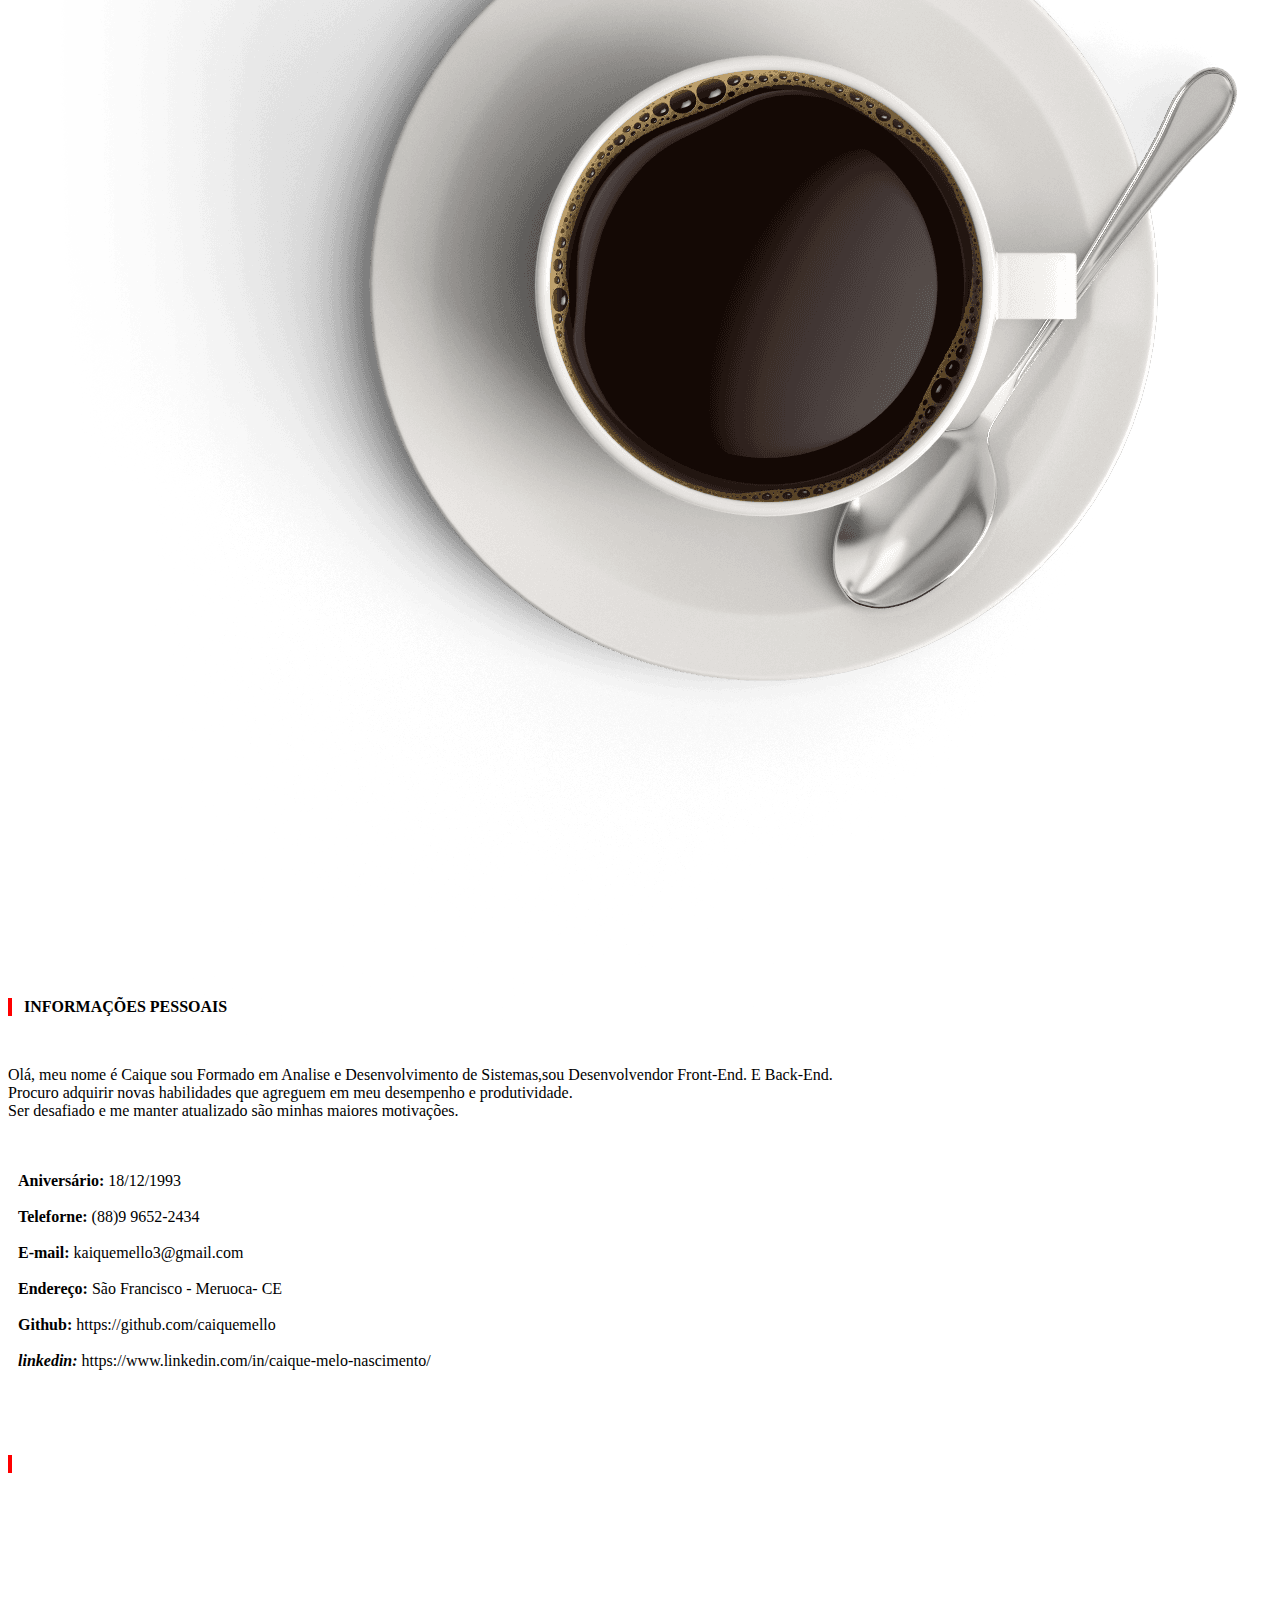
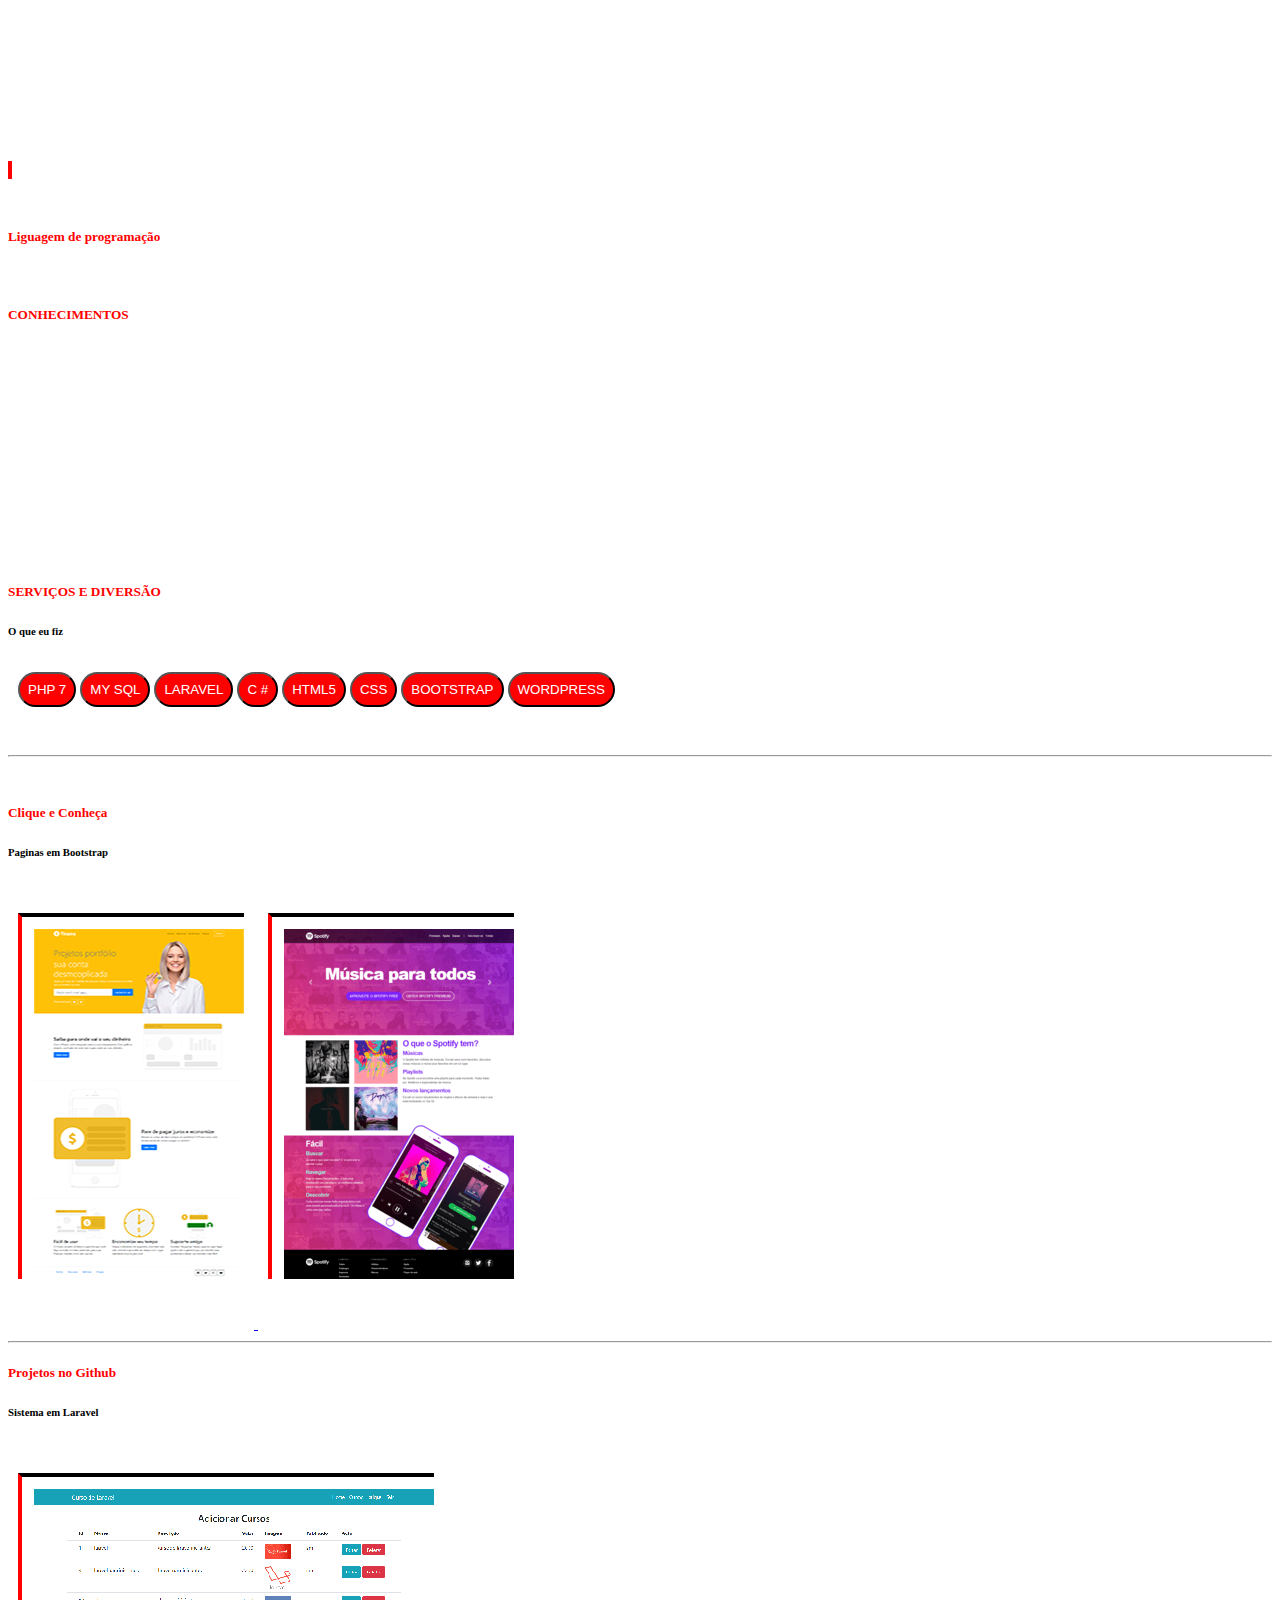
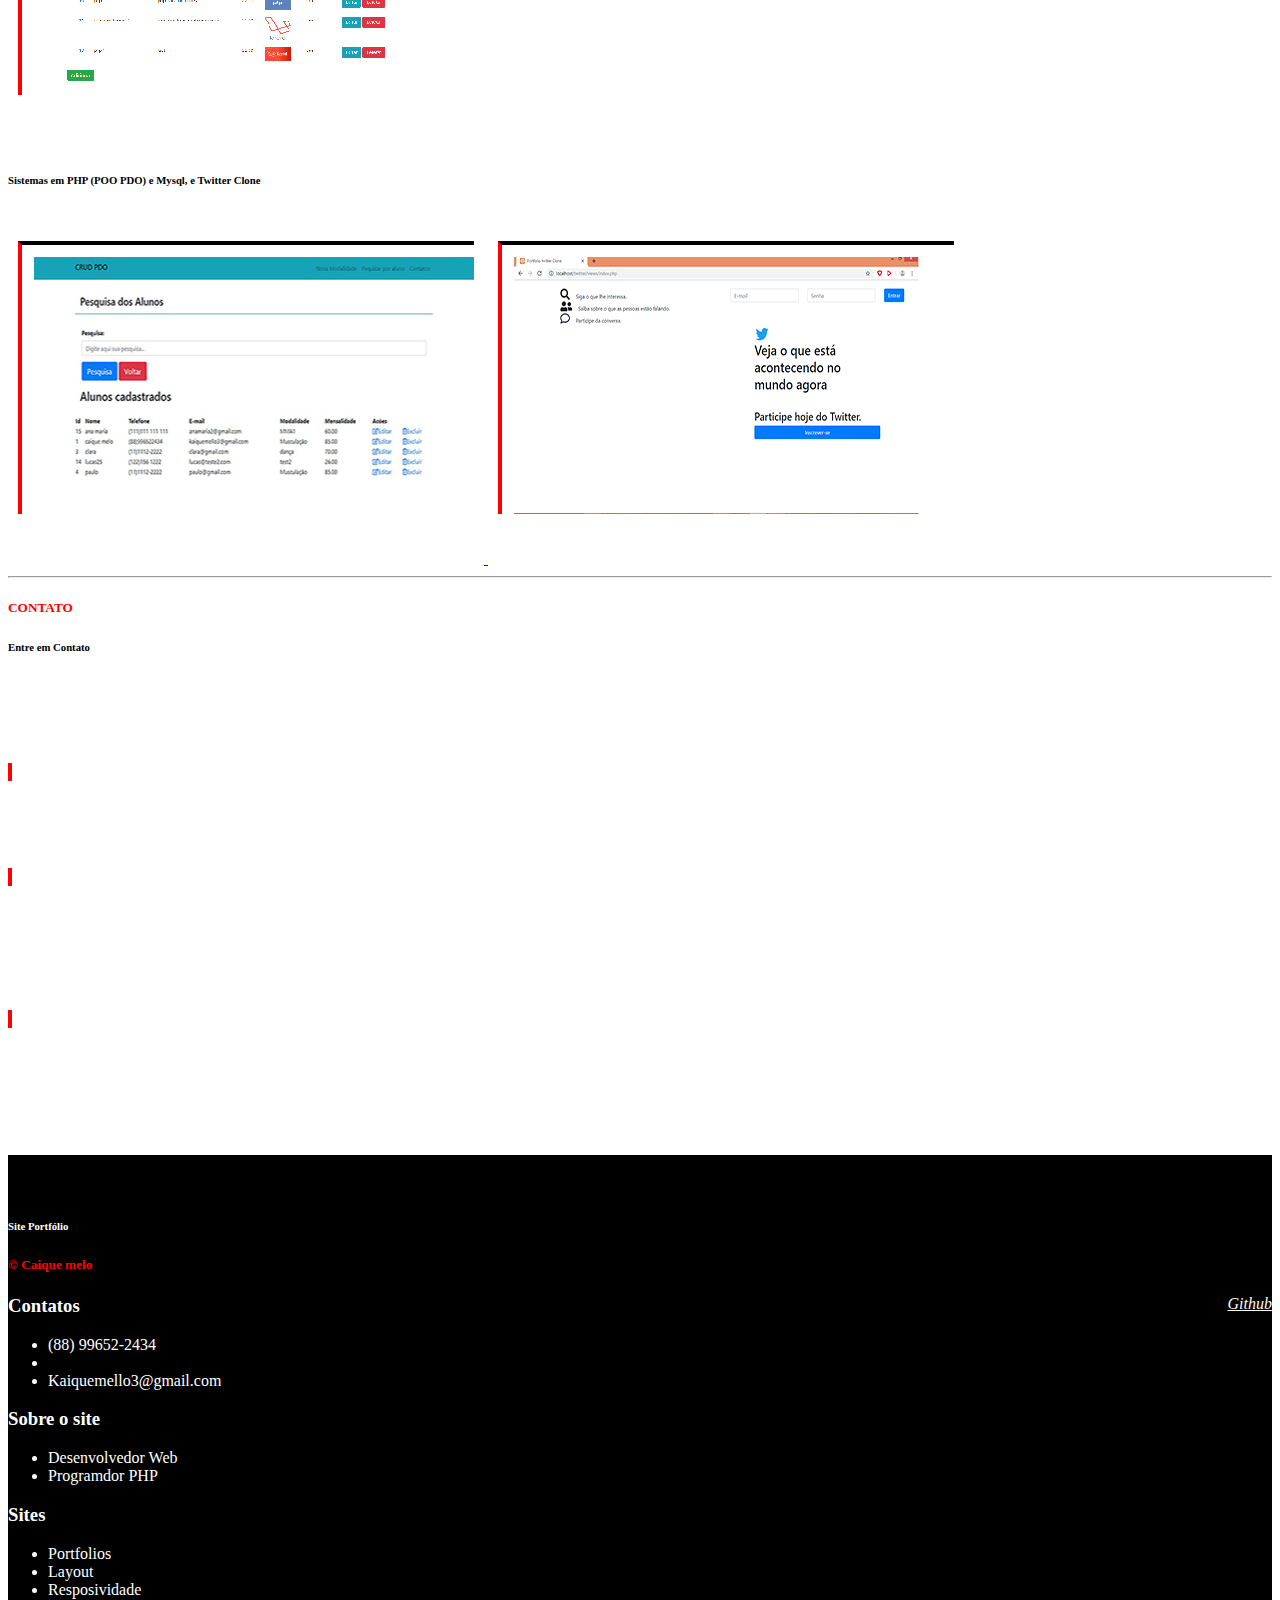
==== commit f69cacc4: "Update index.html" ====
--- a/index.html
+++ b/index.html
@@ -71,7 +71,7 @@
           </div>
         </div>
         <div class="col-md-8">
-          <h4>ÓLA,MEU NOME É</h4>
+          <h4>Olá Eu sou</h4>
             <h2>Caique Melo</h2>
           <h5>Desenvolvedor Web backend e frontend</h5>
             <a href="#Info" class="btn btn-sm btn-custom btn-branco">
@@ -106,7 +106,7 @@
            </div>
             <div class="align-self-center col-md-6">
                <h4>INFORMAÇÕES PESSOAIS</h4>
-               <p>Olá, meu nome é Caique sou Formado em Analise e Desenvolvimento de Sistemas, é sou Desenvolvendo Front-End. E Back-End.<br> Procuro adquirir novas habilidades que agreguem em meu desempenho e produtividade.<br> Ser desafiado e me manter atualizado são minhas maiores motivações.</p>
+               <p>Olá, meu nome é Caique sou Formado em Analise e Desenvolvimento de Sistemas,sou Desenvolvendor Front-End. E Back-End.<br> Procuro adquirir novas habilidades que agreguem em meu desempenho e produtividade.<br> Ser desafiado e me manter atualizado são minhas maiores motivações.</p>
                <br/>
                <br/>
                <i class="fas fa-birthday-cake"></i><b>Aniversário:</b> 18/12/1993 <br/><br/>
--- a/estilo.css
+++ b/estilo.css
@@ -2,7 +2,7 @@
   
     font-family: Helvetica,Arial,sans-serif;
     color:#FFFFFF;
-    background: url(capa4.jpg);
+    background: url(fundo-incial.jpeg);
     position: relative;
     outline: 1px solid #b9bbbc;
     outline-offset: -15px;
